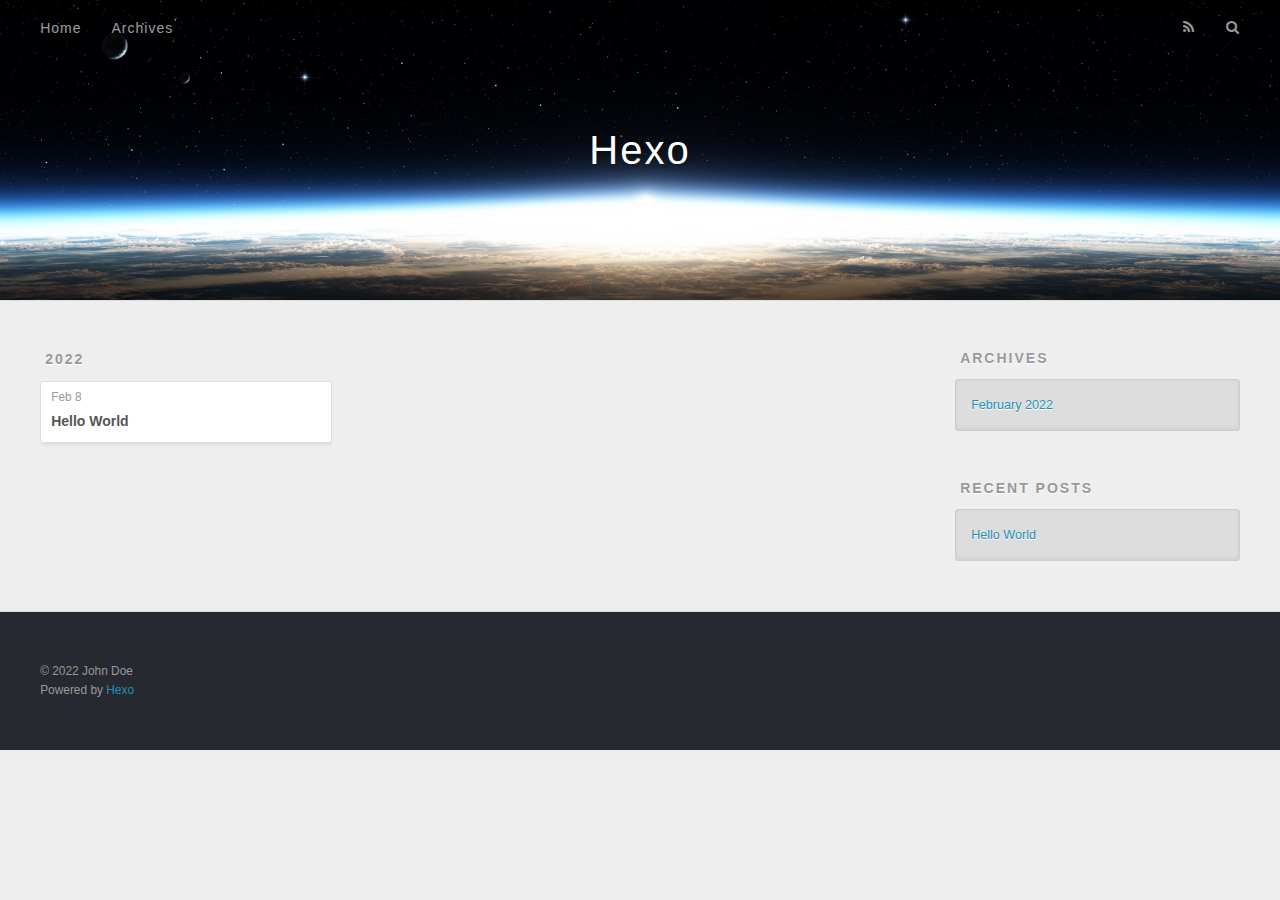
==== archives/index.html @ aff283c2 "Site updated: 2022-02-08 21:31:29" ====
<!DOCTYPE html>
<html>
<head>
  <meta charset="utf-8">
  

  
  <title>Archives | Hexo</title>
  <meta name="viewport" content="width=device-width, initial-scale=1, maximum-scale=1">
  <meta property="og:type" content="website">
<meta property="og:title" content="Hexo">
<meta property="og:url" content="http://example.com/archives/index.html">
<meta property="og:site_name" content="Hexo">
<meta property="og:locale" content="en_US">
<meta property="article:author" content="John Doe">
<meta name="twitter:card" content="summary">
  
    <link rel="alternate" href="/atom.xml" title="Hexo" type="application/atom+xml">
  
  
    <link rel="icon" href="/favicon.png">
  
  
    <link href="//fonts.googleapis.com/css?family=Source+Code+Pro" rel="stylesheet" type="text/css">
  
  
<link rel="stylesheet" href="/css/style.css">

<meta name="generator" content="Hexo 5.4.1"></head>

<body>
  <div id="container">
    <div id="wrap">
      <header id="header">
  <div id="banner"></div>
  <div id="header-outer" class="outer">
    <div id="header-title" class="inner">
      <h1 id="logo-wrap">
        <a href="/" id="logo">Hexo</a>
      </h1>
      
    </div>
    <div id="header-inner" class="inner">
      <nav id="main-nav">
        <a id="main-nav-toggle" class="nav-icon"></a>
        
          <a class="main-nav-link" href="/">Home</a>
        
          <a class="main-nav-link" href="/archives">Archives</a>
        
      </nav>
      <nav id="sub-nav">
        
          <a id="nav-rss-link" class="nav-icon" href="/atom.xml" title="RSS Feed"></a>
        
        <a id="nav-search-btn" class="nav-icon" title="Search"></a>
      </nav>
      <div id="search-form-wrap">
        <form action="//google.com/search" method="get" accept-charset="UTF-8" class="search-form"><input type="search" name="q" class="search-form-input" placeholder="Search"><button type="submit" class="search-form-submit">&#xF002;</button><input type="hidden" name="sitesearch" value="http://example.com"></form>
      </div>
    </div>
  </div>
</header>
      <div class="outer">
        <section id="main">
  
  
    
    
      
      
      <section class="archives-wrap">
        <div class="archive-year-wrap">
          <a href="/archives/2022" class="archive-year">2022</a>
        </div>
        <div class="archives">
    
    <article class="archive-article archive-type-post">
  <div class="archive-article-inner">
    <header class="archive-article-header">
      <a href="/2022/02/08/hello-world/" class="archive-article-date">
  <time datetime="2022-02-08T13:25:28.509Z" itemprop="datePublished">Feb 8</time>
</a>
      
  
    <h1 itemprop="name">
      <a class="archive-article-title" href="/2022/02/08/hello-world/">Hello World</a>
    </h1>
  

    </header>
  </div>
</article>
  
  
    </div></section>
  


</section>
        
          <aside id="sidebar">
  
    

  
    

  
    
  
    
  <div class="widget-wrap">
    <h3 class="widget-title">Archives</h3>
    <div class="widget">
      <ul class="archive-list"><li class="archive-list-item"><a class="archive-list-link" href="/archives/2022/02/">February 2022</a></li></ul>
    </div>
  </div>


  
    
  <div class="widget-wrap">
    <h3 class="widget-title">Recent Posts</h3>
    <div class="widget">
      <ul>
        
          <li>
            <a href="/2022/02/08/hello-world/">Hello World</a>
          </li>
        
      </ul>
    </div>
  </div>

  
</aside>
        
      </div>
      <footer id="footer">
  
  <div class="outer">
    <div id="footer-info" class="inner">
      &copy; 2022 John Doe<br>
      Powered by <a href="http://hexo.io/" target="_blank">Hexo</a>
    </div>
  </div>
</footer>
    </div>
    <nav id="mobile-nav">
  
    <a href="/" class="mobile-nav-link">Home</a>
  
    <a href="/archives" class="mobile-nav-link">Archives</a>
  
</nav>
    

<script src="//ajax.googleapis.com/ajax/libs/jquery/2.0.3/jquery.min.js"></script>


  
<link rel="stylesheet" href="/fancybox/jquery.fancybox.css">

  
<script src="/fancybox/jquery.fancybox.pack.js"></script>




<script src="/js/script.js"></script>




  </div>
</body>
</html>
---- css/style.css ----
body {
  width: 100%;
}
body:before,
body:after {
  content: "";
  display: table;
}
body:after {
  clear: both;
}
html,
body,
div,
span,
applet,
object,
iframe,
h1,
h2,
h3,
h4,
h5,
h6,
p,
blockquote,
pre,
a,
abbr,
acronym,
address,
big,
cite,
code,
del,
dfn,
em,
img,
ins,
kbd,
q,
s,
samp,
small,
strike,
strong,
sub,
sup,
tt,
var,
dl,
dt,
dd,
ol,
ul,
li,
fieldset,
form,
label,
legend,
table,
caption,
tbody,
tfoot,
thead,
tr,
th,
td {
  margin: 0;
  padding: 0;
  border: 0;
  outline: 0;
  font-weight: inherit;
  font-style: inherit;
  font-family: inherit;
  font-size: 100%;
  vertical-align: baseline;
}
body {
  line-height: 1;
  color: #000;
  background: #fff;
}
ol,
ul {
  list-style: none;
}
table {
  border-collapse: separate;
  border-spacing: 0;
  vertical-align: middle;
}
caption,
th,
td {
  text-align: left;
  font-weight: normal;
  vertical-align: middle;
}
a img {
  border: none;
}
input,
button {
  margin: 0;
  padding: 0;
}
input::-moz-focus-inner,
button::-moz-focus-inner {
  border: 0;
  padding: 0;
}
@font-face {
  font-family: FontAwesome;
  font-style: normal;
  font-weight: normal;
  src: url("fonts/fontawesome-webfont.eot?v=#4.0.3");
  src: url("fonts/fontawesome-webfont.eot?#iefix&v=#4.0.3") format("embedded-opentype"), url("fonts/fontawesome-webfont.woff?v=#4.0.3") format("woff"), url("fonts/fontawesome-webfont.ttf?v=#4.0.3") format("truetype"), url("fonts/fontawesome-webfont.svg#fontawesomeregular?v=#4.0.3") format("svg");
}
html,
body,
#container {
  height: 100%;
}
body {
  background: #eee;
  font: 14px -apple-system, BlinkMacSystemFont, "Segoe UI", "Roboto", "Oxygen", "Ubuntu", "Cantarell", "Fira Sans", "Droid Sans", "Helvetica Neue", sans-serif;
  -webkit-text-size-adjust: 100%;
}
.outer {
  max-width: 1220px;
  margin: 0 auto;
  padding: 0 20px;
}
.outer:before,
.outer:after {
  content: "";
  display: table;
}
.outer:after {
  clear: both;
}
.inner {
  display: inline;
  float: left;
  width: 98.33333333333333%;
  margin: 0 0.833333333333333%;
}
.left,
.alignleft {
  float: left;
}
.right,
.alignright {
  float: right;
}
.clear {
  clear: both;
}
#container {
  position: relative;
}
.mobile-nav-on {
  overflow: hidden;
}
#wrap {
  height: 100%;
  width: 100%;
  position: absolute;
  top: 0;
  left: 0;
  -webkit-transition: 0.2s ease-out;
  -moz-transition: 0.2s ease-out;
  -ms-transition: 0.2s ease-out;
  transition: 0.2s ease-out;
  z-index: 1;
  background: #eee;
}
.mobile-nav-on #wrap {
  left: 280px;
}
@media screen and (min-width: 768px) {
  #main {
    display: inline;
    float: left;
    width: 73.33333333333333%;
    margin: 0 0.833333333333333%;
  }
}
.article-date,
.article-category-link,
.archive-year,
.widget-title {
  text-decoration: none;
  text-transform: uppercase;
  letter-spacing: 2px;
  color: #999;
  margin-bottom: 1em;
  margin-left: 5px;
  line-height: 1em;
  text-shadow: 0 1px #fff;
  font-weight: bold;
}
.article-inner,
.archive-article-inner {
  background: #fff;
  -webkit-box-shadow: 1px 2px 3px #ddd;
  box-shadow: 1px 2px 3px #ddd;
  border: 1px solid #ddd;
  border-radius: 3px;
}
.article-entry h1,
.widget h1 {
  font-size: 2em;
}
.article-entry h2,
.widget h2 {
  font-size: 1.5em;
}
.article-entry h3,
.widget h3 {
  font-size: 1.3em;
}
.article-entry h4,
.widget h4 {
  font-size: 1.2em;
}
.article-entry h5,
.widget h5 {
  font-size: 1em;
}
.article-entry h6,
.widget h6 {
  font-size: 1em;
  color: #999;
}
.article-entry hr,
.widget hr {
  border: 1px dashed #ddd;
}
.article-entry strong,
.widget strong {
  font-weight: bold;
}
.article-entry em,
.widget em,
.article-entry cite,
.widget cite {
  font-style: italic;
}
.article-entry sup,
.widget sup,
.article-entry sub,
.widget sub {
  font-size: 0.75em;
  line-height: 0;
  position: relative;
  vertical-align: baseline;
}
.article-entry sup,
.widget sup {
  top: -0.5em;
}
.article-entry sub,
.widget sub {
  bottom: -0.2em;
}
.article-entry small,
.widget small {
  font-size: 0.85em;
}
.article-entry acronym,
.widget acronym,
.article-entry abbr,
.widget abbr {
  border-bottom: 1px dotted;
}
.article-entry ul,
.widget ul,
.article-entry ol,
.widget ol,
.article-entry dl,
.widget dl {
  margin: 0 20px;
  line-height: 1.6em;
}
.article-entry ul ul,
.widget ul ul,
.article-entry ol ul,
.widget ol ul,
.article-entry ul ol,
.widget ul ol,
.article-entry ol ol,
.widget ol ol {
  margin-top: 0;
  margin-bottom: 0;
}
.article-entry ul,
.widget ul {
  list-style: disc;
}
.article-entry ol,
.widget ol {
  list-style: decimal;
}
.article-entry dt,
.widget dt {
  font-weight: bold;
}
#header {
  height: 300px;
  position: relative;
  border-bottom: 1px solid #ddd;
}
#header:before,
#header:after {
  content: "";
  position: absolute;
  left: 0;
  right: 0;
  height: 40px;
}
#header:before {
  top: 0;
  background: -webkit-linear-gradient(rgba(0,0,0,0.2), transparent);
  background: -moz-linear-gradient(rgba(0,0,0,0.2), transparent);
  background: -ms-linear-gradient(rgba(0,0,0,0.2), transparent);
  background: linear-gradient(rgba(0,0,0,0.2), transparent);
}
#header:after {
  bottom: 0;
  background: -webkit-linear-gradient(transparent, rgba(0,0,0,0.2));
  background: -moz-linear-gradient(transparent, rgba(0,0,0,0.2));
  background: -ms-linear-gradient(transparent, rgba(0,0,0,0.2));
  background: linear-gradient(transparent, rgba(0,0,0,0.2));
}
#header-outer {
  height: 100%;
  position: relative;
}
#header-inner {
  position: relative;
  overflow: hidden;
}
#banner {
  position: absolute;
  top: 0;
  left: 0;
  width: 100%;
  height: 100%;
  background: url("images/banner.jpg") center #000;
  -webkit-background-size: cover;
  -moz-background-size: cover;
  background-size: cover;
  z-index: -1;
}
#header-title {
  text-align: center;
  height: 40px;
  position: absolute;
  top: 50%;
  left: 0;
  margin-top: -20px;
}
#logo,
#subtitle {
  text-decoration: none;
  color: #fff;
  font-weight: 300;
  text-shadow: 0 1px 4px rgba(0,0,0,0.3);
}
#logo {
  font-size: 40px;
  line-height: 40px;
  letter-spacing: 2px;
}
#subtitle {
  font-size: 16px;
  line-height: 16px;
  letter-spacing: 1px;
}
#subtitle-wrap {
  margin-top: 16px;
}
#main-nav {
  float: left;
  margin-left: -15px;
}
.nav-icon,
.main-nav-link {
  float: left;
  color: #fff;
  opacity: 0.6;
  text-decoration: none;
  text-shadow: 0 1px rgba(0,0,0,0.2);
  -webkit-transition: opacity 0.2s;
  -moz-transition: opacity 0.2s;
  -ms-transition: opacity 0.2s;
  transition: opacity 0.2s;
  display: block;
  padding: 20px 15px;
}
.nav-icon:hover,
.main-nav-link:hover {
  opacity: 1;
}
.nav-icon {
  font-family: FontAwesome;
  text-align: center;
  font-size: 14px;
  width: 14px;
  height: 14px;
  padding: 20px 15px;
  position: relative;
  cursor: pointer;
}
.main-nav-link {
  font-weight: 300;
  letter-spacing: 1px;
}
@media screen and (max-width: 479px) {
  .main-nav-link {
    display: none;
  }
}
#main-nav-toggle {
  display: none;
}
#main-nav-toggle:before {
  content: "\f0c9";
}
@media screen and (max-width: 479px) {
  #main-nav-toggle {
    display: block;
  }
}
#sub-nav {
  float: right;
  margin-right: -15px;
}
#nav-rss-link:before {
  content: "\f09e";
}
#nav-search-btn:before {
  content: "\f002";
}
#search-form-wrap {
  position: absolute;
  top: 15px;
  width: 150px;
  height: 30px;
  right: -150px;
  opacity: 0;
  -webkit-transition: 0.2s ease-out;
  -moz-transition: 0.2s ease-out;
  -ms-transition: 0.2s ease-out;
  transition: 0.2s ease-out;
}
#search-form-wrap.on {
  opacity: 1;
  right: 0;
}
@media screen and (max-width: 479px) {
  #search-form-wrap {
    width: 100%;
    right: -100%;
  }
}
.search-form {
  position: absolute;
  top: 0;
  left: 0;
  right: 0;
  background: #fff;
  padding: 5px 15px;
  border-radius: 15px;
  -webkit-box-shadow: 0 0 10px rgba(0,0,0,0.3);
  box-shadow: 0 0 10px rgba(0,0,0,0.3);
}
.search-form-input {
  border: none;
  background: none;
  color: #555;
  width: 100%;
  font: 13px -apple-system, BlinkMacSystemFont, "Segoe UI", "Roboto", "Oxygen", "Ubuntu", "Cantarell", "Fira Sans", "Droid Sans", "Helvetica Neue", sans-serif;
  outline: none;
}
.search-form-input::-webkit-search-results-decoration,
.search-form-input::-webkit-search-cancel-button {
  -webkit-appearance: none;
}
.search-form-submit {
  position: absolute;
  top: 50%;
  right: 10px;
  margin-top: -7px;
  font: 13px FontAwesome;
  border: none;
  background: none;
  color: #bbb;
  cursor: pointer;
}
.search-form-submit:hover,
.search-form-submit:focus {
  color: #777;
}
.article {
  margin: 50px 0;
}
.article-inner {
  overflow: hidden;
}
.article-meta:before,
.article-meta:after {
  content: "";
  display: table;
}
.article-meta:after {
  clear: both;
}
.article-date {
  float: left;
}
.article-category {
  float: left;
  line-height: 1em;
  color: #ccc;
  text-shadow: 0 1px #fff;
  margin-left: 8px;
}
.article-category:before {
  content: "\2022";
}
.article-category-link {
  margin: 0 12px 1em;
}
.article-header {
  padding: 20px 20px 0;
}
.article-title {
  text-decoration: none;
  font-size: 2em;
  font-weight: bold;
  color: #555;
  line-height: 1.1em;
  -webkit-transition: color 0.2s;
  -moz-transition: color 0.2s;
  -ms-transition: color 0.2s;
  transition: color 0.2s;
}
a.article-title:hover {
  color: #258fb8;
}
.article-entry {
  color: #555;
  padding: 0 20px;
}
.article-entry:before,
.article-entry:after {
  content: "";
  display: table;
}
.article-entry:after {
  clear: both;
}
.article-entry p,
.article-entry table {
  line-height: 1.6em;
  margin: 1.6em 0;
}
.article-entry h1,
.article-entry h2,
.article-entry h3,
.article-entry h4,
.article-entry h5,
.article-entry h6 {
  font-weight: bold;
}
.article-entry h1,
.article-entry h2,
.article-entry h3,
.article-entry h4,
.article-entry h5,
.article-entry h6 {
  line-height: 1.1em;
  margin: 1.1em 0;
}
.article-entry a {
  color: #258fb8;
  text-decoration: none;
}
.article-entry a:hover {
  text-decoration: underline;
}
.article-entry ul,
.article-entry ol,
.article-entry dl {
  margin-top: 1.6em;
  margin-bottom: 1.6em;
}
.article-entry img,
.article-entry video {
  max-width: 100%;
  height: auto;
  display: block;
  margin: auto;
}
.article-entry iframe {
  border: none;
}
.article-entry table {
  width: 100%;
  border-collapse: collapse;
  border-spacing: 0;
}
.article-entry th {
  font-weight: bold;
  border-bottom: 3px solid #ddd;
  padding-bottom: 0.5em;
}
.article-entry td {
  border-bottom: 1px solid #ddd;
  padding: 10px 0;
}
.article-entry blockquote {
  font-family: Georgia, "Times New Roman", serif;
  font-size: 1.4em;
  margin: 1.6em 20px;
  text-align: center;
}
.article-entry blockquote footer {
  font-size: 14px;
  margin: 1.6em 0;
  font-family: -apple-system, BlinkMacSystemFont, "Segoe UI", "Roboto", "Oxygen", "Ubuntu", "Cantarell", "Fira Sans", "Droid Sans", "Helvetica Neue", sans-serif;
}
.article-entry blockquote footer cite:before {
  content: "—";
  padding: 0 0.5em;
}
.article-entry .pullquote {
  text-align: left;
  width: 45%;
  margin: 0;
}
.article-entry .pullquote.left {
  margin-left: 0.5em;
  margin-right: 1em;
}
.article-entry .pullquote.right {
  margin-right: 0.5em;
  margin-left: 1em;
}
.article-entry .caption {
  color: #999;
  display: block;
  font-size: 0.9em;
  margin-top: 0.5em;
  position: relative;
  text-align: center;
}
.article-entry .video-container {
  position: relative;
  padding-top: 56.25%;
  height: 0;
  overflow: hidden;
}
.article-entry .video-container iframe,
.article-entry .video-container object,
.article-entry .video-container embed {
  position: absolute;
  top: 0;
  left: 0;
  width: 100%;
  height: 100%;
  margin-top: 0;
}
.article-more-link a {
  display: inline-block;
  line-height: 1em;
  padding: 6px 15px;
  border-radius: 15px;
  background: #eee;
  color: #999;
  text-shadow: 0 1px #fff;
  text-decoration: none;
}
.article-more-link a:hover {
  background: #258fb8;
  color: #fff;
  text-decoration: none;
  text-shadow: 0 1px #1e7293;
}
.article-footer {
  font-size: 0.85em;
  line-height: 1.6em;
  border-top: 1px solid #ddd;
  padding-top: 1.6em;
  margin: 0 20px 20px;
}
.article-footer:before,
.article-footer:after {
  content: "";
  display: table;
}
.article-footer:after {
  clear: both;
}
.article-footer a {
  color: #999;
  text-decoration: none;
}
.article-footer a:hover {
  color: #555;
}
.article-tag-list-item {
  float: left;
  margin-right: 10px;
}
.article-tag-list-link:before {
  content: "#";
}
.article-comment-link {
  float: right;
}
.article-comment-link:before {
  content: "\f075";
  font-family: FontAwesome;
  padding-right: 8px;
}
.article-share-link {
  cursor: pointer;
  float: right;
  margin-left: 20px;
}
.article-share-link:before {
  content: "\f064";
  font-family: FontAwesome;
  padding-right: 6px;
}
#article-nav {
  position: relative;
}
#article-nav:before,
#article-nav:after {
  content: "";
  display: table;
}
#article-nav:after {
  clear: both;
}
@media screen and (min-width: 768px) {
  #article-nav {
    margin: 50px 0;
  }
  #article-nav:before {
    width: 8px;
    height: 8px;
    position: absolute;
    top: 50%;
    left: 50%;
    margin-top: -4px;
    margin-left: -4px;
    content: "";
    border-radius: 50%;
    background: #ddd;
    -webkit-box-shadow: 0 1px 2px #fff;
    box-shadow: 0 1px 2px #fff;
  }
}
.article-nav-link-wrap {
  text-decoration: none;
  text-shadow: 0 1px #fff;
  color: #999;
  -webkit-box-sizing: border-box;
  -moz-box-sizing: border-box;
  box-sizing: border-box;
  margin-top: 50px;
  text-align: center;
  display: block;
}
.article-nav-link-wrap:hover {
  color: #555;
}
@media screen and (min-width: 768px) {
  .article-nav-link-wrap {
    width: 50%;
    margin-top: 0;
  }
}
@media screen and (min-width: 768px) {
  #article-nav-newer {
    float: left;
    text-align: right;
    padding-right: 20px;
  }
}
@media screen and (min-width: 768px) {
  #article-nav-older {
    float: right;
    text-align: left;
    padding-left: 20px;
  }
}
.article-nav-caption {
  text-transform: uppercase;
  letter-spacing: 2px;
  color: #ddd;
  line-height: 1em;
  font-weight: bold;
}
#article-nav-newer .article-nav-caption {
  margin-right: -2px;
}
.article-nav-title {
  font-size: 0.85em;
  line-height: 1.6em;
  margin-top: 0.5em;
}
.article-share-box {
  position: absolute;
  display: none;
  background: #fff;
  -webkit-box-shadow: 1px 2px 10px rgba(0,0,0,0.2);
  box-shadow: 1px 2px 10px rgba(0,0,0,0.2);
  border-radius: 3px;
  margin-left: -145px;
  overflow: hidden;
  z-index: 1;
}
.article-share-box.on {
  display: block;
}
.article-share-input {
  width: 100%;
  background: none;
  -webkit-box-sizing: border-box;
  -moz-box-sizing: border-box;
  box-sizing: border-box;
  font: 14px -apple-system, BlinkMacSystemFont, "Segoe UI", "Roboto", "Oxygen", "Ubuntu", "Cantarell", "Fira Sans", "Droid Sans", "Helvetica Neue", sans-serif;
  padding: 0 15px;
  color: #555;
  outline: none;
  border: 1px solid #ddd;
  border-radius: 3px 3px 0 0;
  height: 36px;
  line-height: 36px;
}
.article-share-links {
  background: #eee;
}
.article-share-links:before,
.article-share-links:after {
  content: "";
  display: table;
}
.article-share-links:after {
  clear: both;
}
.article-share-twitter,
.article-share-facebook,
.article-share-pinterest,
.article-share-google {
  width: 50px;
  height: 36px;
  display: block;
  float: left;
  position: relative;
  color: #999;
  text-shadow: 0 1px #fff;
}
.article-share-twitter:before,
.article-share-facebook:before,
.article-share-pinterest:before,
.article-share-google:before {
  font-size: 20px;
  font-family: FontAwesome;
  width: 20px;
  height: 20px;
  position: absolute;
  top: 50%;
  left: 50%;
  margin-top: -10px;
  margin-left: -10px;
  text-align: center;
}
.article-share-twitter:hover,
.article-share-facebook:hover,
.article-share-pinterest:hover,
.article-share-google:hover {
  color: #fff;
}
.article-share-twitter:before {
  content: "\f099";
}
.article-share-twitter:hover {
  background: #00aced;
  text-shadow: 0 1px #008abe;
}
.article-share-facebook:before {
  content: "\f09a";
}
.article-share-facebook:hover {
  background: #3b5998;
  text-shadow: 0 1px #2f477a;
}
.article-share-pinterest:before {
  content: "\f0d2";
}
.article-share-pinterest:hover {
  background: #cb2027;
  text-shadow: 0 1px #a21a1f;
}
.article-share-google:before {
  content: "\f0d5";
}
.article-share-google:hover {
  background: #dd4b39;
  text-shadow: 0 1px #be3221;
}
.article-gallery {
  background: #000;
  position: relative;
}
.article-gallery-photos {
  position: relative;
  overflow: hidden;
}
.article-gallery-img {
  display: none;
  max-width: 100%;
}
.article-gallery-img:first-child {
  display: block;
}
.article-gallery-img.loaded {
  position: absolute;
  display: block;
}
.article-gallery-img img {
  display: block;
  max-width: 100%;
  margin: 0 auto;
}
#comments {
  background: #fff;
  -webkit-box-shadow: 1px 2px 3px #ddd;
  box-shadow: 1px 2px 3px #ddd;
  padding: 20px;
  border: 1px solid #ddd;
  border-radius: 3px;
  margin: 50px 0;
}
#comments a {
  color: #258fb8;
}
.archives-wrap {
  margin: 50px 0;
}
.archives:before,
.archives:after {
  content: "";
  display: table;
}
.archives:after {
  clear: both;
}
.archive-year-wrap {
  margin-bottom: 1em;
}
.archives {
  -webkit-column-gap: 10px;
  -moz-column-gap: 10px;
  column-gap: 10px;
}
@media screen and (min-width: 480px) and (max-width: 767px) {
  .archives {
    -webkit-column-count: 2;
    -moz-column-count: 2;
    column-count: 2;
  }
}
@media screen and (min-width: 768px) {
  .archives {
    -webkit-column-count: 3;
    -moz-column-count: 3;
    column-count: 3;
  }
}
.archive-article {
  -webkit-column-break-inside: avoid;
  page-break-inside: avoid;
  overflow: hidden;
  break-inside: avoid-column;
}
.archive-article-inner {
  padding: 10px;
  margin-bottom: 15px;
}
.archive-article-title {
  text-decoration: none;
  font-weight: bold;
  color: #555;
  -webkit-transition: color 0.2s;
  -moz-transition: color 0.2s;
  -ms-transition: color 0.2s;
  transition: color 0.2s;
  line-height: 1.6em;
}
.archive-article-title:hover {
  color: #258fb8;
}
.archive-article-footer {
  margin-top: 1em;
}
.archive-article-date {
  color: #999;
  text-decoration: none;
  font-size: 0.85em;
  line-height: 1em;
  margin-bottom: 0.5em;
  display: block;
}
#page-nav {
  margin: 50px auto;
  background: #fff;
  -webkit-box-shadow: 1px 2px 3px #ddd;
  box-shadow: 1px 2px 3px #ddd;
  border: 1px solid #ddd;
  border-radius: 3px;
  text-align: center;
  color: #999;
  overflow: hidden;
}
#page-nav:before,
#page-nav:after {
  content: "";
  display: table;
}
#page-nav:after {
  clear: both;
}
#page-nav a,
#page-nav span {
  padding: 10px 20px;
  line-height: 1;
  height: 2ex;
}
#page-nav a {
  color: #999;
  text-decoration: none;
}
#page-nav a:hover {
  background: #999;
  color: #fff;
}
#page-nav .prev {
  float: left;
}
#page-nav .next {
  float: right;
}
#page-nav .page-number {
  display: inline-block;
}
@media screen and (max-width: 479px) {
  #page-nav .page-number {
    display: none;
  }
}
#page-nav .current {
  color: #555;
  font-weight: bold;
}
#page-nav .space {
  color: #ddd;
}
#footer {
  background: #262a30;
  padding: 50px 0;
  border-top: 1px solid #ddd;
  color: #999;
}
#footer a {
  color: #258fb8;
  text-decoration: none;
}
#footer a:hover {
  text-decoration: underline;
}
#footer-info {
  line-height: 1.6em;
  font-size: 0.85em;
}
.article-entry pre,
.article-entry .highlight {
  background: #2d2d2d;
  margin: 0 -20px;
  padding: 15px 20px;
  border-style: solid;
  border-color: #ddd;
  border-width: 1px 0;
  overflow: auto;
  color: #ccc;
  line-height: 22.400000000000002px;
}
.article-entry .highlight .gutter pre,
.article-entry .gist .gist-file .gist-data .line-numbers {
  color: #666;
  font-size: 0.85em;
}
.article-entry pre,
.article-entry code {
  font-family: "Source Code Pro", Consolas, Monaco, Menlo, Consolas, monospace;
}
.article-entry code {
  background: #eee;
  text-shadow: 0 1px #fff;
  padding: 0 0.3em;
}
.article-entry pre code {
  background: none;
  text-shadow: none;
  padding: 0;
}
.article-entry .highlight pre {
  border: none;
  margin: 0;
  padding: 0;
}
.article-entry .highlight table {
  margin: 0;
  width: auto;
}
.article-entry .highlight td {
  border: none;
  padding: 0;
}
.article-entry .highlight figcaption {
  font-size: 0.85em;
  color: #999;
  line-height: 1em;
  margin-bottom: 1em;
}
.article-entry .highlight figcaption:before,
.article-entry .highlight figcaption:after {
  content: "";
  display: table;
}
.article-entry .highlight figcaption:after {
  clear: both;
}
.article-entry .highlight figcaption a {
  float: right;
}
.article-entry .highlight .gutter pre {
  text-align: right;
  padding-right: 20px;
}
.article-entry .highlight .line {
  height: 22.400000000000002px;
}
.article-entry .highlight .line.marked {
  background: #515151;
}
.article-entry .gist {
  margin: 0 -20px;
  border-style: solid;
  border-color: #ddd;
  border-width: 1px 0;
  background: #2d2d2d;
  padding: 15px 20px 15px 0;
}
.article-entry .gist .gist-file {
  border: none;
  font-family: "Source Code Pro", Consolas, Monaco, Menlo, Consolas, monospace;
  margin: 0;
}
.article-entry .gist .gist-file .gist-data {
  background: none;
  border: none;
}
.article-entry .gist .gist-file .gist-data .line-numbers {
  background: none;
  border: none;
  padding: 0 20px 0 0;
}
.article-entry .gist .gist-file .gist-data .line-data {
  padding: 0 !important;
}
.article-entry .gist .gist-file .highlight {
  margin: 0;
  padding: 0;
  border: none;
}
.article-entry .gist .gist-file .gist-meta {
  background: #2d2d2d;
  color: #999;
  font: 0.85em -apple-system, BlinkMacSystemFont, "Segoe UI", "Roboto", "Oxygen", "Ubuntu", "Cantarell", "Fira Sans", "Droid Sans", "Helvetica Neue", sans-serif;
  text-shadow: 0 0;
  padding: 0;
  margin-top: 1em;
  margin-left: 20px;
}
.article-entry .gist .gist-file .gist-meta a {
  color: #258fb8;
  font-weight: normal;
}
.article-entry .gist .gist-file .gist-meta a:hover {
  text-decoration: underline;
}
pre .comment,
pre .title {
  color: #999;
}
pre .variable,
pre .attribute,
pre .tag,
pre .regexp,
pre .ruby .constant,
pre .xml .tag .title,
pre .xml .pi,
pre .xml .doctype,
pre .html .doctype,
pre .css .id,
pre .css .class,
pre .css .pseudo {
  color: #f2777a;
}
pre .number,
pre .preprocessor,
pre .built_in,
pre .literal,
pre .params,
pre .constant {
  color: #f99157;
}
pre .class,
pre .ruby .class .title,
pre .css .rules .attribute {
  color: #9c9;
}
pre .string,
pre .value,
pre .inheritance,
pre .header,
pre .ruby .symbol,
pre .xml .cdata {
  color: #9c9;
}
pre .css .hexcolor {
  color: #6cc;
}
pre .function,
pre .python .decorator,
pre .python .title,
pre .ruby .function .title,
pre .ruby .title .keyword,
pre .perl .sub,
pre .javascript .title,
pre .coffeescript .title {
  color: #69c;
}
pre .keyword,
pre .javascript .function {
  color: #c9c;
}
@media screen and (max-width: 479px) {
  #mobile-nav {
    position: absolute;
    top: 0;
    left: 0;
    width: 280px;
    height: 100%;
    background: #191919;
    border-right: 1px solid #fff;
  }
}
@media screen and (max-width: 479px) {
  .mobile-nav-link {
    display: block;
    color: #999;
    text-decoration: none;
    padding: 15px 20px;
    font-weight: bold;
  }
  .mobile-nav-link:hover {
    color: #fff;
  }
}
@media screen and (min-width: 768px) {
  #sidebar {
    display: inline;
    float: left;
    width: 23.333333333333332%;
    margin: 0 0.833333333333333%;
  }
}
.widget-wrap {
  margin: 50px 0;
}
.widget {
  color: #777;
  text-shadow: 0 1px #fff;
  background: #ddd;
  -webkit-box-shadow: 0 -1px 4px #ccc inset;
  box-shadow: 0 -1px 4px #ccc inset;
  border: 1px solid #ccc;
  padding: 15px;
  border-radius: 3px;
}
.widget a {
  color: #258fb8;
  text-decoration: none;
}
.widget a:hover {
  text-decoration: underline;
}
.widget ul ul,
.widget ol ul,
.widget dl ul,
.widget ul ol,
.widget ol ol,
.widget dl ol,
.widget ul dl,
.widget ol dl,
.widget dl dl {
  margin-left: 15px;
  list-style: disc;
}
.widget {
  line-height: 1.6em;
  word-wrap: break-word;
  font-size: 0.9em;
}
.widget ul,
.widget ol {
  list-style: none;
  margin: 0;
}
.widget ul ul,
.widget ol ul,
.widget ul ol,
.widget ol ol {
  margin: 0 20px;
}
.widget ul ul,
.widget ol ul {
  list-style: disc;
}
.widget ul ol,
.widget ol ol {
  list-style: decimal;
}
.category-list-count,
.tag-list-count,
.archive-list-count {
  padding-left: 5px;
  color: #999;
  font-size: 0.85em;
}
.category-list-count:before,
.tag-list-count:before,
.archive-list-count:before {
  content: "(";
}
.category-list-count:after,
.tag-list-count:after,
.archive-list-count:after {
  content: ")";
}
.tagcloud a {
  margin-right: 5px;
  display: inline-block;
}
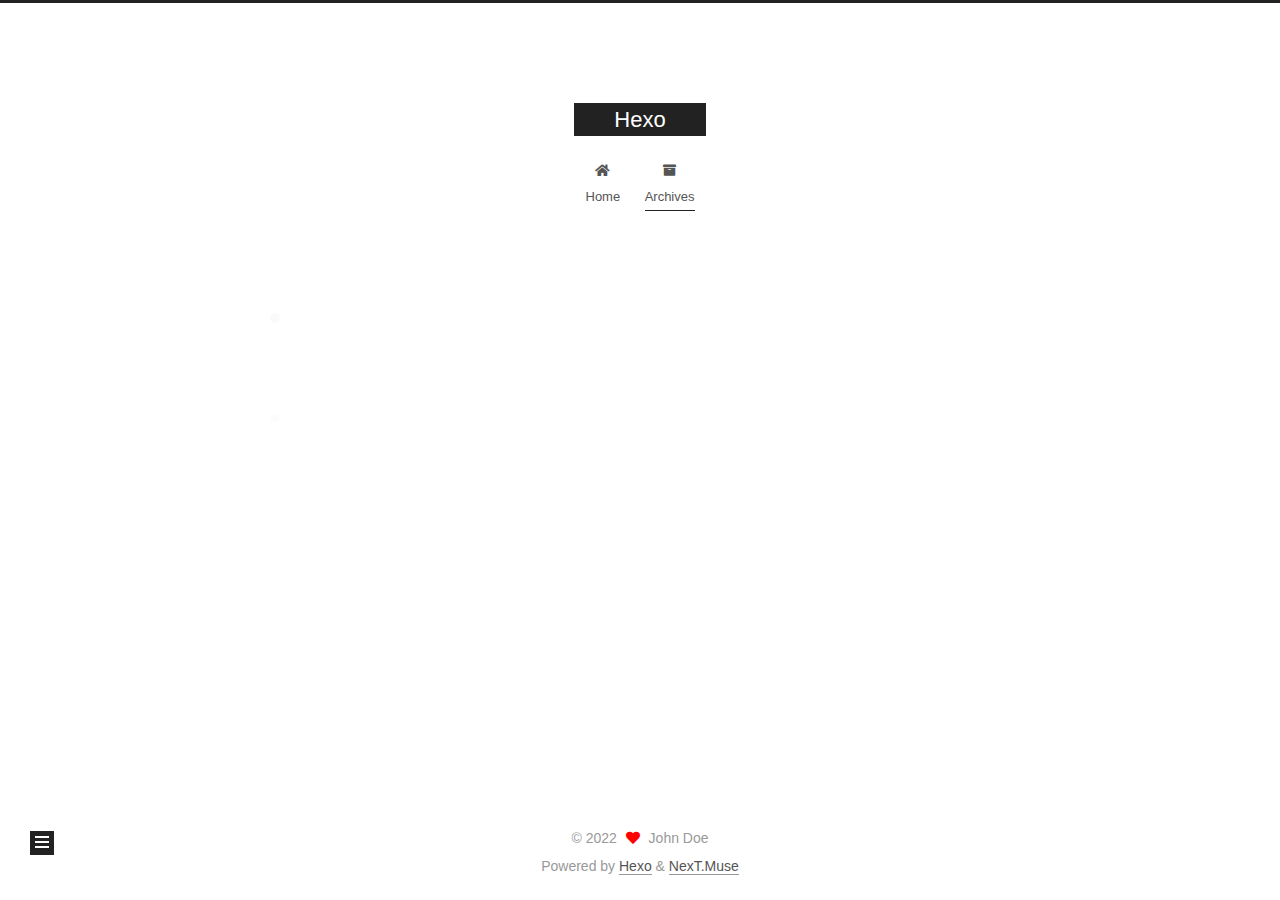
==== commit ccf6e8e1: "Site updated: 2022-02-08 21:38:45" ====
--- a/archives/index.html
+++ b/archives/index.html
@@ -1,12 +1,25 @@
 <!DOCTYPE html>
-<html>
+<html lang="en">
 <head>
-  <meta charset="utf-8">
-  
-
-  
-  <title>Archives | Hexo</title>
-  <meta name="viewport" content="width=device-width, initial-scale=1, maximum-scale=1">
+  <meta charset="UTF-8">
+<meta name="viewport" content="width=device-width, initial-scale=1, maximum-scale=2">
+<meta name="theme-color" content="#222">
+<meta name="generator" content="Hexo 5.4.1">
+  <link rel="apple-touch-icon" sizes="180x180" href="/images/apple-touch-icon-next.png">
+  <link rel="icon" type="image/png" sizes="32x32" href="/images/favicon-32x32-next.png">
+  <link rel="icon" type="image/png" sizes="16x16" href="/images/favicon-16x16-next.png">
+  <link rel="mask-icon" href="/images/logo.svg" color="#222">
+
+<link rel="stylesheet" href="/css/main.css">
+
+
+<link rel="stylesheet" href="/lib/font-awesome/css/all.min.css">
+
+<script id="hexo-configurations">
+    var NexT = window.NexT || {};
+    var CONFIG = {"hostname":"example.com","root":"/","scheme":"Muse","version":"7.8.0","exturl":false,"sidebar":{"position":"left","display":"post","padding":18,"offset":12,"onmobile":false},"copycode":{"enable":false,"show_result":false,"style":null},"back2top":{"enable":true,"sidebar":false,"scrollpercent":false},"bookmark":{"enable":false,"color":"#222","save":"auto"},"fancybox":false,"mediumzoom":false,"lazyload":false,"pangu":false,"comments":{"style":"tabs","active":null,"storage":true,"lazyload":false,"nav":null},"algolia":{"hits":{"per_page":10},"labels":{"input_placeholder":"Search for Posts","hits_empty":"We didn't find any results for the search: ${query}","hits_stats":"${hits} results found in ${time} ms"}},"localsearch":{"enable":false,"trigger":"auto","top_n_per_article":1,"unescape":false,"preload":false},"motion":{"enable":true,"async":false,"transition":{"post_block":"fadeIn","post_header":"slideDownIn","post_body":"slideDownIn","coll_header":"slideLeftIn","sidebar":"slideUpIn"}}};
+  </script>
+
   <meta property="og:type" content="website">
 <meta property="og:title" content="Hexo">
 <meta property="og:url" content="http://example.com/archives/index.html">
@@ -14,165 +27,314 @@
 <meta property="og:locale" content="en_US">
 <meta property="article:author" content="John Doe">
 <meta name="twitter:card" content="summary">
-  
-    <link rel="alternate" href="/atom.xml" title="Hexo" type="application/atom+xml">
-  
-  
-    <link rel="icon" href="/favicon.png">
-  
-  
-    <link href="//fonts.googleapis.com/css?family=Source+Code+Pro" rel="stylesheet" type="text/css">
-  
-  
-<link rel="stylesheet" href="/css/style.css">
-
-<meta name="generator" content="Hexo 5.4.1"></head>
-
-<body>
-  <div id="container">
-    <div id="wrap">
-      <header id="header">
-  <div id="banner"></div>
-  <div id="header-outer" class="outer">
-    <div id="header-title" class="inner">
-      <h1 id="logo-wrap">
-        <a href="/" id="logo">Hexo</a>
-      </h1>
+
+<link rel="canonical" href="http://example.com/archives/">
+
+
+<script id="page-configurations">
+  // https://hexo.io/docs/variables.html
+  CONFIG.page = {
+    sidebar: "",
+    isHome : false,
+    isPost : false,
+    lang   : 'en'
+  };
+</script>
+
+  <title>Archive | Hexo</title>
+  
+
+
+
+
+
+
+  <noscript>
+  <style>
+  .use-motion .brand,
+  .use-motion .menu-item,
+  .sidebar-inner,
+  .use-motion .post-block,
+  .use-motion .pagination,
+  .use-motion .comments,
+  .use-motion .post-header,
+  .use-motion .post-body,
+  .use-motion .collection-header { opacity: initial; }
+
+  .use-motion .site-title,
+  .use-motion .site-subtitle {
+    opacity: initial;
+    top: initial;
+  }
+
+  .use-motion .logo-line-before i { left: initial; }
+  .use-motion .logo-line-after i { right: initial; }
+  </style>
+</noscript>
+
+</head>
+
+<body itemscope itemtype="http://schema.org/WebPage">
+  <div class="container use-motion">
+    <div class="headband"></div>
+
+    <header class="header" itemscope itemtype="http://schema.org/WPHeader">
+      <div class="header-inner"><div class="site-brand-container">
+  <div class="site-nav-toggle">
+    <div class="toggle" aria-label="Toggle navigation bar">
+      <span class="toggle-line toggle-line-first"></span>
+      <span class="toggle-line toggle-line-middle"></span>
+      <span class="toggle-line toggle-line-last"></span>
+    </div>
+  </div>
+
+  <div class="site-meta">
+
+    <a href="/" class="brand" rel="start">
+      <span class="logo-line-before"><i></i></span>
+      <h1 class="site-title">Hexo</h1>
+      <span class="logo-line-after"><i></i></span>
+    </a>
+  </div>
+
+  <div class="site-nav-right">
+    <div class="toggle popup-trigger">
+    </div>
+  </div>
+</div>
+
+
+
+
+<nav class="site-nav">
+  <ul id="menu" class="main-menu menu">
+        <li class="menu-item menu-item-home">
+
+    <a href="/" rel="section"><i class="fa fa-home fa-fw"></i>Home</a>
+
+  </li>
+        <li class="menu-item menu-item-archives">
+
+    <a href="/archives/" rel="section"><i class="fa fa-archive fa-fw"></i>Archives</a>
+
+  </li>
+  </ul>
+</nav>
+
+
+
+
+</div>
+    </header>
+
+    
+  <div class="back-to-top">
+    <i class="fa fa-arrow-up"></i>
+    <span>0%</span>
+  </div>
+
+
+    <main class="main">
+      <div class="main-inner">
+        <div class="content-wrap">
+          
+
+          <div class="content archive">
+            
+
+  
+  
+  
+  <div class="post-block">
+    <div class="posts-collapse">
+      <div class="collection-title">
+        <span class="collection-header">Um..! 1 post. Keep on posting.</span>
+      </div>
+
       
-    </div>
-    <div id="header-inner" class="inner">
-      <nav id="main-nav">
-        <a id="main-nav-toggle" class="nav-icon"></a>
+    <div class="collection-year">
+      <span class="collection-header">2022</span>
+    </div>
+
+  <article itemscope itemtype="http://schema.org/Article">
+    <header class="post-header">
+
+      <div class="post-meta">
+        <time itemprop="dateCreated"
+              datetime="2022-02-08T21:25:28+08:00"
+              content="2022-02-08">
+          02-08
+        </time>
+      </div>
+
+      <div class="post-title">
+          <a class="post-title-link" href="/2022/02/08/hello-world/" itemprop="url">
+            <span itemprop="name">Hello World</span>
+          </a>
+      </div>
+
+    </header>
+  </article>
+
+
+    </div>
+  </div>
+  
+  
+  
+
+  
+
+
+
+          </div>
+          
+
+<script>
+  window.addEventListener('tabs:register', () => {
+    let { activeClass } = CONFIG.comments;
+    if (CONFIG.comments.storage) {
+      activeClass = localStorage.getItem('comments_active') || activeClass;
+    }
+    if (activeClass) {
+      let activeTab = document.querySelector(`a[href="#comment-${activeClass}"]`);
+      if (activeTab) {
+        activeTab.click();
+      }
+    }
+  });
+  if (CONFIG.comments.storage) {
+    window.addEventListener('tabs:click', event => {
+      if (!event.target.matches('.tabs-comment .tab-content .tab-pane')) return;
+      let commentClass = event.target.classList[1];
+      localStorage.setItem('comments_active', commentClass);
+    });
+  }
+</script>
+
+        </div>
+          
+  
+  <div class="toggle sidebar-toggle">
+    <span class="toggle-line toggle-line-first"></span>
+    <span class="toggle-line toggle-line-middle"></span>
+    <span class="toggle-line toggle-line-last"></span>
+  </div>
+
+  <aside class="sidebar">
+    <div class="sidebar-inner">
+
+      <ul class="sidebar-nav motion-element">
+        <li class="sidebar-nav-toc">
+          Table of Contents
+        </li>
+        <li class="sidebar-nav-overview">
+          Overview
+        </li>
+      </ul>
+
+      <!--noindex-->
+      <div class="post-toc-wrap sidebar-panel">
+      </div>
+      <!--/noindex-->
+
+      <div class="site-overview-wrap sidebar-panel">
+        <div class="site-author motion-element" itemprop="author" itemscope itemtype="http://schema.org/Person">
+  <p class="site-author-name" itemprop="name">John Doe</p>
+  <div class="site-description" itemprop="description"></div>
+</div>
+<div class="site-state-wrap motion-element">
+  <nav class="site-state">
+      <div class="site-state-item site-state-posts">
+          <a href="/archives/">
         
-          <a class="main-nav-link" href="/">Home</a>
+          <span class="site-state-item-count">1</span>
+          <span class="site-state-item-name">posts</span>
+        </a>
+      </div>
+  </nav>
+</div>
+
+
+
+      </div>
+
+    </div>
+  </aside>
+  <div id="sidebar-dimmer"></div>
+
+
+      </div>
+    </main>
+
+    <footer class="footer">
+      <div class="footer-inner">
         
-          <a class="main-nav-link" href="/archives">Archives</a>
+
         
-      </nav>
-      <nav id="sub-nav">
+
+<div class="copyright">
+  
+  &copy; 
+  <span itemprop="copyrightYear">2022</span>
+  <span class="with-love">
+    <i class="fa fa-heart"></i>
+  </span>
+  <span class="author" itemprop="copyrightHolder">John Doe</span>
+</div>
+  <div class="powered-by">Powered by <a href="https://hexo.io/" class="theme-link" rel="noopener" target="_blank">Hexo</a> & <a href="https://muse.theme-next.org/" class="theme-link" rel="noopener" target="_blank">NexT.Muse</a>
+  </div>
+
         
-          <a id="nav-rss-link" class="nav-icon" href="/atom.xml" title="RSS Feed"></a>
-        
-        <a id="nav-search-btn" class="nav-icon" title="Search"></a>
-      </nav>
-      <div id="search-form-wrap">
-        <form action="//google.com/search" method="get" accept-charset="UTF-8" class="search-form"><input type="search" name="q" class="search-form-input" placeholder="Search"><button type="submit" class="search-form-submit">&#xF002;</button><input type="hidden" name="sitesearch" value="http://example.com"></form>
-      </div>
-    </div>
-  </div>
-</header>
-      <div class="outer">
-        <section id="main">
-  
-  
-    
-    
-      
-      
-      <section class="archives-wrap">
-        <div class="archive-year-wrap">
-          <a href="/archives/2022" class="archive-year">2022</a>
-        </div>
-        <div class="archives">
-    
-    <article class="archive-article archive-type-post">
-  <div class="archive-article-inner">
-    <header class="archive-article-header">
-      <a href="/2022/02/08/hello-world/" class="archive-article-date">
-  <time datetime="2022-02-08T13:25:28.509Z" itemprop="datePublished">Feb 8</time>
-</a>
-      
-  
-    <h1 itemprop="name">
-      <a class="archive-article-title" href="/2022/02/08/hello-world/">Hello World</a>
-    </h1>
-  
-
-    </header>
-  </div>
-</article>
-  
-  
-    </div></section>
-  
-
-
-</section>
-        
-          <aside id="sidebar">
-  
-    
-
-  
-    
-
-  
-    
-  
-    
-  <div class="widget-wrap">
-    <h3 class="widget-title">Archives</h3>
-    <div class="widget">
-      <ul class="archive-list"><li class="archive-list-item"><a class="archive-list-link" href="/archives/2022/02/">February 2022</a></li></ul>
-    </div>
-  </div>
-
-
-  
-    
-  <div class="widget-wrap">
-    <h3 class="widget-title">Recent Posts</h3>
-    <div class="widget">
-      <ul>
-        
-          <li>
-            <a href="/2022/02/08/hello-world/">Hello World</a>
-          </li>
-        
-      </ul>
-    </div>
-  </div>
-
-  
-</aside>
-        
-      </div>
-      <footer id="footer">
-  
-  <div class="outer">
-    <div id="footer-info" class="inner">
-      &copy; 2022 John Doe<br>
-      Powered by <a href="http://hexo.io/" target="_blank">Hexo</a>
-    </div>
-  </div>
-</footer>
-    </div>
-    <nav id="mobile-nav">
-  
-    <a href="/" class="mobile-nav-link">Home</a>
-  
-    <a href="/archives" class="mobile-nav-link">Archives</a>
-  
-</nav>
-    
-
-<script src="//ajax.googleapis.com/ajax/libs/jquery/2.0.3/jquery.min.js"></script>
-
-
-  
-<link rel="stylesheet" href="/fancybox/jquery.fancybox.css">
-
-  
-<script src="/fancybox/jquery.fancybox.pack.js"></script>
-
-
-
-
-<script src="/js/script.js"></script>
-
-
-
-
-  </div>
+
+
+
+
+
+
+
+
+      </div>
+    </footer>
+  </div>
+
+  
+  <script src="/lib/anime.min.js"></script>
+  <script src="/lib/velocity/velocity.min.js"></script>
+  <script src="/lib/velocity/velocity.ui.min.js"></script>
+
+<script src="/js/utils.js"></script>
+
+<script src="/js/motion.js"></script>
+
+
+<script src="/js/schemes/muse.js"></script>
+
+
+<script src="/js/next-boot.js"></script>
+
+
+
+
+  
+
+
+
+
+
+
+
+
+
+
+
+
+
+
+
+  
+
+  
+
 </body>
-</html>+</html>
--- a/css/main.css
+++ b/css/main.css
@@ -0,0 +1,2291 @@
+:root {
+  --body-bg-color: #fff;
+  --content-bg-color: #fff;
+  --card-bg-color: #f5f5f5;
+  --text-color: #555;
+  --blockquote-color: #666;
+  --link-color: #555;
+  --link-hover-color: #222;
+  --brand-color: #fff;
+  --brand-hover-color: #fff;
+  --table-row-odd-bg-color: #f9f9f9;
+  --table-row-hover-bg-color: #f5f5f5;
+  --menu-item-bg-color: #f5f5f5;
+  --btn-default-bg: #222;
+  --btn-default-color: #fff;
+  --btn-default-border-color: #222;
+  --btn-default-hover-bg: #fff;
+  --btn-default-hover-color: #222;
+  --btn-default-hover-border-color: #222;
+}
+html {
+  line-height: 1.15; /* 1 */
+  -webkit-text-size-adjust: 100%; /* 2 */
+}
+body {
+  margin: 0;
+}
+main {
+  display: block;
+}
+h1 {
+  font-size: 2em;
+  margin: 0.67em 0;
+}
+hr {
+  box-sizing: content-box; /* 1 */
+  height: 0; /* 1 */
+  overflow: visible; /* 2 */
+}
+pre {
+  font-family: monospace, monospace; /* 1 */
+  font-size: 1em; /* 2 */
+}
+a {
+  background: transparent;
+}
+abbr[title] {
+  border-bottom: none; /* 1 */
+  text-decoration: underline; /* 2 */
+  text-decoration: underline dotted; /* 2 */
+}
+b,
+strong {
+  font-weight: bolder;
+}
+code,
+kbd,
+samp {
+  font-family: monospace, monospace; /* 1 */
+  font-size: 1em; /* 2 */
+}
+small {
+  font-size: 80%;
+}
+sub,
+sup {
+  font-size: 75%;
+  line-height: 0;
+  position: relative;
+  vertical-align: baseline;
+}
+sub {
+  bottom: -0.25em;
+}
+sup {
+  top: -0.5em;
+}
+img {
+  border-style: none;
+}
+button,
+input,
+optgroup,
+select,
+textarea {
+  font-family: inherit; /* 1 */
+  font-size: 100%; /* 1 */
+  line-height: 1.15; /* 1 */
+  margin: 0; /* 2 */
+}
+button,
+input {
+/* 1 */
+  overflow: visible;
+}
+button,
+select {
+/* 1 */
+  text-transform: none;
+}
+button,
+[type='button'],
+[type='reset'],
+[type='submit'] {
+  -webkit-appearance: button;
+}
+button::-moz-focus-inner,
+[type='button']::-moz-focus-inner,
+[type='reset']::-moz-focus-inner,
+[type='submit']::-moz-focus-inner {
+  border-style: none;
+  padding: 0;
+}
+button:-moz-focusring,
+[type='button']:-moz-focusring,
+[type='reset']:-moz-focusring,
+[type='submit']:-moz-focusring {
+  outline: 1px dotted ButtonText;
+}
+fieldset {
+  padding: 0.35em 0.75em 0.625em;
+}
+legend {
+  box-sizing: border-box; /* 1 */
+  color: inherit; /* 2 */
+  display: table; /* 1 */
+  max-width: 100%; /* 1 */
+  padding: 0; /* 3 */
+  white-space: normal; /* 1 */
+}
+progress {
+  vertical-align: baseline;
+}
+textarea {
+  overflow: auto;
+}
+[type='checkbox'],
+[type='radio'] {
+  box-sizing: border-box; /* 1 */
+  padding: 0; /* 2 */
+}
+[type='number']::-webkit-inner-spin-button,
+[type='number']::-webkit-outer-spin-button {
+  height: auto;
+}
+[type='search'] {
+  outline-offset: -2px; /* 2 */
+  -webkit-appearance: textfield; /* 1 */
+}
+[type='search']::-webkit-search-decoration {
+  -webkit-appearance: none;
+}
+::-webkit-file-upload-button {
+  font: inherit; /* 2 */
+  -webkit-appearance: button; /* 1 */
+}
+details {
+  display: block;
+}
+summary {
+  display: list-item;
+}
+template {
+  display: none;
+}
+[hidden] {
+  display: none;
+}
+::selection {
+  background: #262a30;
+  color: #eee;
+}
+html,
+body {
+  height: 100%;
+}
+body {
+  background: var(--body-bg-color);
+  color: var(--text-color);
+  font-family: 'Lato', "PingFang SC", "Microsoft YaHei", sans-serif;
+  font-size: 1em;
+  line-height: 2;
+}
+@media (max-width: 991px) {
+  body {
+    padding-left: 0 !important;
+    padding-right: 0 !important;
+  }
+}
+h1,
+h2,
+h3,
+h4,
+h5,
+h6 {
+  font-family: 'Lato', "PingFang SC", "Microsoft YaHei", sans-serif;
+  font-weight: bold;
+  line-height: 1.5;
+  margin: 20px 0 15px;
+}
+h1 {
+  font-size: 1.5em;
+}
+h2 {
+  font-size: 1.375em;
+}
+h3 {
+  font-size: 1.25em;
+}
+h4 {
+  font-size: 1.125em;
+}
+h5 {
+  font-size: 1em;
+}
+h6 {
+  font-size: 0.875em;
+}
+p {
+  margin: 0 0 20px 0;
+}
+a,
+span.exturl {
+  border-bottom: 1px solid #999;
+  color: var(--link-color);
+  outline: 0;
+  text-decoration: none;
+  overflow-wrap: break-word;
+  word-wrap: break-word;
+  cursor: pointer;
+}
+a:hover,
+span.exturl:hover {
+  border-bottom-color: var(--link-hover-color);
+  color: var(--link-hover-color);
+}
+iframe,
+img,
+video {
+  display: block;
+  margin-left: auto;
+  margin-right: auto;
+  max-width: 100%;
+}
+hr {
+  background-image: repeating-linear-gradient(-45deg, #ddd, #ddd 4px, transparent 4px, transparent 8px);
+  border: 0;
+  height: 3px;
+  margin: 40px 0;
+}
+blockquote {
+  border-left: 4px solid #ddd;
+  color: var(--blockquote-color);
+  margin: 0;
+  padding: 0 15px;
+}
+blockquote cite::before {
+  content: '-';
+  padding: 0 5px;
+}
+dt {
+  font-weight: bold;
+}
+dd {
+  margin: 0;
+  padding: 0;
+}
+kbd {
+  background-color: #f5f5f5;
+  background-image: linear-gradient(#eee, #fff, #eee);
+  border: 1px solid #ccc;
+  border-radius: 0.2em;
+  box-shadow: 0.1em 0.1em 0.2em rgba(0,0,0,0.1);
+  color: #555;
+  font-family: inherit;
+  padding: 0.1em 0.3em;
+  white-space: nowrap;
+}
+.table-container {
+  overflow: auto;
+}
+table {
+  border-collapse: collapse;
+  border-spacing: 0;
+  font-size: 0.875em;
+  margin: 0 0 20px 0;
+  width: 100%;
+}
+tbody tr:nth-of-type(odd) {
+  background: var(--table-row-odd-bg-color);
+}
+tbody tr:hover {
+  background: var(--table-row-hover-bg-color);
+}
+caption,
+th,
+td {
+  font-weight: normal;
+  padding: 8px;
+  vertical-align: middle;
+}
+th,
+td {
+  border: 1px solid #ddd;
+  border-bottom: 3px solid #ddd;
+}
+th {
+  font-weight: 700;
+  padding-bottom: 10px;
+}
+td {
+  border-bottom-width: 1px;
+}
+.btn {
+  background: var(--btn-default-bg);
+  border: 2px solid var(--btn-default-border-color);
+  border-radius: 0;
+  color: var(--btn-default-color);
+  display: inline-block;
+  font-size: 0.875em;
+  line-height: 2;
+  padding: 0 20px;
+  text-decoration: none;
+  transition-property: background-color;
+  transition-delay: 0s;
+  transition-duration: 0.2s;
+  transition-timing-function: ease-in-out;
+}
+.btn:hover {
+  background: var(--btn-default-hover-bg);
+  border-color: var(--btn-default-hover-border-color);
+  color: var(--btn-default-hover-color);
+}
+.btn + .btn {
+  margin: 0 0 8px 8px;
+}
+.btn .fa-fw {
+  text-align: left;
+  width: 1.285714285714286em;
+}
+.toggle {
+  line-height: 0;
+}
+.toggle .toggle-line {
+  background: #fff;
+  display: inline-block;
+  height: 2px;
+  left: 0;
+  position: relative;
+  top: 0;
+  transition: all 0.4s;
+  vertical-align: top;
+  width: 100%;
+}
+.toggle .toggle-line:not(:first-child) {
+  margin-top: 3px;
+}
+.toggle.toggle-arrow .toggle-line-first {
+  left: 50%;
+  top: 2px;
+  transform: rotate(45deg);
+  width: 50%;
+}
+.toggle.toggle-arrow .toggle-line-middle {
+  left: 2px;
+  width: 90%;
+}
+.toggle.toggle-arrow .toggle-line-last {
+  left: 50%;
+  top: -2px;
+  transform: rotate(-45deg);
+  width: 50%;
+}
+.toggle.toggle-close .toggle-line-first {
+  transform: rotate(-45deg);
+  top: 5px;
+}
+.toggle.toggle-close .toggle-line-middle {
+  opacity: 0;
+}
+.toggle.toggle-close .toggle-line-last {
+  transform: rotate(45deg);
+  top: -5px;
+}
+.highlight,
+pre {
+  background: #f7f7f7;
+  color: #4d4d4c;
+  line-height: 1.6;
+  margin: 0 auto 20px;
+}
+pre,
+code {
+  font-family: consolas, Menlo, monospace, "PingFang SC", "Microsoft YaHei";
+}
+code {
+  background: #eee;
+  border-radius: 3px;
+  color: #555;
+  padding: 2px 4px;
+  overflow-wrap: break-word;
+  word-wrap: break-word;
+}
+.highlight *::selection {
+  background: #d6d6d6;
+}
+.highlight pre {
+  border: 0;
+  margin: 0;
+  padding: 10px 0;
+}
+.highlight table {
+  border: 0;
+  margin: 0;
+  width: auto;
+}
+.highlight td {
+  border: 0;
+  padding: 0;
+}
+.highlight figcaption {
+  background: #eff2f3;
+  color: #4d4d4c;
+  display: flex;
+  font-size: 0.875em;
+  justify-content: space-between;
+  line-height: 1.2;
+  padding: 0.5em;
+}
+.highlight figcaption a {
+  color: #4d4d4c;
+}
+.highlight figcaption a:hover {
+  border-bottom-color: #4d4d4c;
+}
+.highlight .gutter {
+  -moz-user-select: none;
+  -ms-user-select: none;
+  -webkit-user-select: none;
+  user-select: none;
+}
+.highlight .gutter pre {
+  background: #eff2f3;
+  color: #869194;
+  padding-left: 10px;
+  padding-right: 10px;
+  text-align: right;
+}
+.highlight .code pre {
+  background: #f7f7f7;
+  padding-left: 10px;
+  width: 100%;
+}
+.gist table {
+  width: auto;
+}
+.gist table td {
+  border: 0;
+}
+pre {
+  overflow: auto;
+  padding: 10px;
+}
+pre code {
+  background: none;
+  color: #4d4d4c;
+  font-size: 0.875em;
+  padding: 0;
+  text-shadow: none;
+}
+pre .deletion {
+  background: #fdd;
+}
+pre .addition {
+  background: #dfd;
+}
+pre .meta {
+  color: #eab700;
+  -moz-user-select: none;
+  -ms-user-select: none;
+  -webkit-user-select: none;
+  user-select: none;
+}
+pre .comment {
+  color: #8e908c;
+}
+pre .variable,
+pre .attribute,
+pre .tag,
+pre .name,
+pre .regexp,
+pre .ruby .constant,
+pre .xml .tag .title,
+pre .xml .pi,
+pre .xml .doctype,
+pre .html .doctype,
+pre .css .id,
+pre .css .class,
+pre .css .pseudo {
+  color: #c82829;
+}
+pre .number,
+pre .preprocessor,
+pre .built_in,
+pre .builtin-name,
+pre .literal,
+pre .params,
+pre .constant,
+pre .command {
+  color: #f5871f;
+}
+pre .ruby .class .title,
+pre .css .rules .attribute,
+pre .string,
+pre .symbol,
+pre .value,
+pre .inheritance,
+pre .header,
+pre .ruby .symbol,
+pre .xml .cdata,
+pre .special,
+pre .formula {
+  color: #718c00;
+}
+pre .title,
+pre .css .hexcolor {
+  color: #3e999f;
+}
+pre .function,
+pre .python .decorator,
+pre .python .title,
+pre .ruby .function .title,
+pre .ruby .title .keyword,
+pre .perl .sub,
+pre .javascript .title,
+pre .coffeescript .title {
+  color: #4271ae;
+}
+pre .keyword,
+pre .javascript .function {
+  color: #8959a8;
+}
+.blockquote-center {
+  border-left: none;
+  margin: 40px 0;
+  padding: 0;
+  position: relative;
+  text-align: center;
+}
+.blockquote-center .fa {
+  display: block;
+  opacity: 0.6;
+  position: absolute;
+  width: 100%;
+}
+.blockquote-center .fa-quote-left {
+  border-top: 1px solid #ccc;
+  text-align: left;
+  top: -20px;
+}
+.blockquote-center .fa-quote-right {
+  border-bottom: 1px solid #ccc;
+  text-align: right;
+  bottom: -20px;
+}
+.blockquote-center p,
+.blockquote-center div {
+  text-align: center;
+}
+.post-body .group-picture img {
+  margin: 0 auto;
+  padding: 0 3px;
+}
+.group-picture-row {
+  margin-bottom: 6px;
+  overflow: hidden;
+}
+.group-picture-column {
+  float: left;
+  margin-bottom: 10px;
+}
+.post-body .label {
+  color: #555;
+  display: inline;
+  padding: 0 2px;
+}
+.post-body .label.default {
+  background: #f0f0f0;
+}
+.post-body .label.primary {
+  background: #efe6f7;
+}
+.post-body .label.info {
+  background: #e5f2f8;
+}
+.post-body .label.success {
+  background: #e7f4e9;
+}
+.post-body .label.warning {
+  background: #fcf6e1;
+}
+.post-body .label.danger {
+  background: #fae8eb;
+}
+.post-body .tabs {
+  margin-bottom: 20px;
+}
+.post-body .tabs,
+.tabs-comment {
+  display: block;
+  padding-top: 10px;
+  position: relative;
+}
+.post-body .tabs ul.nav-tabs,
+.tabs-comment ul.nav-tabs {
+  display: flex;
+  flex-wrap: wrap;
+  margin: 0;
+  margin-bottom: -1px;
+  padding: 0;
+}
+@media (max-width: 413px) {
+  .post-body .tabs ul.nav-tabs,
+  .tabs-comment ul.nav-tabs {
+    display: block;
+    margin-bottom: 5px;
+  }
+}
+.post-body .tabs ul.nav-tabs li.tab,
+.tabs-comment ul.nav-tabs li.tab {
+  border-bottom: 1px solid #ddd;
+  border-left: 1px solid transparent;
+  border-right: 1px solid transparent;
+  border-top: 3px solid transparent;
+  flex-grow: 1;
+  list-style-type: none;
+  border-radius: 0 0 0 0;
+}
+@media (max-width: 413px) {
+  .post-body .tabs ul.nav-tabs li.tab,
+  .tabs-comment ul.nav-tabs li.tab {
+    border-bottom: 1px solid transparent;
+    border-left: 3px solid transparent;
+    border-right: 1px solid transparent;
+    border-top: 1px solid transparent;
+  }
+}
+@media (max-width: 413px) {
+  .post-body .tabs ul.nav-tabs li.tab,
+  .tabs-comment ul.nav-tabs li.tab {
+    border-radius: 0;
+  }
+}
+.post-body .tabs ul.nav-tabs li.tab a,
+.tabs-comment ul.nav-tabs li.tab a {
+  border-bottom: initial;
+  display: block;
+  line-height: 1.8;
+  outline: 0;
+  padding: 0.25em 0.75em;
+  text-align: center;
+  transition-delay: 0s;
+  transition-duration: 0.2s;
+  transition-timing-function: ease-out;
+}
+.post-body .tabs ul.nav-tabs li.tab a i,
+.tabs-comment ul.nav-tabs li.tab a i {
+  width: 1.285714285714286em;
+}
+.post-body .tabs ul.nav-tabs li.tab.active,
+.tabs-comment ul.nav-tabs li.tab.active {
+  border-bottom: 1px solid transparent;
+  border-left: 1px solid #ddd;
+  border-right: 1px solid #ddd;
+  border-top: 3px solid #fc6423;
+}
+@media (max-width: 413px) {
+  .post-body .tabs ul.nav-tabs li.tab.active,
+  .tabs-comment ul.nav-tabs li.tab.active {
+    border-bottom: 1px solid #ddd;
+    border-left: 3px solid #fc6423;
+    border-right: 1px solid #ddd;
+    border-top: 1px solid #ddd;
+  }
+}
+.post-body .tabs ul.nav-tabs li.tab.active a,
+.tabs-comment ul.nav-tabs li.tab.active a {
+  color: var(--link-color);
+  cursor: default;
+}
+.post-body .tabs .tab-content .tab-pane,
+.tabs-comment .tab-content .tab-pane {
+  border: 1px solid #ddd;
+  border-top: 0;
+  padding: 20px 20px 0 20px;
+  border-radius: 0;
+}
+.post-body .tabs .tab-content .tab-pane:not(.active),
+.tabs-comment .tab-content .tab-pane:not(.active) {
+  display: none;
+}
+.post-body .tabs .tab-content .tab-pane.active,
+.tabs-comment .tab-content .tab-pane.active {
+  display: block;
+}
+.post-body .tabs .tab-content .tab-pane.active:nth-of-type(1),
+.tabs-comment .tab-content .tab-pane.active:nth-of-type(1) {
+  border-radius: 0 0 0 0;
+}
+@media (max-width: 413px) {
+  .post-body .tabs .tab-content .tab-pane.active:nth-of-type(1),
+  .tabs-comment .tab-content .tab-pane.active:nth-of-type(1) {
+    border-radius: 0;
+  }
+}
+.post-body .note {
+  border-radius: 3px;
+  margin-bottom: 20px;
+  padding: 1em;
+  position: relative;
+  border: 1px solid #eee;
+  border-left-width: 5px;
+}
+.post-body .note h2,
+.post-body .note h3,
+.post-body .note h4,
+.post-body .note h5,
+.post-body .note h6 {
+  margin-top: 0;
+  border-bottom: initial;
+  margin-bottom: 0;
+  padding-top: 0;
+}
+.post-body .note p:first-child,
+.post-body .note ul:first-child,
+.post-body .note ol:first-child,
+.post-body .note table:first-child,
+.post-body .note pre:first-child,
+.post-body .note blockquote:first-child,
+.post-body .note img:first-child {
+  margin-top: 0;
+}
+.post-body .note p:last-child,
+.post-body .note ul:last-child,
+.post-body .note ol:last-child,
+.post-body .note table:last-child,
+.post-body .note pre:last-child,
+.post-body .note blockquote:last-child,
+.post-body .note img:last-child {
+  margin-bottom: 0;
+}
+.post-body .note.default {
+  border-left-color: #777;
+}
+.post-body .note.default h2,
+.post-body .note.default h3,
+.post-body .note.default h4,
+.post-body .note.default h5,
+.post-body .note.default h6 {
+  color: #777;
+}
+.post-body .note.primary {
+  border-left-color: #6f42c1;
+}
+.post-body .note.primary h2,
+.post-body .note.primary h3,
+.post-body .note.primary h4,
+.post-body .note.primary h5,
+.post-body .note.primary h6 {
+  color: #6f42c1;
+}
+.post-body .note.info {
+  border-left-color: #428bca;
+}
+.post-body .note.info h2,
+.post-body .note.info h3,
+.post-body .note.info h4,
+.post-body .note.info h5,
+.post-body .note.info h6 {
+  color: #428bca;
+}
+.post-body .note.success {
+  border-left-color: #5cb85c;
+}
+.post-body .note.success h2,
+.post-body .note.success h3,
+.post-body .note.success h4,
+.post-body .note.success h5,
+.post-body .note.success h6 {
+  color: #5cb85c;
+}
+.post-body .note.warning {
+  border-left-color: #f0ad4e;
+}
+.post-body .note.warning h2,
+.post-body .note.warning h3,
+.post-body .note.warning h4,
+.post-body .note.warning h5,
+.post-body .note.warning h6 {
+  color: #f0ad4e;
+}
+.post-body .note.danger {
+  border-left-color: #d9534f;
+}
+.post-body .note.danger h2,
+.post-body .note.danger h3,
+.post-body .note.danger h4,
+.post-body .note.danger h5,
+.post-body .note.danger h6 {
+  color: #d9534f;
+}
+.pagination .prev,
+.pagination .next,
+.pagination .page-number,
+.pagination .space {
+  display: inline-block;
+  margin: 0 10px;
+  padding: 0 11px;
+  position: relative;
+  top: -1px;
+}
+@media (max-width: 767px) {
+  .pagination .prev,
+  .pagination .next,
+  .pagination .page-number,
+  .pagination .space {
+    margin: 0 5px;
+  }
+}
+.pagination {
+  border-top: 1px solid #eee;
+  margin: 120px 0 0;
+  text-align: center;
+}
+.pagination .prev,
+.pagination .next,
+.pagination .page-number {
+  border-bottom: 0;
+  border-top: 1px solid #eee;
+  transition-property: border-color;
+  transition-delay: 0s;
+  transition-duration: 0.2s;
+  transition-timing-function: ease-in-out;
+}
+.pagination .prev:hover,
+.pagination .next:hover,
+.pagination .page-number:hover {
+  border-top-color: #222;
+}
+.pagination .space {
+  margin: 0;
+  padding: 0;
+}
+.pagination .prev {
+  margin-left: 0;
+}
+.pagination .next {
+  margin-right: 0;
+}
+.pagination .page-number.current {
+  background: #ccc;
+  border-top-color: #ccc;
+  color: #fff;
+}
+@media (max-width: 767px) {
+  .pagination {
+    border-top: none;
+  }
+  .pagination .prev,
+  .pagination .next,
+  .pagination .page-number {
+    border-bottom: 1px solid #eee;
+    border-top: 0;
+    margin-bottom: 10px;
+    padding: 0 10px;
+  }
+  .pagination .prev:hover,
+  .pagination .next:hover,
+  .pagination .page-number:hover {
+    border-bottom-color: #222;
+  }
+}
+.comments {
+  margin-top: 60px;
+  overflow: hidden;
+}
+.comment-button-group {
+  display: flex;
+  flex-wrap: wrap-reverse;
+  justify-content: center;
+  margin: 1em 0;
+}
+.comment-button-group .comment-button {
+  margin: 0.1em 0.2em;
+}
+.comment-button-group .comment-button.active {
+  background: var(--btn-default-hover-bg);
+  border-color: var(--btn-default-hover-border-color);
+  color: var(--btn-default-hover-color);
+}
+.comment-position {
+  display: none;
+}
+.comment-position.active {
+  display: block;
+}
+.tabs-comment {
+  background: var(--content-bg-color);
+  margin-top: 4em;
+  padding-top: 0;
+}
+.tabs-comment .comments {
+  border: 0;
+  box-shadow: none;
+  margin-top: 0;
+  padding-top: 0;
+}
+.container {
+  min-height: 100%;
+  position: relative;
+}
+.main-inner {
+  margin: 0 auto;
+  width: 700px;
+}
+@media (min-width: 1200px) {
+  .main-inner {
+    width: 800px;
+  }
+}
+@media (min-width: 1600px) {
+  .main-inner {
+    width: 900px;
+  }
+}
+@media (max-width: 767px) {
+  .content-wrap {
+    padding: 0 20px;
+  }
+}
+.header {
+  background: transparent;
+}
+.header-inner {
+  margin: 0 auto;
+  width: 700px;
+}
+@media (min-width: 1200px) {
+  .header-inner {
+    width: 800px;
+  }
+}
+@media (min-width: 1600px) {
+  .header-inner {
+    width: 900px;
+  }
+}
+.site-brand-container {
+  display: flex;
+  flex-shrink: 0;
+  padding: 0 10px;
+}
+.headband {
+  background: #222;
+  height: 3px;
+}
+.site-meta {
+  flex-grow: 1;
+  text-align: center;
+}
+@media (max-width: 767px) {
+  .site-meta {
+    text-align: center;
+  }
+}
+.brand {
+  border-bottom: none;
+  color: var(--brand-color);
+  display: inline-block;
+  line-height: 1.375em;
+  padding: 0 40px;
+  position: relative;
+}
+.brand:hover {
+  color: var(--brand-hover-color);
+}
+.site-title {
+  font-family: 'Lato', "PingFang SC", "Microsoft YaHei", sans-serif;
+  font-size: 1.375em;
+  font-weight: normal;
+  margin: 0;
+}
+.site-subtitle {
+  color: #999;
+  font-size: 0.8125em;
+  margin: 10px 0;
+}
+.use-motion .brand {
+  opacity: 0;
+}
+.use-motion .site-title,
+.use-motion .site-subtitle,
+.use-motion .custom-logo-image {
+  opacity: 0;
+  position: relative;
+  top: -10px;
+}
+.site-nav-toggle,
+.site-nav-right {
+  display: none;
+}
+@media (max-width: 767px) {
+  .site-nav-toggle,
+  .site-nav-right {
+    display: flex;
+    flex-direction: column;
+    justify-content: center;
+  }
+}
+.site-nav-toggle .toggle,
+.site-nav-right .toggle {
+  color: var(--text-color);
+  padding: 10px;
+  width: 22px;
+}
+.site-nav-toggle .toggle .toggle-line,
+.site-nav-right .toggle .toggle-line {
+  background: var(--text-color);
+  border-radius: 1px;
+}
+.site-nav {
+  display: block;
+}
+@media (max-width: 767px) {
+  .site-nav {
+    clear: both;
+    display: none;
+  }
+}
+.site-nav.site-nav-on {
+  display: block;
+}
+.menu {
+  margin-top: 20px;
+  padding-left: 0;
+  text-align: center;
+}
+.menu-item {
+  display: inline-block;
+  list-style: none;
+  margin: 0 10px;
+}
+@media (max-width: 767px) {
+  .menu-item {
+    display: block;
+    margin-top: 10px;
+  }
+  .menu-item.menu-item-search {
+    display: none;
+  }
+}
+.menu-item a,
+.menu-item span.exturl {
+  border-bottom: 0;
+  display: block;
+  font-size: 0.8125em;
+  transition-property: border-color;
+  transition-delay: 0s;
+  transition-duration: 0.2s;
+  transition-timing-function: ease-in-out;
+}
+@media (hover: none) {
+  .menu-item a:hover,
+  .menu-item span.exturl:hover {
+    border-bottom-color: transparent !important;
+  }
+}
+.menu-item .fa,
+.menu-item .fab,
+.menu-item .far,
+.menu-item .fas {
+  margin-right: 8px;
+}
+.menu-item .badge {
+  display: inline-block;
+  font-weight: bold;
+  line-height: 1;
+  margin-left: 0.35em;
+  margin-top: 0.35em;
+  text-align: center;
+  white-space: nowrap;
+}
+@media (max-width: 767px) {
+  .menu-item .badge {
+    float: right;
+    margin-left: 0;
+  }
+}
+.menu-item-active a,
+.menu .menu-item a:hover,
+.menu .menu-item span.exturl:hover {
+  background: var(--menu-item-bg-color);
+}
+.use-motion .menu-item {
+  opacity: 0;
+}
+.sidebar {
+  background: #222;
+  bottom: 0;
+  box-shadow: inset 0 2px 6px #000;
+  position: fixed;
+  top: 0;
+}
+@media (max-width: 991px) {
+  .sidebar {
+    display: none;
+  }
+}
+.sidebar-inner {
+  color: #999;
+  padding: 18px 10px;
+  text-align: center;
+}
+.cc-license {
+  margin-top: 10px;
+  text-align: center;
+}
+.cc-license .cc-opacity {
+  border-bottom: none;
+  opacity: 0.7;
+}
+.cc-license .cc-opacity:hover {
+  opacity: 0.9;
+}
+.cc-license img {
+  display: inline-block;
+}
+.site-author-image {
+  border: 2px solid #333;
+  display: block;
+  margin: 0 auto;
+  max-width: 96px;
+  padding: 2px;
+}
+.site-author-name {
+  color: #f5f5f5;
+  font-weight: normal;
+  margin: 5px 0 0;
+  text-align: center;
+}
+.site-description {
+  color: #999;
+  font-size: 1em;
+  margin-top: 5px;
+  text-align: center;
+}
+.links-of-author {
+  margin-top: 15px;
+}
+.links-of-author a,
+.links-of-author span.exturl {
+  border-bottom-color: #555;
+  display: inline-block;
+  font-size: 0.8125em;
+  margin-bottom: 10px;
+  margin-right: 10px;
+  vertical-align: middle;
+}
+.links-of-author a::before,
+.links-of-author span.exturl::before {
+  background: #208e99;
+  border-radius: 50%;
+  content: ' ';
+  display: inline-block;
+  height: 4px;
+  margin-right: 3px;
+  vertical-align: middle;
+  width: 4px;
+}
+.sidebar-button {
+  margin-top: 15px;
+}
+.sidebar-button a {
+  border: 1px solid #fc6423;
+  border-radius: 4px;
+  color: #fc6423;
+  display: inline-block;
+  padding: 0 15px;
+}
+.sidebar-button a .fa,
+.sidebar-button a .fab,
+.sidebar-button a .far,
+.sidebar-button a .fas {
+  margin-right: 5px;
+}
+.sidebar-button a:hover {
+  background: #fc6423;
+  border: 1px solid #fc6423;
+  color: #fff;
+}
+.sidebar-button a:hover .fa,
+.sidebar-button a:hover .fab,
+.sidebar-button a:hover .far,
+.sidebar-button a:hover .fas {
+  color: #fff;
+}
+.links-of-blogroll {
+  font-size: 0.8125em;
+  margin-top: 10px;
+}
+.links-of-blogroll-title {
+  font-size: 0.875em;
+  font-weight: 600;
+  margin-top: 0;
+}
+.links-of-blogroll-list {
+  list-style: none;
+  margin: 0;
+  padding: 0;
+}
+#sidebar-dimmer {
+  display: none;
+}
+@media (max-width: 767px) {
+  #sidebar-dimmer {
+    background: #000;
+    display: block;
+    height: 100%;
+    left: 100%;
+    opacity: 0;
+    position: fixed;
+    top: 0;
+    width: 100%;
+    z-index: 1100;
+  }
+  .sidebar-active + #sidebar-dimmer {
+    opacity: 0.7;
+    transform: translateX(-100%);
+    transition: opacity 0.5s;
+  }
+}
+.sidebar-nav {
+  margin: 0;
+  padding-bottom: 20px;
+  padding-left: 0;
+}
+.sidebar-nav li {
+  border-bottom: 1px solid transparent;
+  color: #666;
+  cursor: pointer;
+  display: inline-block;
+  font-size: 0.875em;
+}
+.sidebar-nav li.sidebar-nav-overview {
+  margin-left: 10px;
+}
+.sidebar-nav li:hover {
+  color: #f5f5f5;
+}
+.sidebar-nav .sidebar-nav-active {
+  border-bottom-color: #87daff;
+  color: #87daff;
+}
+.sidebar-nav .sidebar-nav-active:hover {
+  color: #87daff;
+}
+.sidebar-panel {
+  display: none;
+  overflow-x: hidden;
+  overflow-y: auto;
+}
+.sidebar-panel-active {
+  display: block;
+}
+.sidebar-toggle {
+  background: #222;
+  bottom: 45px;
+  cursor: pointer;
+  height: 14px;
+  left: 30px;
+  padding: 5px;
+  position: fixed;
+  width: 14px;
+  z-index: 1300;
+}
+@media (max-width: 991px) {
+  .sidebar-toggle {
+    left: 20px;
+    opacity: 0.8;
+    display: none;
+  }
+}
+.sidebar-toggle:hover .toggle-line {
+  background: #87daff;
+}
+.post-toc {
+  font-size: 0.875em;
+}
+.post-toc ol {
+  list-style: none;
+  margin: 0;
+  padding: 0 2px 5px 10px;
+  text-align: left;
+}
+.post-toc ol > ol {
+  padding-left: 0;
+}
+.post-toc ol a {
+  transition-property: all;
+  transition-delay: 0s;
+  transition-duration: 0.2s;
+  transition-timing-function: ease-in-out;
+}
+.post-toc .nav-item {
+  line-height: 1.8;
+  overflow: hidden;
+  text-overflow: ellipsis;
+  white-space: nowrap;
+}
+.post-toc .nav .nav-child {
+  display: none;
+}
+.post-toc .nav .active > .nav-child {
+  display: block;
+}
+.post-toc .nav .active-current > .nav-child {
+  display: block;
+}
+.post-toc .nav .active-current > .nav-child > .nav-item {
+  display: block;
+}
+.post-toc .nav .active > a {
+  border-bottom-color: #87daff;
+  color: #87daff;
+}
+.post-toc .nav .active-current > a {
+  color: #87daff;
+}
+.post-toc .nav .active-current > a:hover {
+  color: #87daff;
+}
+.site-state {
+  display: flex;
+  justify-content: center;
+  line-height: 1.4;
+  margin-top: 10px;
+  overflow: hidden;
+  text-align: center;
+  white-space: nowrap;
+}
+.site-state-item {
+  padding: 0 15px;
+}
+.site-state-item:not(:first-child) {
+  border-left: 1px solid #333;
+}
+.site-state-item a {
+  border-bottom: none;
+}
+.site-state-item-count {
+  display: block;
+  font-size: 1.25em;
+  font-weight: 600;
+  text-align: center;
+}
+.site-state-item-name {
+  color: inherit;
+  font-size: 0.875em;
+}
+.footer {
+  color: #999;
+  font-size: 0.875em;
+  padding: 20px 0;
+}
+.footer.footer-fixed {
+  bottom: 0;
+  left: 0;
+  position: absolute;
+  right: 0;
+}
+.footer-inner {
+  box-sizing: border-box;
+  margin: 0 auto;
+  text-align: center;
+  width: 700px;
+}
+@media (min-width: 1200px) {
+  .footer-inner {
+    width: 800px;
+  }
+}
+@media (min-width: 1600px) {
+  .footer-inner {
+    width: 900px;
+  }
+}
+.languages {
+  display: inline-block;
+  font-size: 1.125em;
+  position: relative;
+}
+.languages .lang-select-label span {
+  margin: 0 0.5em;
+}
+.languages .lang-select {
+  height: 100%;
+  left: 0;
+  opacity: 0;
+  position: absolute;
+  top: 0;
+  width: 100%;
+}
+.with-love {
+  color: #ff0000;
+  display: inline-block;
+  margin: 0 5px;
+}
+.powered-by,
+.theme-info {
+  display: inline-block;
+}
+@-moz-keyframes iconAnimate {
+  0%, 100% {
+    transform: scale(1);
+  }
+  10%, 30% {
+    transform: scale(0.9);
+  }
+  20%, 40%, 60%, 80% {
+    transform: scale(1.1);
+  }
+  50%, 70% {
+    transform: scale(1.1);
+  }
+}
+@-webkit-keyframes iconAnimate {
+  0%, 100% {
+    transform: scale(1);
+  }
+  10%, 30% {
+    transform: scale(0.9);
+  }
+  20%, 40%, 60%, 80% {
+    transform: scale(1.1);
+  }
+  50%, 70% {
+    transform: scale(1.1);
+  }
+}
+@-o-keyframes iconAnimate {
+  0%, 100% {
+    transform: scale(1);
+  }
+  10%, 30% {
+    transform: scale(0.9);
+  }
+  20%, 40%, 60%, 80% {
+    transform: scale(1.1);
+  }
+  50%, 70% {
+    transform: scale(1.1);
+  }
+}
+@keyframes iconAnimate {
+  0%, 100% {
+    transform: scale(1);
+  }
+  10%, 30% {
+    transform: scale(0.9);
+  }
+  20%, 40%, 60%, 80% {
+    transform: scale(1.1);
+  }
+  50%, 70% {
+    transform: scale(1.1);
+  }
+}
+.back-to-top {
+  font-size: 12px;
+  text-align: center;
+  transition-delay: 0s;
+  transition-duration: 0.2s;
+  transition-timing-function: ease-in-out;
+}
+.back-to-top {
+  background: #222;
+  bottom: -100px;
+  box-sizing: border-box;
+  color: #fff;
+  cursor: pointer;
+  left: 30px;
+  opacity: 1;
+  padding: 0 6px;
+  position: fixed;
+  transition-property: bottom;
+  z-index: 1300;
+  width: 24px;
+}
+.back-to-top span {
+  display: none;
+}
+.back-to-top:hover {
+  color: #87daff;
+}
+.back-to-top.back-to-top-on {
+  bottom: 19px;
+}
+@media (max-width: 991px) {
+  .back-to-top {
+    left: 20px;
+    opacity: 0.8;
+  }
+}
+.post-body {
+  font-family: 'Lato', "PingFang SC", "Microsoft YaHei", sans-serif;
+  overflow-wrap: break-word;
+  word-wrap: break-word;
+}
+@media (min-width: 1200px) {
+  .post-body {
+    font-size: 1.125em;
+  }
+}
+.post-body .exturl .fa {
+  font-size: 0.875em;
+  margin-left: 4px;
+}
+.post-body .image-caption,
+.post-body .figure .caption {
+  color: #999;
+  font-size: 0.875em;
+  font-weight: bold;
+  line-height: 1;
+  margin: -20px auto 15px;
+  text-align: center;
+}
+.post-sticky-flag {
+  display: inline-block;
+  transform: rotate(30deg);
+}
+.post-button {
+  margin-top: 40px;
+  text-align: center;
+}
+.use-motion .post-block,
+.use-motion .pagination,
+.use-motion .comments {
+  opacity: 0;
+}
+.use-motion .post-header {
+  opacity: 0;
+}
+.use-motion .post-body {
+  opacity: 0;
+}
+.use-motion .collection-header {
+  opacity: 0;
+}
+.posts-collapse {
+  margin-left: 35px;
+  position: relative;
+}
+@media (max-width: 767px) {
+  .posts-collapse {
+    margin-left: 0px;
+    margin-right: 0px;
+  }
+}
+.posts-collapse .collection-title {
+  font-size: 1.125em;
+  position: relative;
+}
+.posts-collapse .collection-title::before {
+  background: #999;
+  border: 1px solid #fff;
+  border-radius: 50%;
+  content: ' ';
+  height: 10px;
+  left: 0;
+  margin-left: -6px;
+  margin-top: -4px;
+  position: absolute;
+  top: 50%;
+  width: 10px;
+}
+.posts-collapse .collection-year {
+  font-size: 1.5em;
+  font-weight: bold;
+  margin: 60px 0;
+  position: relative;
+}
+.posts-collapse .collection-year::before {
+  background: #bbb;
+  border-radius: 50%;
+  content: ' ';
+  height: 8px;
+  left: 0;
+  margin-left: -4px;
+  margin-top: -4px;
+  position: absolute;
+  top: 50%;
+  width: 8px;
+}
+.posts-collapse .collection-header {
+  display: block;
+  margin: 0 0 0 20px;
+}
+.posts-collapse .collection-header small {
+  color: #bbb;
+  margin-left: 5px;
+}
+.posts-collapse .post-header {
+  border-bottom: 1px dashed #ccc;
+  margin: 30px 0;
+  padding-left: 15px;
+  position: relative;
+  transition-property: border;
+  transition-delay: 0s;
+  transition-duration: 0.2s;
+  transition-timing-function: ease-in-out;
+}
+.posts-collapse .post-header::before {
+  background: #bbb;
+  border: 1px solid #fff;
+  border-radius: 50%;
+  content: ' ';
+  height: 6px;
+  left: 0;
+  margin-left: -4px;
+  position: absolute;
+  top: 0.75em;
+  transition-property: background;
+  width: 6px;
+  transition-delay: 0s;
+  transition-duration: 0.2s;
+  transition-timing-function: ease-in-out;
+}
+.posts-collapse .post-header:hover {
+  border-bottom-color: #666;
+}
+.posts-collapse .post-header:hover::before {
+  background: #222;
+}
+.posts-collapse .post-meta {
+  display: inline;
+  font-size: 0.75em;
+  margin-right: 10px;
+}
+.posts-collapse .post-title {
+  display: inline;
+}
+.posts-collapse .post-title a,
+.posts-collapse .post-title span.exturl {
+  border-bottom: none;
+  color: var(--link-color);
+}
+.posts-collapse .post-title .fa-external-link-alt {
+  font-size: 0.875em;
+  margin-left: 5px;
+}
+.posts-collapse::before {
+  background: #f5f5f5;
+  content: ' ';
+  height: 100%;
+  left: 0;
+  margin-left: -2px;
+  position: absolute;
+  top: 1.25em;
+  width: 4px;
+}
+.post-eof {
+  background: #ccc;
+  height: 1px;
+  margin: 80px auto 60px;
+  text-align: center;
+  width: 8%;
+}
+.post-block:last-of-type .post-eof {
+  display: none;
+}
+.content {
+  padding-top: 40px;
+}
+@media (min-width: 992px) {
+  .post-body {
+    text-align: justify;
+  }
+}
+@media (max-width: 991px) {
+  .post-body {
+    text-align: justify;
+  }
+}
+.post-body h1,
+.post-body h2,
+.post-body h3,
+.post-body h4,
+.post-body h5,
+.post-body h6 {
+  padding-top: 10px;
+}
+.post-body h1 .header-anchor,
+.post-body h2 .header-anchor,
+.post-body h3 .header-anchor,
+.post-body h4 .header-anchor,
+.post-body h5 .header-anchor,
+.post-body h6 .header-anchor {
+  border-bottom-style: none;
+  color: #ccc;
+  float: right;
+  margin-left: 10px;
+  visibility: hidden;
+}
+.post-body h1 .header-anchor:hover,
+.post-body h2 .header-anchor:hover,
+.post-body h3 .header-anchor:hover,
+.post-body h4 .header-anchor:hover,
+.post-body h5 .header-anchor:hover,
+.post-body h6 .header-anchor:hover {
+  color: inherit;
+}
+.post-body h1:hover .header-anchor,
+.post-body h2:hover .header-anchor,
+.post-body h3:hover .header-anchor,
+.post-body h4:hover .header-anchor,
+.post-body h5:hover .header-anchor,
+.post-body h6:hover .header-anchor {
+  visibility: visible;
+}
+.post-body iframe,
+.post-body img,
+.post-body video {
+  margin-bottom: 20px;
+}
+.post-body .video-container {
+  height: 0;
+  margin-bottom: 20px;
+  overflow: hidden;
+  padding-top: 75%;
+  position: relative;
+  width: 100%;
+}
+.post-body .video-container iframe,
+.post-body .video-container object,
+.post-body .video-container embed {
+  height: 100%;
+  left: 0;
+  margin: 0;
+  position: absolute;
+  top: 0;
+  width: 100%;
+}
+.post-gallery {
+  align-items: center;
+  display: grid;
+  grid-gap: 10px;
+  grid-template-columns: 1fr 1fr 1fr;
+  margin-bottom: 20px;
+}
+@media (max-width: 767px) {
+  .post-gallery {
+    grid-template-columns: 1fr 1fr;
+  }
+}
+.post-gallery a {
+  border: 0;
+}
+.post-gallery img {
+  margin: 0;
+}
+.posts-expand .post-header {
+  font-size: 1.125em;
+}
+.posts-expand .post-title {
+  font-size: 1.5em;
+  font-weight: normal;
+  margin: initial;
+  text-align: center;
+  overflow-wrap: break-word;
+  word-wrap: break-word;
+}
+.posts-expand .post-title-link {
+  border-bottom: none;
+  color: var(--link-color);
+  display: inline-block;
+  position: relative;
+  vertical-align: top;
+}
+.posts-expand .post-title-link::before {
+  background: var(--link-color);
+  bottom: 0;
+  content: '';
+  height: 2px;
+  left: 0;
+  position: absolute;
+  transform: scaleX(0);
+  visibility: hidden;
+  width: 100%;
+  transition-delay: 0s;
+  transition-duration: 0.2s;
+  transition-timing-function: ease-in-out;
+}
+.posts-expand .post-title-link:hover::before {
+  transform: scaleX(1);
+  visibility: visible;
+}
+.posts-expand .post-title-link .fa-external-link-alt {
+  font-size: 0.875em;
+  margin-left: 5px;
+}
+.posts-expand .post-meta {
+  color: #999;
+  font-family: 'Lato', "PingFang SC", "Microsoft YaHei", sans-serif;
+  font-size: 0.75em;
+  margin: 3px 0 60px 0;
+  text-align: center;
+}
+.posts-expand .post-meta .post-description {
+  font-size: 0.875em;
+  margin-top: 2px;
+}
+.posts-expand .post-meta time {
+  border-bottom: 1px dashed #999;
+  cursor: pointer;
+}
+.post-meta .post-meta-item + .post-meta-item::before {
+  content: '|';
+  margin: 0 0.5em;
+}
+.post-meta-divider {
+  margin: 0 0.5em;
+}
+.post-meta-item-icon {
+  margin-right: 3px;
+}
+@media (max-width: 991px) {
+  .post-meta-item-icon {
+    display: inline-block;
+  }
+}
+@media (max-width: 991px) {
+  .post-meta-item-text {
+    display: none;
+  }
+}
+.post-nav {
+  border-top: 1px solid #eee;
+  display: flex;
+  justify-content: space-between;
+  margin-top: 15px;
+  padding: 10px 5px 0;
+}
+.post-nav-item {
+  flex: 1;
+}
+.post-nav-item a {
+  border-bottom: none;
+  display: block;
+  font-size: 0.875em;
+  line-height: 1.6;
+  position: relative;
+}
+.post-nav-item a:active {
+  top: 2px;
+}
+.post-nav-item .fa {
+  font-size: 0.75em;
+}
+.post-nav-item:first-child {
+  margin-right: 15px;
+}
+.post-nav-item:first-child .fa {
+  margin-right: 5px;
+}
+.post-nav-item:last-child {
+  margin-left: 15px;
+  text-align: right;
+}
+.post-nav-item:last-child .fa {
+  margin-left: 5px;
+}
+.rtl.post-body p,
+.rtl.post-body a,
+.rtl.post-body h1,
+.rtl.post-body h2,
+.rtl.post-body h3,
+.rtl.post-body h4,
+.rtl.post-body h5,
+.rtl.post-body h6,
+.rtl.post-body li,
+.rtl.post-body ul,
+.rtl.post-body ol {
+  direction: rtl;
+  font-family: UKIJ Ekran;
+}
+.rtl.post-title {
+  font-family: UKIJ Ekran;
+}
+.post-tags {
+  margin-top: 40px;
+  text-align: center;
+}
+.post-tags a {
+  display: inline-block;
+  font-size: 0.8125em;
+}
+.post-tags a:not(:last-child) {
+  margin-right: 10px;
+}
+.post-widgets {
+  border-top: 1px solid #eee;
+  margin-top: 15px;
+  text-align: center;
+}
+.wp_rating {
+  height: 20px;
+  line-height: 20px;
+  margin-top: 10px;
+  padding-top: 6px;
+  text-align: center;
+}
+.social-like {
+  display: flex;
+  font-size: 0.875em;
+  justify-content: center;
+  text-align: center;
+}
+.reward-container {
+  margin: 20px auto;
+  padding: 10px 0;
+  text-align: center;
+  width: 90%;
+}
+.reward-container button {
+  background: transparent;
+  border: 1px solid #fc6423;
+  border-radius: 0;
+  color: #fc6423;
+  cursor: pointer;
+  line-height: 2;
+  outline: 0;
+  padding: 0 15px;
+  vertical-align: text-top;
+}
+.reward-container button:hover {
+  background: #fc6423;
+  border: 1px solid transparent;
+  color: #fa9366;
+}
+#qr {
+  padding-top: 20px;
+}
+#qr a {
+  border: 0;
+}
+#qr img {
+  display: inline-block;
+  margin: 0.8em 2em 0 2em;
+  max-width: 100%;
+  width: 180px;
+}
+#qr p {
+  text-align: center;
+}
+.category-all-page .category-all-title {
+  text-align: center;
+}
+.category-all-page .category-all {
+  margin-top: 20px;
+}
+.category-all-page .category-list {
+  list-style: none;
+  margin: 0;
+  padding: 0;
+}
+.category-all-page .category-list-item {
+  margin: 5px 10px;
+}
+.category-all-page .category-list-count {
+  color: #bbb;
+}
+.category-all-page .category-list-count::before {
+  content: ' (';
+  display: inline;
+}
+.category-all-page .category-list-count::after {
+  content: ') ';
+  display: inline;
+}
+.category-all-page .category-list-child {
+  padding-left: 10px;
+}
+.event-list {
+  padding: 0;
+}
+.event-list hr {
+  background: #222;
+  margin: 20px 0 45px 0;
+}
+.event-list hr::after {
+  background: #222;
+  color: #fff;
+  content: 'NOW';
+  display: inline-block;
+  font-weight: bold;
+  padding: 0 5px;
+  text-align: right;
+}
+.event-list .event {
+  background: #222;
+  margin: 20px 0;
+  min-height: 40px;
+  padding: 15px 0 15px 10px;
+}
+.event-list .event .event-summary {
+  color: #fff;
+  margin: 0;
+  padding-bottom: 3px;
+}
+.event-list .event .event-summary::before {
+  animation: dot-flash 1s alternate infinite ease-in-out;
+  color: #fff;
+  content: '\f111';
+  display: inline-block;
+  font-size: 10px;
+  margin-right: 25px;
+  vertical-align: middle;
+  font-family: 'Font Awesome 5 Free';
+  font-weight: 900;
+}
+.event-list .event .event-relative-time {
+  color: #bbb;
+  display: inline-block;
+  font-size: 12px;
+  font-weight: normal;
+  padding-left: 12px;
+}
+.event-list .event .event-details {
+  color: #fff;
+  display: block;
+  line-height: 18px;
+  margin-left: 56px;
+  padding-bottom: 6px;
+  padding-top: 3px;
+  text-indent: -24px;
+}
+.event-list .event .event-details::before {
+  color: #fff;
+  display: inline-block;
+  margin-right: 9px;
+  text-align: center;
+  text-indent: 0;
+  width: 14px;
+  font-family: 'Font Awesome 5 Free';
+  font-weight: 900;
+}
+.event-list .event .event-details.event-location::before {
+  content: '\f041';
+}
+.event-list .event .event-details.event-duration::before {
+  content: '\f017';
+}
+.event-list .event-past {
+  background: #f5f5f5;
+}
+.event-list .event-past .event-summary,
+.event-list .event-past .event-details {
+  color: #bbb;
+  opacity: 0.9;
+}
+.event-list .event-past .event-summary::before,
+.event-list .event-past .event-details::before {
+  animation: none;
+  color: #bbb;
+}
+@-moz-keyframes dot-flash {
+  from {
+    opacity: 1;
+    transform: scale(1);
+  }
+  to {
+    opacity: 0;
+    transform: scale(0.8);
+  }
+}
+@-webkit-keyframes dot-flash {
+  from {
+    opacity: 1;
+    transform: scale(1);
+  }
+  to {
+    opacity: 0;
+    transform: scale(0.8);
+  }
+}
+@-o-keyframes dot-flash {
+  from {
+    opacity: 1;
+    transform: scale(1);
+  }
+  to {
+    opacity: 0;
+    transform: scale(0.8);
+  }
+}
+@keyframes dot-flash {
+  from {
+    opacity: 1;
+    transform: scale(1);
+  }
+  to {
+    opacity: 0;
+    transform: scale(0.8);
+  }
+}
+ul.breadcrumb {
+  font-size: 0.75em;
+  list-style: none;
+  margin: 1em 0;
+  padding: 0 2em;
+  text-align: center;
+}
+ul.breadcrumb li {
+  display: inline;
+}
+ul.breadcrumb li + li::before {
+  content: '/\00a0';
+  font-weight: normal;
+  padding: 0.5em;
+}
+ul.breadcrumb li + li:last-child {
+  font-weight: bold;
+}
+.tag-cloud {
+  text-align: center;
+}
+.tag-cloud a {
+  display: inline-block;
+  margin: 10px;
+}
+.tag-cloud a:hover {
+  color: var(--link-hover-color) !important;
+}
+@media (max-width: 767px) {
+  .header-inner,
+  .main-inner,
+  .footer-inner {
+    width: auto;
+  }
+}
+.header-inner {
+  padding-top: 100px;
+}
+@media (max-width: 767px) {
+  .header-inner {
+    padding-top: 50px;
+  }
+}
+.main-inner {
+  padding-bottom: 60px;
+}
+.content {
+  padding-top: 70px;
+}
+@media (max-width: 767px) {
+  .content {
+    padding-top: 35px;
+  }
+}
+embed {
+  display: block;
+  margin: 0 auto 25px auto;
+}
+.custom-logo .site-meta-headline {
+  text-align: center;
+}
+.custom-logo .site-title {
+  color: #222;
+  margin: 10px auto 0;
+}
+.custom-logo .site-title a {
+  border: 0;
+}
+.custom-logo-image {
+  background: #fff;
+  margin: 0 auto;
+  max-width: 150px;
+  padding: 5px;
+}
+.brand {
+  background: var(--btn-default-bg);
+}
+@media (max-width: 767px) {
+  .site-nav {
+    border-bottom: 1px solid #ddd;
+    border-top: 1px solid #ddd;
+    left: 0;
+    margin: 0;
+    padding: 0;
+    width: 100%;
+  }
+}
+@media (max-width: 767px) {
+  .menu {
+    text-align: left;
+  }
+}
+.menu-item-active a,
+.menu .menu-item a:hover,
+.menu .menu-item span.exturl:hover {
+  background: transparent;
+  border-bottom: 1px solid var(--link-hover-color) !important;
+}
+@media (max-width: 767px) {
+  .menu-item-active a,
+  .menu .menu-item a:hover,
+  .menu .menu-item span.exturl:hover {
+    border-bottom: 1px dotted #ddd !important;
+  }
+}
+@media (max-width: 767px) {
+  .menu .menu-item {
+    margin: 0 10px;
+  }
+}
+.menu .menu-item a,
+.menu .menu-item span.exturl {
+  border-bottom: 1px solid transparent;
+}
+@media (max-width: 767px) {
+  .menu .menu-item a,
+  .menu .menu-item span.exturl {
+    padding: 5px 10px;
+  }
+}
+@media (min-width: 768px) {
+  .menu .menu-item .fa,
+  .menu .menu-item .fab,
+  .menu .menu-item .far,
+  .menu .menu-item .fas {
+    display: block;
+    line-height: 2;
+    margin-right: 0;
+    width: 100%;
+  }
+}
+.menu .menu-item .badge {
+  background: #eee;
+  padding: 1px 4px;
+}
+.sub-menu {
+  margin: 10px 0;
+}
+.sub-menu .menu-item {
+  display: inline-block;
+}
+.sidebar {
+  left: -320px;
+}
+.sidebar.sidebar-active {
+  left: 0;
+}
+.sidebar {
+  width: 320px;
+  z-index: 1200;
+  transition-delay: 0s;
+  transition-duration: 0.2s;
+  transition-timing-function: ease-out;
+}
+.sidebar a,
+.sidebar span.exturl {
+  border-bottom-color: #555;
+  color: #999;
+}
+.sidebar a:hover,
+.sidebar span.exturl:hover {
+  border-bottom-color: #eee;
+  color: #eee;
+}
+.links-of-blogroll-item {
+  padding: 2px 10px;
+}
+.links-of-blogroll-item a,
+.links-of-blogroll-item span.exturl {
+  box-sizing: border-box;
+  display: inline-block;
+  max-width: 280px;
+  overflow: hidden;
+  text-overflow: ellipsis;
+  white-space: nowrap;
+}
--- a/lib/font-awesome/css/all.min.css
+++ b/lib/font-awesome/css/all.min.css
@@ -0,0 +1,5 @@
+/*!
+ * Font Awesome Free 5.13.0 by @fontawesome - https://fontawesome.com
+ * License - https://fontawesome.com/license/free (Icons: CC BY 4.0, Fonts: SIL OFL 1.1, Code: MIT License)
+ */
+.fa,.fab,.fad,.fal,.far,.fas{-moz-osx-font-smoothing:grayscale;-webkit-font-smoothing:antialiased;display:inline-block;font-style:normal;font-variant:normal;text-rendering:auto;line-height:1}.fa-lg{font-size:1.33333em;line-height:.75em;vertical-align:-.0667em}.fa-xs{font-size:.75em}.fa-sm{font-size:.875em}.fa-1x{font-size:1em}.fa-2x{font-size:2em}.fa-3x{font-size:3em}.fa-4x{font-size:4em}.fa-5x{font-size:5em}.fa-6x{font-size:6em}.fa-7x{font-size:7em}.fa-8x{font-size:8em}.fa-9x{font-size:9em}.fa-10x{font-size:10em}.fa-fw{text-align:center;width:1.25em}.fa-ul{list-style-type:none;margin-left:2.5em;padding-left:0}.fa-ul>li{position:relative}.fa-li{left:-2em;position:absolute;text-align:center;width:2em;line-height:inherit}.fa-border{border:.08em solid #eee;border-radius:.1em;padding:.2em .25em .15em}.fa-pull-left{float:left}.fa-pull-right{float:right}.fa.fa-pull-left,.fab.fa-pull-left,.fal.fa-pull-left,.far.fa-pull-left,.fas.fa-pull-left{margin-right:.3em}.fa.fa-pull-right,.fab.fa-pull-right,.fal.fa-pull-right,.far.fa-pull-right,.fas.fa-pull-right{margin-left:.3em}.fa-spin{-webkit-animation:fa-spin 2s linear infinite;animation:fa-spin 2s linear infinite}.fa-pulse{-webkit-animation:fa-spin 1s steps(8) infinite;animation:fa-spin 1s steps(8) infinite}@-webkit-keyframes fa-spin{0%{-webkit-transform:rotate(0deg);transform:rotate(0deg)}to{-webkit-transform:rotate(1turn);transform:rotate(1turn)}}@keyframes fa-spin{0%{-webkit-transform:rotate(0deg);transform:rotate(0deg)}to{-webkit-transform:rotate(1turn);transform:rotate(1turn)}}.fa-rotate-90{-ms-filter:"progid:DXImageTransform.Microsoft.BasicImage(rotation=1)";-webkit-transform:rotate(90deg);transform:rotate(90deg)}.fa-rotate-180{-ms-filter:"progid:DXImageTransform.Microsoft.BasicImage(rotation=2)";-webkit-transform:rotate(180deg);transform:rotate(180deg)}.fa-rotate-270{-ms-filter:"progid:DXImageTransform.Microsoft.BasicImage(rotation=3)";-webkit-transform:rotate(270deg);transform:rotate(270deg)}.fa-flip-horizontal{-ms-filter:"progid:DXImageTransform.Microsoft.BasicImage(rotation=0, mirror=1)";-webkit-transform:scaleX(-1);transform:scaleX(-1)}.fa-flip-vertical{-webkit-transform:scaleY(-1);transform:scaleY(-1)}.fa-flip-both,.fa-flip-horizontal.fa-flip-vertical,.fa-flip-vertical{-ms-filter:"progid:DXImageTransform.Microsoft.BasicImage(rotation=2, mirror=1)"}.fa-flip-both,.fa-flip-horizontal.fa-flip-vertical{-webkit-transform:scale(-1);transform:scale(-1)}:root .fa-flip-both,:root .fa-flip-horizontal,:root .fa-flip-vertical,:root .fa-rotate-90,:root .fa-rotate-180,:root .fa-rotate-270{-webkit-filter:none;filter:none}.fa-stack{display:inline-block;height:2em;line-height:2em;position:relative;vertical-align:middle;width:2.5em}.fa-stack-1x,.fa-stack-2x{left:0;position:absolute;text-align:center;width:100%}.fa-stack-1x{line-height:inherit}.fa-stack-2x{font-size:2em}.fa-inverse{color:#fff}.fa-500px:before{content:"\f26e"}.fa-accessible-icon:before{content:"\f368"}.fa-accusoft:before{content:"\f369"}.fa-acquisitions-incorporated:before{content:"\f6af"}.fa-ad:before{content:"\f641"}.fa-address-book:before{content:"\f2b9"}.fa-address-card:before{content:"\f2bb"}.fa-adjust:before{content:"\f042"}.fa-adn:before{content:"\f170"}.fa-adobe:before{content:"\f778"}.fa-adversal:before{content:"\f36a"}.fa-affiliatetheme:before{content:"\f36b"}.fa-air-freshener:before{content:"\f5d0"}.fa-airbnb:before{content:"\f834"}.fa-algolia:before{content:"\f36c"}.fa-align-center:before{content:"\f037"}.fa-align-justify:before{content:"\f039"}.fa-align-left:before{content:"\f036"}.fa-align-right:before{content:"\f038"}.fa-alipay:before{content:"\f642"}.fa-allergies:before{content:"\f461"}.fa-amazon:before{content:"\f270"}.fa-amazon-pay:before{content:"\f42c"}.fa-ambulance:before{content:"\f0f9"}.fa-american-sign-language-interpreting:before{content:"\f2a3"}.fa-amilia:before{content:"\f36d"}.fa-anchor:before{content:"\f13d"}.fa-android:before{content:"\f17b"}.fa-angellist:before{content:"\f209"}.fa-angle-double-down:before{content:"\f103"}.fa-angle-double-left:before{content:"\f100"}.fa-angle-double-right:before{content:"\f101"}.fa-angle-double-up:before{content:"\f102"}.fa-angle-down:before{content:"\f107"}.fa-angle-left:before{content:"\f104"}.fa-angle-right:before{content:"\f105"}.fa-angle-up:before{content:"\f106"}.fa-angry:before{content:"\f556"}.fa-angrycreative:before{content:"\f36e"}.fa-angular:before{content:"\f420"}.fa-ankh:before{content:"\f644"}.fa-app-store:before{content:"\f36f"}.fa-app-store-ios:before{content:"\f370"}.fa-apper:before{content:"\f371"}.fa-apple:before{content:"\f179"}.fa-apple-alt:before{content:"\f5d1"}.fa-apple-pay:before{content:"\f415"}.fa-archive:before{content:"\f187"}.fa-archway:before{content:"\f557"}.fa-arrow-alt-circle-down:before{content:"\f358"}.fa-arrow-alt-circle-left:before{content:"\f359"}.fa-arrow-alt-circle-right:before{content:"\f35a"}.fa-arrow-alt-circle-up:before{content:"\f35b"}.fa-arrow-circle-down:before{content:"\f0ab"}.fa-arrow-circle-left:before{content:"\f0a8"}.fa-arrow-circle-right:before{content:"\f0a9"}.fa-arrow-circle-up:before{content:"\f0aa"}.fa-arrow-down:before{content:"\f063"}.fa-arrow-left:before{content:"\f060"}.fa-arrow-right:before{content:"\f061"}.fa-arrow-up:before{content:"\f062"}.fa-arrows-alt:before{content:"\f0b2"}.fa-arrows-alt-h:before{content:"\f337"}.fa-arrows-alt-v:before{content:"\f338"}.fa-artstation:before{content:"\f77a"}.fa-assistive-listening-systems:before{content:"\f2a2"}.fa-asterisk:before{content:"\f069"}.fa-asymmetrik:before{content:"\f372"}.fa-at:before{content:"\f1fa"}.fa-atlas:before{content:"\f558"}.fa-atlassian:before{content:"\f77b"}.fa-atom:before{content:"\f5d2"}.fa-audible:before{content:"\f373"}.fa-audio-description:before{content:"\f29e"}.fa-autoprefixer:before{content:"\f41c"}.fa-avianex:before{content:"\f374"}.fa-aviato:before{content:"\f421"}.fa-award:before{content:"\f559"}.fa-aws:before{content:"\f375"}.fa-baby:before{content:"\f77c"}.fa-baby-carriage:before{content:"\f77d"}.fa-backspace:before{content:"\f55a"}.fa-backward:before{content:"\f04a"}.fa-bacon:before{content:"\f7e5"}.fa-bahai:before{content:"\f666"}.fa-balance-scale:before{content:"\f24e"}.fa-balance-scale-left:before{content:"\f515"}.fa-balance-scale-right:before{content:"\f516"}.fa-ban:before{content:"\f05e"}.fa-band-aid:before{content:"\f462"}.fa-bandcamp:before{content:"\f2d5"}.fa-barcode:before{content:"\f02a"}.fa-bars:before{content:"\f0c9"}.fa-baseball-ball:before{content:"\f433"}.fa-basketball-ball:before{content:"\f434"}.fa-bath:before{content:"\f2cd"}.fa-battery-empty:before{content:"\f244"}.fa-battery-full:before{content:"\f240"}.fa-battery-half:before{content:"\f242"}.fa-battery-quarter:before{content:"\f243"}.fa-battery-three-quarters:before{content:"\f241"}.fa-battle-net:before{content:"\f835"}.fa-bed:before{content:"\f236"}.fa-beer:before{content:"\f0fc"}.fa-behance:before{content:"\f1b4"}.fa-behance-square:before{content:"\f1b5"}.fa-bell:before{content:"\f0f3"}.fa-bell-slash:before{content:"\f1f6"}.fa-bezier-curve:before{content:"\f55b"}.fa-bible:before{content:"\f647"}.fa-bicycle:before{content:"\f206"}.fa-biking:before{content:"\f84a"}.fa-bimobject:before{content:"\f378"}.fa-binoculars:before{content:"\f1e5"}.fa-biohazard:before{content:"\f780"}.fa-birthday-cake:before{content:"\f1fd"}.fa-bitbucket:before{content:"\f171"}.fa-bitcoin:before{content:"\f379"}.fa-bity:before{content:"\f37a"}.fa-black-tie:before{content:"\f27e"}.fa-blackberry:before{content:"\f37b"}.fa-blender:before{content:"\f517"}.fa-blender-phone:before{content:"\f6b6"}.fa-blind:before{content:"\f29d"}.fa-blog:before{content:"\f781"}.fa-blogger:before{content:"\f37c"}.fa-blogger-b:before{content:"\f37d"}.fa-bluetooth:before{content:"\f293"}.fa-bluetooth-b:before{content:"\f294"}.fa-bold:before{content:"\f032"}.fa-bolt:before{content:"\f0e7"}.fa-bomb:before{content:"\f1e2"}.fa-bone:before{content:"\f5d7"}.fa-bong:before{content:"\f55c"}.fa-book:before{content:"\f02d"}.fa-book-dead:before{content:"\f6b7"}.fa-book-medical:before{content:"\f7e6"}.fa-book-open:before{content:"\f518"}.fa-book-reader:before{content:"\f5da"}.fa-bookmark:before{content:"\f02e"}.fa-bootstrap:before{content:"\f836"}.fa-border-all:before{content:"\f84c"}.fa-border-none:before{content:"\f850"}.fa-border-style:before{content:"\f853"}.fa-bowling-ball:before{content:"\f436"}.fa-box:before{content:"\f466"}.fa-box-open:before{content:"\f49e"}.fa-box-tissue:before{content:"\f95b"}.fa-boxes:before{content:"\f468"}.fa-braille:before{content:"\f2a1"}.fa-brain:before{content:"\f5dc"}.fa-bread-slice:before{content:"\f7ec"}.fa-briefcase:before{content:"\f0b1"}.fa-briefcase-medical:before{content:"\f469"}.fa-broadcast-tower:before{content:"\f519"}.fa-broom:before{content:"\f51a"}.fa-brush:before{content:"\f55d"}.fa-btc:before{content:"\f15a"}.fa-buffer:before{content:"\f837"}.fa-bug:before{content:"\f188"}.fa-building:before{content:"\f1ad"}.fa-bullhorn:before{content:"\f0a1"}.fa-bullseye:before{content:"\f140"}.fa-burn:before{content:"\f46a"}.fa-buromobelexperte:before{content:"\f37f"}.fa-bus:before{content:"\f207"}.fa-bus-alt:before{content:"\f55e"}.fa-business-time:before{content:"\f64a"}.fa-buy-n-large:before{content:"\f8a6"}.fa-buysellads:before{content:"\f20d"}.fa-calculator:before{content:"\f1ec"}.fa-calendar:before{content:"\f133"}.fa-calendar-alt:before{content:"\f073"}.fa-calendar-check:before{content:"\f274"}.fa-calendar-day:before{content:"\f783"}.fa-calendar-minus:before{content:"\f272"}.fa-calendar-plus:before{content:"\f271"}.fa-calendar-times:before{content:"\f273"}.fa-calendar-week:before{content:"\f784"}.fa-camera:before{content:"\f030"}.fa-camera-retro:before{content:"\f083"}.fa-campground:before{content:"\f6bb"}.fa-canadian-maple-leaf:before{content:"\f785"}.fa-candy-cane:before{content:"\f786"}.fa-cannabis:before{content:"\f55f"}.fa-capsules:before{content:"\f46b"}.fa-car:before{content:"\f1b9"}.fa-car-alt:before{content:"\f5de"}.fa-car-battery:before{content:"\f5df"}.fa-car-crash:before{content:"\f5e1"}.fa-car-side:before{content:"\f5e4"}.fa-caravan:before{content:"\f8ff"}.fa-caret-down:before{content:"\f0d7"}.fa-caret-left:before{content:"\f0d9"}.fa-caret-right:before{content:"\f0da"}.fa-caret-square-down:before{content:"\f150"}.fa-caret-square-left:before{content:"\f191"}.fa-caret-square-right:before{content:"\f152"}.fa-caret-square-up:before{content:"\f151"}.fa-caret-up:before{content:"\f0d8"}.fa-carrot:before{content:"\f787"}.fa-cart-arrow-down:before{content:"\f218"}.fa-cart-plus:before{content:"\f217"}.fa-cash-register:before{content:"\f788"}.fa-cat:before{content:"\f6be"}.fa-cc-amazon-pay:before{content:"\f42d"}.fa-cc-amex:before{content:"\f1f3"}.fa-cc-apple-pay:before{content:"\f416"}.fa-cc-diners-club:before{content:"\f24c"}.fa-cc-discover:before{content:"\f1f2"}.fa-cc-jcb:before{content:"\f24b"}.fa-cc-mastercard:before{content:"\f1f1"}.fa-cc-paypal:before{content:"\f1f4"}.fa-cc-stripe:before{content:"\f1f5"}.fa-cc-visa:before{content:"\f1f0"}.fa-centercode:before{content:"\f380"}.fa-centos:before{content:"\f789"}.fa-certificate:before{content:"\f0a3"}.fa-chair:before{content:"\f6c0"}.fa-chalkboard:before{content:"\f51b"}.fa-chalkboard-teacher:before{content:"\f51c"}.fa-charging-station:before{content:"\f5e7"}.fa-chart-area:before{content:"\f1fe"}.fa-chart-bar:before{content:"\f080"}.fa-chart-line:before{content:"\f201"}.fa-chart-pie:before{content:"\f200"}.fa-check:before{content:"\f00c"}.fa-check-circle:before{content:"\f058"}.fa-check-double:before{content:"\f560"}.fa-check-square:before{content:"\f14a"}.fa-cheese:before{content:"\f7ef"}.fa-chess:before{content:"\f439"}.fa-chess-bishop:before{content:"\f43a"}.fa-chess-board:before{content:"\f43c"}.fa-chess-king:before{content:"\f43f"}.fa-chess-knight:before{content:"\f441"}.fa-chess-pawn:before{content:"\f443"}.fa-chess-queen:before{content:"\f445"}.fa-chess-rook:before{content:"\f447"}.fa-chevron-circle-down:before{content:"\f13a"}.fa-chevron-circle-left:before{content:"\f137"}.fa-chevron-circle-right:before{content:"\f138"}.fa-chevron-circle-up:before{content:"\f139"}.fa-chevron-down:before{content:"\f078"}.fa-chevron-left:before{content:"\f053"}.fa-chevron-right:before{content:"\f054"}.fa-chevron-up:before{content:"\f077"}.fa-child:before{content:"\f1ae"}.fa-chrome:before{content:"\f268"}.fa-chromecast:before{content:"\f838"}.fa-church:before{content:"\f51d"}.fa-circle:before{content:"\f111"}.fa-circle-notch:before{content:"\f1ce"}.fa-city:before{content:"\f64f"}.fa-clinic-medical:before{content:"\f7f2"}.fa-clipboard:before{content:"\f328"}.fa-clipboard-check:before{content:"\f46c"}.fa-clipboard-list:before{content:"\f46d"}.fa-clock:before{content:"\f017"}.fa-clone:before{content:"\f24d"}.fa-closed-captioning:before{content:"\f20a"}.fa-cloud:before{content:"\f0c2"}.fa-cloud-download-alt:before{content:"\f381"}.fa-cloud-meatball:before{content:"\f73b"}.fa-cloud-moon:before{content:"\f6c3"}.fa-cloud-moon-rain:before{content:"\f73c"}.fa-cloud-rain:before{content:"\f73d"}.fa-cloud-showers-heavy:before{content:"\f740"}.fa-cloud-sun:before{content:"\f6c4"}.fa-cloud-sun-rain:before{content:"\f743"}.fa-cloud-upload-alt:before{content:"\f382"}.fa-cloudscale:before{content:"\f383"}.fa-cloudsmith:before{content:"\f384"}.fa-cloudversify:before{content:"\f385"}.fa-cocktail:before{content:"\f561"}.fa-code:before{content:"\f121"}.fa-code-branch:before{content:"\f126"}.fa-codepen:before{content:"\f1cb"}.fa-codiepie:before{content:"\f284"}.fa-coffee:before{content:"\f0f4"}.fa-cog:before{content:"\f013"}.fa-cogs:before{content:"\f085"}.fa-coins:before{content:"\f51e"}.fa-columns:before{content:"\f0db"}.fa-comment:before{content:"\f075"}.fa-comment-alt:before{content:"\f27a"}.fa-comment-dollar:before{content:"\f651"}.fa-comment-dots:before{content:"\f4ad"}.fa-comment-medical:before{content:"\f7f5"}.fa-comment-slash:before{content:"\f4b3"}.fa-comments:before{content:"\f086"}.fa-comments-dollar:before{content:"\f653"}.fa-compact-disc:before{content:"\f51f"}.fa-compass:before{content:"\f14e"}.fa-compress:before{content:"\f066"}.fa-compress-alt:before{content:"\f422"}.fa-compress-arrows-alt:before{content:"\f78c"}.fa-concierge-bell:before{content:"\f562"}.fa-confluence:before{content:"\f78d"}.fa-connectdevelop:before{content:"\f20e"}.fa-contao:before{content:"\f26d"}.fa-cookie:before{content:"\f563"}.fa-cookie-bite:before{content:"\f564"}.fa-copy:before{content:"\f0c5"}.fa-copyright:before{content:"\f1f9"}.fa-cotton-bureau:before{content:"\f89e"}.fa-couch:before{content:"\f4b8"}.fa-cpanel:before{content:"\f388"}.fa-creative-commons:before{content:"\f25e"}.fa-creative-commons-by:before{content:"\f4e7"}.fa-creative-commons-nc:before{content:"\f4e8"}.fa-creative-commons-nc-eu:before{content:"\f4e9"}.fa-creative-commons-nc-jp:before{content:"\f4ea"}.fa-creative-commons-nd:before{content:"\f4eb"}.fa-creative-commons-pd:before{content:"\f4ec"}.fa-creative-commons-pd-alt:before{content:"\f4ed"}.fa-creative-commons-remix:before{content:"\f4ee"}.fa-creative-commons-sa:before{content:"\f4ef"}.fa-creative-commons-sampling:before{content:"\f4f0"}.fa-creative-commons-sampling-plus:before{content:"\f4f1"}.fa-creative-commons-share:before{content:"\f4f2"}.fa-creative-commons-zero:before{content:"\f4f3"}.fa-credit-card:before{content:"\f09d"}.fa-critical-role:before{content:"\f6c9"}.fa-crop:before{content:"\f125"}.fa-crop-alt:before{content:"\f565"}.fa-cross:before{content:"\f654"}.fa-crosshairs:before{content:"\f05b"}.fa-crow:before{content:"\f520"}.fa-crown:before{content:"\f521"}.fa-crutch:before{content:"\f7f7"}.fa-css3:before{content:"\f13c"}.fa-css3-alt:before{content:"\f38b"}.fa-cube:before{content:"\f1b2"}.fa-cubes:before{content:"\f1b3"}.fa-cut:before{content:"\f0c4"}.fa-cuttlefish:before{content:"\f38c"}.fa-d-and-d:before{content:"\f38d"}.fa-d-and-d-beyond:before{content:"\f6ca"}.fa-dailymotion:before{content:"\f952"}.fa-dashcube:before{content:"\f210"}.fa-database:before{content:"\f1c0"}.fa-deaf:before{content:"\f2a4"}.fa-delicious:before{content:"\f1a5"}.fa-democrat:before{content:"\f747"}.fa-deploydog:before{content:"\f38e"}.fa-deskpro:before{content:"\f38f"}.fa-desktop:before{content:"\f108"}.fa-dev:before{content:"\f6cc"}.fa-deviantart:before{content:"\f1bd"}.fa-dharmachakra:before{content:"\f655"}.fa-dhl:before{content:"\f790"}.fa-diagnoses:before{content:"\f470"}.fa-diaspora:before{content:"\f791"}.fa-dice:before{content:"\f522"}.fa-dice-d20:before{content:"\f6cf"}.fa-dice-d6:before{content:"\f6d1"}.fa-dice-five:before{content:"\f523"}.fa-dice-four:before{content:"\f524"}.fa-dice-one:before{content:"\f525"}.fa-dice-six:before{content:"\f526"}.fa-dice-three:before{content:"\f527"}.fa-dice-two:before{content:"\f528"}.fa-digg:before{content:"\f1a6"}.fa-digital-ocean:before{content:"\f391"}.fa-digital-tachograph:before{content:"\f566"}.fa-directions:before{content:"\f5eb"}.fa-discord:before{content:"\f392"}.fa-discourse:before{content:"\f393"}.fa-disease:before{content:"\f7fa"}.fa-divide:before{content:"\f529"}.fa-dizzy:before{content:"\f567"}.fa-dna:before{content:"\f471"}.fa-dochub:before{content:"\f394"}.fa-docker:before{content:"\f395"}.fa-dog:before{content:"\f6d3"}.fa-dollar-sign:before{content:"\f155"}.fa-dolly:before{content:"\f472"}.fa-dolly-flatbed:before{content:"\f474"}.fa-donate:before{content:"\f4b9"}.fa-door-closed:before{content:"\f52a"}.fa-door-open:before{content:"\f52b"}.fa-dot-circle:before{content:"\f192"}.fa-dove:before{content:"\f4ba"}.fa-download:before{content:"\f019"}.fa-draft2digital:before{content:"\f396"}.fa-drafting-compass:before{content:"\f568"}.fa-dragon:before{content:"\f6d5"}.fa-draw-polygon:before{content:"\f5ee"}.fa-dribbble:before{content:"\f17d"}.fa-dribbble-square:before{content:"\f397"}.fa-dropbox:before{content:"\f16b"}.fa-drum:before{content:"\f569"}.fa-drum-steelpan:before{content:"\f56a"}.fa-drumstick-bite:before{content:"\f6d7"}.fa-drupal:before{content:"\f1a9"}.fa-dumbbell:before{content:"\f44b"}.fa-dumpster:before{content:"\f793"}.fa-dumpster-fire:before{content:"\f794"}.fa-dungeon:before{content:"\f6d9"}.fa-dyalog:before{content:"\f399"}.fa-earlybirds:before{content:"\f39a"}.fa-ebay:before{content:"\f4f4"}.fa-edge:before{content:"\f282"}.fa-edit:before{content:"\f044"}.fa-egg:before{content:"\f7fb"}.fa-eject:before{content:"\f052"}.fa-elementor:before{content:"\f430"}.fa-ellipsis-h:before{content:"\f141"}.fa-ellipsis-v:before{content:"\f142"}.fa-ello:before{content:"\f5f1"}.fa-ember:before{content:"\f423"}.fa-empire:before{content:"\f1d1"}.fa-envelope:before{content:"\f0e0"}.fa-envelope-open:before{content:"\f2b6"}.fa-envelope-open-text:before{content:"\f658"}.fa-envelope-square:before{content:"\f199"}.fa-envira:before{content:"\f299"}.fa-equals:before{content:"\f52c"}.fa-eraser:before{content:"\f12d"}.fa-erlang:before{content:"\f39d"}.fa-ethereum:before{content:"\f42e"}.fa-ethernet:before{content:"\f796"}.fa-etsy:before{content:"\f2d7"}.fa-euro-sign:before{content:"\f153"}.fa-evernote:before{content:"\f839"}.fa-exchange-alt:before{content:"\f362"}.fa-exclamation:before{content:"\f12a"}.fa-exclamation-circle:before{content:"\f06a"}.fa-exclamation-triangle:before{content:"\f071"}.fa-expand:before{content:"\f065"}.fa-expand-alt:before{content:"\f424"}.fa-expand-arrows-alt:before{content:"\f31e"}.fa-expeditedssl:before{content:"\f23e"}.fa-external-link-alt:before{content:"\f35d"}.fa-external-link-square-alt:before{content:"\f360"}.fa-eye:before{content:"\f06e"}.fa-eye-dropper:before{content:"\f1fb"}.fa-eye-slash:before{content:"\f070"}.fa-facebook:before{content:"\f09a"}.fa-facebook-f:before{content:"\f39e"}.fa-facebook-messenger:before{content:"\f39f"}.fa-facebook-square:before{content:"\f082"}.fa-fan:before{content:"\f863"}.fa-fantasy-flight-games:before{content:"\f6dc"}.fa-fast-backward:before{content:"\f049"}.fa-fast-forward:before{content:"\f050"}.fa-faucet:before{content:"\f905"}.fa-fax:before{content:"\f1ac"}.fa-feather:before{content:"\f52d"}.fa-feather-alt:before{content:"\f56b"}.fa-fedex:before{content:"\f797"}.fa-fedora:before{content:"\f798"}.fa-female:before{content:"\f182"}.fa-fighter-jet:before{content:"\f0fb"}.fa-figma:before{content:"\f799"}.fa-file:before{content:"\f15b"}.fa-file-alt:before{content:"\f15c"}.fa-file-archive:before{content:"\f1c6"}.fa-file-audio:before{content:"\f1c7"}.fa-file-code:before{content:"\f1c9"}.fa-file-contract:before{content:"\f56c"}.fa-file-csv:before{content:"\f6dd"}.fa-file-download:before{content:"\f56d"}.fa-file-excel:before{content:"\f1c3"}.fa-file-export:before{content:"\f56e"}.fa-file-image:before{content:"\f1c5"}.fa-file-import:before{content:"\f56f"}.fa-file-invoice:before{content:"\f570"}.fa-file-invoice-dollar:before{content:"\f571"}.fa-file-medical:before{content:"\f477"}.fa-file-medical-alt:before{content:"\f478"}.fa-file-pdf:before{content:"\f1c1"}.fa-file-powerpoint:before{content:"\f1c4"}.fa-file-prescription:before{content:"\f572"}.fa-file-signature:before{content:"\f573"}.fa-file-upload:before{content:"\f574"}.fa-file-video:before{content:"\f1c8"}.fa-file-word:before{content:"\f1c2"}.fa-fill:before{content:"\f575"}.fa-fill-drip:before{content:"\f576"}.fa-film:before{content:"\f008"}.fa-filter:before{content:"\f0b0"}.fa-fingerprint:before{content:"\f577"}.fa-fire:before{content:"\f06d"}.fa-fire-alt:before{content:"\f7e4"}.fa-fire-extinguisher:before{content:"\f134"}.fa-firefox:before{content:"\f269"}.fa-firefox-browser:before{content:"\f907"}.fa-first-aid:before{content:"\f479"}.fa-first-order:before{content:"\f2b0"}.fa-first-order-alt:before{content:"\f50a"}.fa-firstdraft:before{content:"\f3a1"}.fa-fish:before{content:"\f578"}.fa-fist-raised:before{content:"\f6de"}.fa-flag:before{content:"\f024"}.fa-flag-checkered:before{content:"\f11e"}.fa-flag-usa:before{content:"\f74d"}.fa-flask:before{content:"\f0c3"}.fa-flickr:before{content:"\f16e"}.fa-flipboard:before{content:"\f44d"}.fa-flushed:before{content:"\f579"}.fa-fly:before{content:"\f417"}.fa-folder:before{content:"\f07b"}.fa-folder-minus:before{content:"\f65d"}.fa-folder-open:before{content:"\f07c"}.fa-folder-plus:before{content:"\f65e"}.fa-font:before{content:"\f031"}.fa-font-awesome:before{content:"\f2b4"}.fa-font-awesome-alt:before{content:"\f35c"}.fa-font-awesome-flag:before{content:"\f425"}.fa-font-awesome-logo-full:before{content:"\f4e6"}.fa-fonticons:before{content:"\f280"}.fa-fonticons-fi:before{content:"\f3a2"}.fa-football-ball:before{content:"\f44e"}.fa-fort-awesome:before{content:"\f286"}.fa-fort-awesome-alt:before{content:"\f3a3"}.fa-forumbee:before{content:"\f211"}.fa-forward:before{content:"\f04e"}.fa-foursquare:before{content:"\f180"}.fa-free-code-camp:before{content:"\f2c5"}.fa-freebsd:before{content:"\f3a4"}.fa-frog:before{content:"\f52e"}.fa-frown:before{content:"\f119"}.fa-frown-open:before{content:"\f57a"}.fa-fulcrum:before{content:"\f50b"}.fa-funnel-dollar:before{content:"\f662"}.fa-futbol:before{content:"\f1e3"}.fa-galactic-republic:before{content:"\f50c"}.fa-galactic-senate:before{content:"\f50d"}.fa-gamepad:before{content:"\f11b"}.fa-gas-pump:before{content:"\f52f"}.fa-gavel:before{content:"\f0e3"}.fa-gem:before{content:"\f3a5"}.fa-genderless:before{content:"\f22d"}.fa-get-pocket:before{content:"\f265"}.fa-gg:before{content:"\f260"}.fa-gg-circle:before{content:"\f261"}.fa-ghost:before{content:"\f6e2"}.fa-gift:before{content:"\f06b"}.fa-gifts:before{content:"\f79c"}.fa-git:before{content:"\f1d3"}.fa-git-alt:before{content:"\f841"}.fa-git-square:before{content:"\f1d2"}.fa-github:before{content:"\f09b"}.fa-github-alt:before{content:"\f113"}.fa-github-square:before{content:"\f092"}.fa-gitkraken:before{content:"\f3a6"}.fa-gitlab:before{content:"\f296"}.fa-gitter:before{content:"\f426"}.fa-glass-cheers:before{content:"\f79f"}.fa-glass-martini:before{content:"\f000"}.fa-glass-martini-alt:before{content:"\f57b"}.fa-glass-whiskey:before{content:"\f7a0"}.fa-glasses:before{content:"\f530"}.fa-glide:before{content:"\f2a5"}.fa-glide-g:before{content:"\f2a6"}.fa-globe:before{content:"\f0ac"}.fa-globe-africa:before{content:"\f57c"}.fa-globe-americas:before{content:"\f57d"}.fa-globe-asia:before{content:"\f57e"}.fa-globe-europe:before{content:"\f7a2"}.fa-gofore:before{content:"\f3a7"}.fa-golf-ball:before{content:"\f450"}.fa-goodreads:before{content:"\f3a8"}.fa-goodreads-g:before{content:"\f3a9"}.fa-google:before{content:"\f1a0"}.fa-google-drive:before{content:"\f3aa"}.fa-google-play:before{content:"\f3ab"}.fa-google-plus:before{content:"\f2b3"}.fa-google-plus-g:before{content:"\f0d5"}.fa-google-plus-square:before{content:"\f0d4"}.fa-google-wallet:before{content:"\f1ee"}.fa-gopuram:before{content:"\f664"}.fa-graduation-cap:before{content:"\f19d"}.fa-gratipay:before{content:"\f184"}.fa-grav:before{content:"\f2d6"}.fa-greater-than:before{content:"\f531"}.fa-greater-than-equal:before{content:"\f532"}.fa-grimace:before{content:"\f57f"}.fa-grin:before{content:"\f580"}.fa-grin-alt:before{content:"\f581"}.fa-grin-beam:before{content:"\f582"}.fa-grin-beam-sweat:before{content:"\f583"}.fa-grin-hearts:before{content:"\f584"}.fa-grin-squint:before{content:"\f585"}.fa-grin-squint-tears:before{content:"\f586"}.fa-grin-stars:before{content:"\f587"}.fa-grin-tears:before{content:"\f588"}.fa-grin-tongue:before{content:"\f589"}.fa-grin-tongue-squint:before{content:"\f58a"}.fa-grin-tongue-wink:before{content:"\f58b"}.fa-grin-wink:before{content:"\f58c"}.fa-grip-horizontal:before{content:"\f58d"}.fa-grip-lines:before{content:"\f7a4"}.fa-grip-lines-vertical:before{content:"\f7a5"}.fa-grip-vertical:before{content:"\f58e"}.fa-gripfire:before{content:"\f3ac"}.fa-grunt:before{content:"\f3ad"}.fa-guitar:before{content:"\f7a6"}.fa-gulp:before{content:"\f3ae"}.fa-h-square:before{content:"\f0fd"}.fa-hacker-news:before{content:"\f1d4"}.fa-hacker-news-square:before{content:"\f3af"}.fa-hackerrank:before{content:"\f5f7"}.fa-hamburger:before{content:"\f805"}.fa-hammer:before{content:"\f6e3"}.fa-hamsa:before{content:"\f665"}.fa-hand-holding:before{content:"\f4bd"}.fa-hand-holding-heart:before{content:"\f4be"}.fa-hand-holding-medical:before{content:"\f95c"}.fa-hand-holding-usd:before{content:"\f4c0"}.fa-hand-holding-water:before{content:"\f4c1"}.fa-hand-lizard:before{content:"\f258"}.fa-hand-middle-finger:before{content:"\f806"}.fa-hand-paper:before{content:"\f256"}.fa-hand-peace:before{content:"\f25b"}.fa-hand-point-down:before{content:"\f0a7"}.fa-hand-point-left:before{content:"\f0a5"}.fa-hand-point-right:before{content:"\f0a4"}.fa-hand-point-up:before{content:"\f0a6"}.fa-hand-pointer:before{content:"\f25a"}.fa-hand-rock:before{content:"\f255"}.fa-hand-scissors:before{content:"\f257"}.fa-hand-sparkles:before{content:"\f95d"}.fa-hand-spock:before{content:"\f259"}.fa-hands:before{content:"\f4c2"}.fa-hands-helping:before{content:"\f4c4"}.fa-hands-wash:before{content:"\f95e"}.fa-handshake:before{content:"\f2b5"}.fa-handshake-alt-slash:before{content:"\f95f"}.fa-handshake-slash:before{content:"\f960"}.fa-hanukiah:before{content:"\f6e6"}.fa-hard-hat:before{content:"\f807"}.fa-hashtag:before{content:"\f292"}.fa-hat-cowboy:before{content:"\f8c0"}.fa-hat-cowboy-side:before{content:"\f8c1"}.fa-hat-wizard:before{content:"\f6e8"}.fa-hdd:before{content:"\f0a0"}.fa-head-side-cough:before{content:"\f961"}.fa-head-side-cough-slash:before{content:"\f962"}.fa-head-side-mask:before{content:"\f963"}.fa-head-side-virus:before{content:"\f964"}.fa-heading:before{content:"\f1dc"}.fa-headphones:before{content:"\f025"}.fa-headphones-alt:before{content:"\f58f"}.fa-headset:before{content:"\f590"}.fa-heart:before{content:"\f004"}.fa-heart-broken:before{content:"\f7a9"}.fa-heartbeat:before{content:"\f21e"}.fa-helicopter:before{content:"\f533"}.fa-highlighter:before{content:"\f591"}.fa-hiking:before{content:"\f6ec"}.fa-hippo:before{content:"\f6ed"}.fa-hips:before{content:"\f452"}.fa-hire-a-helper:before{content:"\f3b0"}.fa-history:before{content:"\f1da"}.fa-hockey-puck:before{content:"\f453"}.fa-holly-berry:before{content:"\f7aa"}.fa-home:before{content:"\f015"}.fa-hooli:before{content:"\f427"}.fa-hornbill:before{content:"\f592"}.fa-horse:before{content:"\f6f0"}.fa-horse-head:before{content:"\f7ab"}.fa-hospital:before{content:"\f0f8"}.fa-hospital-alt:before{content:"\f47d"}.fa-hospital-symbol:before{content:"\f47e"}.fa-hospital-user:before{content:"\f80d"}.fa-hot-tub:before{content:"\f593"}.fa-hotdog:before{content:"\f80f"}.fa-hotel:before{content:"\f594"}.fa-hotjar:before{content:"\f3b1"}.fa-hourglass:before{content:"\f254"}.fa-hourglass-end:before{content:"\f253"}.fa-hourglass-half:before{content:"\f252"}.fa-hourglass-start:before{content:"\f251"}.fa-house-damage:before{content:"\f6f1"}.fa-house-user:before{content:"\f965"}.fa-houzz:before{content:"\f27c"}.fa-hryvnia:before{content:"\f6f2"}.fa-html5:before{content:"\f13b"}.fa-hubspot:before{content:"\f3b2"}.fa-i-cursor:before{content:"\f246"}.fa-ice-cream:before{content:"\f810"}.fa-icicles:before{content:"\f7ad"}.fa-icons:before{content:"\f86d"}.fa-id-badge:before{content:"\f2c1"}.fa-id-card:before{content:"\f2c2"}.fa-id-card-alt:before{content:"\f47f"}.fa-ideal:before{content:"\f913"}.fa-igloo:before{content:"\f7ae"}.fa-image:before{content:"\f03e"}.fa-images:before{content:"\f302"}.fa-imdb:before{content:"\f2d8"}.fa-inbox:before{content:"\f01c"}.fa-indent:before{content:"\f03c"}.fa-industry:before{content:"\f275"}.fa-infinity:before{content:"\f534"}.fa-info:before{content:"\f129"}.fa-info-circle:before{content:"\f05a"}.fa-instagram:before{content:"\f16d"}.fa-instagram-square:before{content:"\f955"}.fa-intercom:before{content:"\f7af"}.fa-internet-explorer:before{content:"\f26b"}.fa-invision:before{content:"\f7b0"}.fa-ioxhost:before{content:"\f208"}.fa-italic:before{content:"\f033"}.fa-itch-io:before{content:"\f83a"}.fa-itunes:before{content:"\f3b4"}.fa-itunes-note:before{content:"\f3b5"}.fa-java:before{content:"\f4e4"}.fa-jedi:before{content:"\f669"}.fa-jedi-order:before{content:"\f50e"}.fa-jenkins:before{content:"\f3b6"}.fa-jira:before{content:"\f7b1"}.fa-joget:before{content:"\f3b7"}.fa-joint:before{content:"\f595"}.fa-joomla:before{content:"\f1aa"}.fa-journal-whills:before{content:"\f66a"}.fa-js:before{content:"\f3b8"}.fa-js-square:before{content:"\f3b9"}.fa-jsfiddle:before{content:"\f1cc"}.fa-kaaba:before{content:"\f66b"}.fa-kaggle:before{content:"\f5fa"}.fa-key:before{content:"\f084"}.fa-keybase:before{content:"\f4f5"}.fa-keyboard:before{content:"\f11c"}.fa-keycdn:before{content:"\f3ba"}.fa-khanda:before{content:"\f66d"}.fa-kickstarter:before{content:"\f3bb"}.fa-kickstarter-k:before{content:"\f3bc"}.fa-kiss:before{content:"\f596"}.fa-kiss-beam:before{content:"\f597"}.fa-kiss-wink-heart:before{content:"\f598"}.fa-kiwi-bird:before{content:"\f535"}.fa-korvue:before{content:"\f42f"}.fa-landmark:before{content:"\f66f"}.fa-language:before{content:"\f1ab"}.fa-laptop:before{content:"\f109"}.fa-laptop-code:before{content:"\f5fc"}.fa-laptop-house:before{content:"\f966"}.fa-laptop-medical:before{content:"\f812"}.fa-laravel:before{content:"\f3bd"}.fa-lastfm:before{content:"\f202"}.fa-lastfm-square:before{content:"\f203"}.fa-laugh:before{content:"\f599"}.fa-laugh-beam:before{content:"\f59a"}.fa-laugh-squint:before{content:"\f59b"}.fa-laugh-wink:before{content:"\f59c"}.fa-layer-group:before{content:"\f5fd"}.fa-leaf:before{content:"\f06c"}.fa-leanpub:before{content:"\f212"}.fa-lemon:before{content:"\f094"}.fa-less:before{content:"\f41d"}.fa-less-than:before{content:"\f536"}.fa-less-than-equal:before{content:"\f537"}.fa-level-down-alt:before{content:"\f3be"}.fa-level-up-alt:before{content:"\f3bf"}.fa-life-ring:before{content:"\f1cd"}.fa-lightbulb:before{content:"\f0eb"}.fa-line:before{content:"\f3c0"}.fa-link:before{content:"\f0c1"}.fa-linkedin:before{content:"\f08c"}.fa-linkedin-in:before{content:"\f0e1"}.fa-linode:before{content:"\f2b8"}.fa-linux:before{content:"\f17c"}.fa-lira-sign:before{content:"\f195"}.fa-list:before{content:"\f03a"}.fa-list-alt:before{content:"\f022"}.fa-list-ol:before{content:"\f0cb"}.fa-list-ul:before{content:"\f0ca"}.fa-location-arrow:before{content:"\f124"}.fa-lock:before{content:"\f023"}.fa-lock-open:before{content:"\f3c1"}.fa-long-arrow-alt-down:before{content:"\f309"}.fa-long-arrow-alt-left:before{content:"\f30a"}.fa-long-arrow-alt-right:before{content:"\f30b"}.fa-long-arrow-alt-up:before{content:"\f30c"}.fa-low-vision:before{content:"\f2a8"}.fa-luggage-cart:before{content:"\f59d"}.fa-lungs:before{content:"\f604"}.fa-lungs-virus:before{content:"\f967"}.fa-lyft:before{content:"\f3c3"}.fa-magento:before{content:"\f3c4"}.fa-magic:before{content:"\f0d0"}.fa-magnet:before{content:"\f076"}.fa-mail-bulk:before{content:"\f674"}.fa-mailchimp:before{content:"\f59e"}.fa-male:before{content:"\f183"}.fa-mandalorian:before{content:"\f50f"}.fa-map:before{content:"\f279"}.fa-map-marked:before{content:"\f59f"}.fa-map-marked-alt:before{content:"\f5a0"}.fa-map-marker:before{content:"\f041"}.fa-map-marker-alt:before{content:"\f3c5"}.fa-map-pin:before{content:"\f276"}.fa-map-signs:before{content:"\f277"}.fa-markdown:before{content:"\f60f"}.fa-marker:before{content:"\f5a1"}.fa-mars:before{content:"\f222"}.fa-mars-double:before{content:"\f227"}.fa-mars-stroke:before{content:"\f229"}.fa-mars-stroke-h:before{content:"\f22b"}.fa-mars-stroke-v:before{content:"\f22a"}.fa-mask:before{content:"\f6fa"}.fa-mastodon:before{content:"\f4f6"}.fa-maxcdn:before{content:"\f136"}.fa-mdb:before{content:"\f8ca"}.fa-medal:before{content:"\f5a2"}.fa-medapps:before{content:"\f3c6"}.fa-medium:before{content:"\f23a"}.fa-medium-m:before{content:"\f3c7"}.fa-medkit:before{content:"\f0fa"}.fa-medrt:before{content:"\f3c8"}.fa-meetup:before{content:"\f2e0"}.fa-megaport:before{content:"\f5a3"}.fa-meh:before{content:"\f11a"}.fa-meh-blank:before{content:"\f5a4"}.fa-meh-rolling-eyes:before{content:"\f5a5"}.fa-memory:before{content:"\f538"}.fa-mendeley:before{content:"\f7b3"}.fa-menorah:before{content:"\f676"}.fa-mercury:before{content:"\f223"}.fa-meteor:before{content:"\f753"}.fa-microblog:before{content:"\f91a"}.fa-microchip:before{content:"\f2db"}.fa-microphone:before{content:"\f130"}.fa-microphone-alt:before{content:"\f3c9"}.fa-microphone-alt-slash:before{content:"\f539"}.fa-microphone-slash:before{content:"\f131"}.fa-microscope:before{content:"\f610"}.fa-microsoft:before{content:"\f3ca"}.fa-minus:before{content:"\f068"}.fa-minus-circle:before{content:"\f056"}.fa-minus-square:before{content:"\f146"}.fa-mitten:before{content:"\f7b5"}.fa-mix:before{content:"\f3cb"}.fa-mixcloud:before{content:"\f289"}.fa-mixer:before{content:"\f956"}.fa-mizuni:before{content:"\f3cc"}.fa-mobile:before{content:"\f10b"}.fa-mobile-alt:before{content:"\f3cd"}.fa-modx:before{content:"\f285"}.fa-monero:before{content:"\f3d0"}.fa-money-bill:before{content:"\f0d6"}.fa-money-bill-alt:before{content:"\f3d1"}.fa-money-bill-wave:before{content:"\f53a"}.fa-money-bill-wave-alt:before{content:"\f53b"}.fa-money-check:before{content:"\f53c"}.fa-money-check-alt:before{content:"\f53d"}.fa-monument:before{content:"\f5a6"}.fa-moon:before{content:"\f186"}.fa-mortar-pestle:before{content:"\f5a7"}.fa-mosque:before{content:"\f678"}.fa-motorcycle:before{content:"\f21c"}.fa-mountain:before{content:"\f6fc"}.fa-mouse:before{content:"\f8cc"}.fa-mouse-pointer:before{content:"\f245"}.fa-mug-hot:before{content:"\f7b6"}.fa-music:before{content:"\f001"}.fa-napster:before{content:"\f3d2"}.fa-neos:before{content:"\f612"}.fa-network-wired:before{content:"\f6ff"}.fa-neuter:before{content:"\f22c"}.fa-newspaper:before{content:"\f1ea"}.fa-nimblr:before{content:"\f5a8"}.fa-node:before{content:"\f419"}.fa-node-js:before{content:"\f3d3"}.fa-not-equal:before{content:"\f53e"}.fa-notes-medical:before{content:"\f481"}.fa-npm:before{content:"\f3d4"}.fa-ns8:before{content:"\f3d5"}.fa-nutritionix:before{content:"\f3d6"}.fa-object-group:before{content:"\f247"}.fa-object-ungroup:before{content:"\f248"}.fa-odnoklassniki:before{content:"\f263"}.fa-odnoklassniki-square:before{content:"\f264"}.fa-oil-can:before{content:"\f613"}.fa-old-republic:before{content:"\f510"}.fa-om:before{content:"\f679"}.fa-opencart:before{content:"\f23d"}.fa-openid:before{content:"\f19b"}.fa-opera:before{content:"\f26a"}.fa-optin-monster:before{content:"\f23c"}.fa-orcid:before{content:"\f8d2"}.fa-osi:before{content:"\f41a"}.fa-otter:before{content:"\f700"}.fa-outdent:before{content:"\f03b"}.fa-page4:before{content:"\f3d7"}.fa-pagelines:before{content:"\f18c"}.fa-pager:before{content:"\f815"}.fa-paint-brush:before{content:"\f1fc"}.fa-paint-roller:before{content:"\f5aa"}.fa-palette:before{content:"\f53f"}.fa-palfed:before{content:"\f3d8"}.fa-pallet:before{content:"\f482"}.fa-paper-plane:before{content:"\f1d8"}.fa-paperclip:before{content:"\f0c6"}.fa-parachute-box:before{content:"\f4cd"}.fa-paragraph:before{content:"\f1dd"}.fa-parking:before{content:"\f540"}.fa-passport:before{content:"\f5ab"}.fa-pastafarianism:before{content:"\f67b"}.fa-paste:before{content:"\f0ea"}.fa-patreon:before{content:"\f3d9"}.fa-pause:before{content:"\f04c"}.fa-pause-circle:before{content:"\f28b"}.fa-paw:before{content:"\f1b0"}.fa-paypal:before{content:"\f1ed"}.fa-peace:before{content:"\f67c"}.fa-pen:before{content:"\f304"}.fa-pen-alt:before{content:"\f305"}.fa-pen-fancy:before{content:"\f5ac"}.fa-pen-nib:before{content:"\f5ad"}.fa-pen-square:before{content:"\f14b"}.fa-pencil-alt:before{content:"\f303"}.fa-pencil-ruler:before{content:"\f5ae"}.fa-penny-arcade:before{content:"\f704"}.fa-people-arrows:before{content:"\f968"}.fa-people-carry:before{content:"\f4ce"}.fa-pepper-hot:before{content:"\f816"}.fa-percent:before{content:"\f295"}.fa-percentage:before{content:"\f541"}.fa-periscope:before{content:"\f3da"}.fa-person-booth:before{content:"\f756"}.fa-phabricator:before{content:"\f3db"}.fa-phoenix-framework:before{content:"\f3dc"}.fa-phoenix-squadron:before{content:"\f511"}.fa-phone:before{content:"\f095"}.fa-phone-alt:before{content:"\f879"}.fa-phone-slash:before{content:"\f3dd"}.fa-phone-square:before{content:"\f098"}.fa-phone-square-alt:before{content:"\f87b"}.fa-phone-volume:before{content:"\f2a0"}.fa-photo-video:before{content:"\f87c"}.fa-php:before{content:"\f457"}.fa-pied-piper:before{content:"\f2ae"}.fa-pied-piper-alt:before{content:"\f1a8"}.fa-pied-piper-hat:before{content:"\f4e5"}.fa-pied-piper-pp:before{content:"\f1a7"}.fa-pied-piper-square:before{content:"\f91e"}.fa-piggy-bank:before{content:"\f4d3"}.fa-pills:before{content:"\f484"}.fa-pinterest:before{content:"\f0d2"}.fa-pinterest-p:before{content:"\f231"}.fa-pinterest-square:before{content:"\f0d3"}.fa-pizza-slice:before{content:"\f818"}.fa-place-of-worship:before{content:"\f67f"}.fa-plane:before{content:"\f072"}.fa-plane-arrival:before{content:"\f5af"}.fa-plane-departure:before{content:"\f5b0"}.fa-plane-slash:before{content:"\f969"}.fa-play:before{content:"\f04b"}.fa-play-circle:before{content:"\f144"}.fa-playstation:before{content:"\f3df"}.fa-plug:before{content:"\f1e6"}.fa-plus:before{content:"\f067"}.fa-plus-circle:before{content:"\f055"}.fa-plus-square:before{content:"\f0fe"}.fa-podcast:before{content:"\f2ce"}.fa-poll:before{content:"\f681"}.fa-poll-h:before{content:"\f682"}.fa-poo:before{content:"\f2fe"}.fa-poo-storm:before{content:"\f75a"}.fa-poop:before{content:"\f619"}.fa-portrait:before{content:"\f3e0"}.fa-pound-sign:before{content:"\f154"}.fa-power-off:before{content:"\f011"}.fa-pray:before{content:"\f683"}.fa-praying-hands:before{content:"\f684"}.fa-prescription:before{content:"\f5b1"}.fa-prescription-bottle:before{content:"\f485"}.fa-prescription-bottle-alt:before{content:"\f486"}.fa-print:before{content:"\f02f"}.fa-procedures:before{content:"\f487"}.fa-product-hunt:before{content:"\f288"}.fa-project-diagram:before{content:"\f542"}.fa-pump-medical:before{content:"\f96a"}.fa-pump-soap:before{content:"\f96b"}.fa-pushed:before{content:"\f3e1"}.fa-puzzle-piece:before{content:"\f12e"}.fa-python:before{content:"\f3e2"}.fa-qq:before{content:"\f1d6"}.fa-qrcode:before{content:"\f029"}.fa-question:before{content:"\f128"}.fa-question-circle:before{content:"\f059"}.fa-quidditch:before{content:"\f458"}.fa-quinscape:before{content:"\f459"}.fa-quora:before{content:"\f2c4"}.fa-quote-left:before{content:"\f10d"}.fa-quote-right:before{content:"\f10e"}.fa-quran:before{content:"\f687"}.fa-r-project:before{content:"\f4f7"}.fa-radiation:before{content:"\f7b9"}.fa-radiation-alt:before{content:"\f7ba"}.fa-rainbow:before{content:"\f75b"}.fa-random:before{content:"\f074"}.fa-raspberry-pi:before{content:"\f7bb"}.fa-ravelry:before{content:"\f2d9"}.fa-react:before{content:"\f41b"}.fa-reacteurope:before{content:"\f75d"}.fa-readme:before{content:"\f4d5"}.fa-rebel:before{content:"\f1d0"}.fa-receipt:before{content:"\f543"}.fa-record-vinyl:before{content:"\f8d9"}.fa-recycle:before{content:"\f1b8"}.fa-red-river:before{content:"\f3e3"}.fa-reddit:before{content:"\f1a1"}.fa-reddit-alien:before{content:"\f281"}.fa-reddit-square:before{content:"\f1a2"}.fa-redhat:before{content:"\f7bc"}.fa-redo:before{content:"\f01e"}.fa-redo-alt:before{content:"\f2f9"}.fa-registered:before{content:"\f25d"}.fa-remove-format:before{content:"\f87d"}.fa-renren:before{content:"\f18b"}.fa-reply:before{content:"\f3e5"}.fa-reply-all:before{content:"\f122"}.fa-replyd:before{content:"\f3e6"}.fa-republican:before{content:"\f75e"}.fa-researchgate:before{content:"\f4f8"}.fa-resolving:before{content:"\f3e7"}.fa-restroom:before{content:"\f7bd"}.fa-retweet:before{content:"\f079"}.fa-rev:before{content:"\f5b2"}.fa-ribbon:before{content:"\f4d6"}.fa-ring:before{content:"\f70b"}.fa-road:before{content:"\f018"}.fa-robot:before{content:"\f544"}.fa-rocket:before{content:"\f135"}.fa-rocketchat:before{content:"\f3e8"}.fa-rockrms:before{content:"\f3e9"}.fa-route:before{content:"\f4d7"}.fa-rss:before{content:"\f09e"}.fa-rss-square:before{content:"\f143"}.fa-ruble-sign:before{content:"\f158"}.fa-ruler:before{content:"\f545"}.fa-ruler-combined:before{content:"\f546"}.fa-ruler-horizontal:before{content:"\f547"}.fa-ruler-vertical:before{content:"\f548"}.fa-running:before{content:"\f70c"}.fa-rupee-sign:before{content:"\f156"}.fa-sad-cry:before{content:"\f5b3"}.fa-sad-tear:before{content:"\f5b4"}.fa-safari:before{content:"\f267"}.fa-salesforce:before{content:"\f83b"}.fa-sass:before{content:"\f41e"}.fa-satellite:before{content:"\f7bf"}.fa-satellite-dish:before{content:"\f7c0"}.fa-save:before{content:"\f0c7"}.fa-schlix:before{content:"\f3ea"}.fa-school:before{content:"\f549"}.fa-screwdriver:before{content:"\f54a"}.fa-scribd:before{content:"\f28a"}.fa-scroll:before{content:"\f70e"}.fa-sd-card:before{content:"\f7c2"}.fa-search:before{content:"\f002"}.fa-search-dollar:before{content:"\f688"}.fa-search-location:before{content:"\f689"}.fa-search-minus:before{content:"\f010"}.fa-search-plus:before{content:"\f00e"}.fa-searchengin:before{content:"\f3eb"}.fa-seedling:before{content:"\f4d8"}.fa-sellcast:before{content:"\f2da"}.fa-sellsy:before{content:"\f213"}.fa-server:before{content:"\f233"}.fa-servicestack:before{content:"\f3ec"}.fa-shapes:before{content:"\f61f"}.fa-share:before{content:"\f064"}.fa-share-alt:before{content:"\f1e0"}.fa-share-alt-square:before{content:"\f1e1"}.fa-share-square:before{content:"\f14d"}.fa-shekel-sign:before{content:"\f20b"}.fa-shield-alt:before{content:"\f3ed"}.fa-shield-virus:before{content:"\f96c"}.fa-ship:before{content:"\f21a"}.fa-shipping-fast:before{content:"\f48b"}.fa-shirtsinbulk:before{content:"\f214"}.fa-shoe-prints:before{content:"\f54b"}.fa-shopify:before{content:"\f957"}.fa-shopping-bag:before{content:"\f290"}.fa-shopping-basket:before{content:"\f291"}.fa-shopping-cart:before{content:"\f07a"}.fa-shopware:before{content:"\f5b5"}.fa-shower:before{content:"\f2cc"}.fa-shuttle-van:before{content:"\f5b6"}.fa-sign:before{content:"\f4d9"}.fa-sign-in-alt:before{content:"\f2f6"}.fa-sign-language:before{content:"\f2a7"}.fa-sign-out-alt:before{content:"\f2f5"}.fa-signal:before{content:"\f012"}.fa-signature:before{content:"\f5b7"}.fa-sim-card:before{content:"\f7c4"}.fa-simplybuilt:before{content:"\f215"}.fa-sistrix:before{content:"\f3ee"}.fa-sitemap:before{content:"\f0e8"}.fa-sith:before{content:"\f512"}.fa-skating:before{content:"\f7c5"}.fa-sketch:before{content:"\f7c6"}.fa-skiing:before{content:"\f7c9"}.fa-skiing-nordic:before{content:"\f7ca"}.fa-skull:before{content:"\f54c"}.fa-skull-crossbones:before{content:"\f714"}.fa-skyatlas:before{content:"\f216"}.fa-skype:before{content:"\f17e"}.fa-slack:before{content:"\f198"}.fa-slack-hash:before{content:"\f3ef"}.fa-slash:before{content:"\f715"}.fa-sleigh:before{content:"\f7cc"}.fa-sliders-h:before{content:"\f1de"}.fa-slideshare:before{content:"\f1e7"}.fa-smile:before{content:"\f118"}.fa-smile-beam:before{content:"\f5b8"}.fa-smile-wink:before{content:"\f4da"}.fa-smog:before{content:"\f75f"}.fa-smoking:before{content:"\f48d"}.fa-smoking-ban:before{content:"\f54d"}.fa-sms:before{content:"\f7cd"}.fa-snapchat:before{content:"\f2ab"}.fa-snapchat-ghost:before{content:"\f2ac"}.fa-snapchat-square:before{content:"\f2ad"}.fa-snowboarding:before{content:"\f7ce"}.fa-snowflake:before{content:"\f2dc"}.fa-snowman:before{content:"\f7d0"}.fa-snowplow:before{content:"\f7d2"}.fa-soap:before{content:"\f96e"}.fa-socks:before{content:"\f696"}.fa-solar-panel:before{content:"\f5ba"}.fa-sort:before{content:"\f0dc"}.fa-sort-alpha-down:before{content:"\f15d"}.fa-sort-alpha-down-alt:before{content:"\f881"}.fa-sort-alpha-up:before{content:"\f15e"}.fa-sort-alpha-up-alt:before{content:"\f882"}.fa-sort-amount-down:before{content:"\f160"}.fa-sort-amount-down-alt:before{content:"\f884"}.fa-sort-amount-up:before{content:"\f161"}.fa-sort-amount-up-alt:before{content:"\f885"}.fa-sort-down:before{content:"\f0dd"}.fa-sort-numeric-down:before{content:"\f162"}.fa-sort-numeric-down-alt:before{content:"\f886"}.fa-sort-numeric-up:before{content:"\f163"}.fa-sort-numeric-up-alt:before{content:"\f887"}.fa-sort-up:before{content:"\f0de"}.fa-soundcloud:before{content:"\f1be"}.fa-sourcetree:before{content:"\f7d3"}.fa-spa:before{content:"\f5bb"}.fa-space-shuttle:before{content:"\f197"}.fa-speakap:before{content:"\f3f3"}.fa-speaker-deck:before{content:"\f83c"}.fa-spell-check:before{content:"\f891"}.fa-spider:before{content:"\f717"}.fa-spinner:before{content:"\f110"}.fa-splotch:before{content:"\f5bc"}.fa-spotify:before{content:"\f1bc"}.fa-spray-can:before{content:"\f5bd"}.fa-square:before{content:"\f0c8"}.fa-square-full:before{content:"\f45c"}.fa-square-root-alt:before{content:"\f698"}.fa-squarespace:before{content:"\f5be"}.fa-stack-exchange:before{content:"\f18d"}.fa-stack-overflow:before{content:"\f16c"}.fa-stackpath:before{content:"\f842"}.fa-stamp:before{content:"\f5bf"}.fa-star:before{content:"\f005"}.fa-star-and-crescent:before{content:"\f699"}.fa-star-half:before{content:"\f089"}.fa-star-half-alt:before{content:"\f5c0"}.fa-star-of-david:before{content:"\f69a"}.fa-star-of-life:before{content:"\f621"}.fa-staylinked:before{content:"\f3f5"}.fa-steam:before{content:"\f1b6"}.fa-steam-square:before{content:"\f1b7"}.fa-steam-symbol:before{content:"\f3f6"}.fa-step-backward:before{content:"\f048"}.fa-step-forward:before{content:"\f051"}.fa-stethoscope:before{content:"\f0f1"}.fa-sticker-mule:before{content:"\f3f7"}.fa-sticky-note:before{content:"\f249"}.fa-stop:before{content:"\f04d"}.fa-stop-circle:before{content:"\f28d"}.fa-stopwatch:before{content:"\f2f2"}.fa-stopwatch-20:before{content:"\f96f"}.fa-store:before{content:"\f54e"}.fa-store-alt:before{content:"\f54f"}.fa-store-alt-slash:before{content:"\f970"}.fa-store-slash:before{content:"\f971"}.fa-strava:before{content:"\f428"}.fa-stream:before{content:"\f550"}.fa-street-view:before{content:"\f21d"}.fa-strikethrough:before{content:"\f0cc"}.fa-stripe:before{content:"\f429"}.fa-stripe-s:before{content:"\f42a"}.fa-stroopwafel:before{content:"\f551"}.fa-studiovinari:before{content:"\f3f8"}.fa-stumbleupon:before{content:"\f1a4"}.fa-stumbleupon-circle:before{content:"\f1a3"}.fa-subscript:before{content:"\f12c"}.fa-subway:before{content:"\f239"}.fa-suitcase:before{content:"\f0f2"}.fa-suitcase-rolling:before{content:"\f5c1"}.fa-sun:before{content:"\f185"}.fa-superpowers:before{content:"\f2dd"}.fa-superscript:before{content:"\f12b"}.fa-supple:before{content:"\f3f9"}.fa-surprise:before{content:"\f5c2"}.fa-suse:before{content:"\f7d6"}.fa-swatchbook:before{content:"\f5c3"}.fa-swift:before{content:"\f8e1"}.fa-swimmer:before{content:"\f5c4"}.fa-swimming-pool:before{content:"\f5c5"}.fa-symfony:before{content:"\f83d"}.fa-synagogue:before{content:"\f69b"}.fa-sync:before{content:"\f021"}.fa-sync-alt:before{content:"\f2f1"}.fa-syringe:before{content:"\f48e"}.fa-table:before{content:"\f0ce"}.fa-table-tennis:before{content:"\f45d"}.fa-tablet:before{content:"\f10a"}.fa-tablet-alt:before{content:"\f3fa"}.fa-tablets:before{content:"\f490"}.fa-tachometer-alt:before{content:"\f3fd"}.fa-tag:before{content:"\f02b"}.fa-tags:before{content:"\f02c"}.fa-tape:before{content:"\f4db"}.fa-tasks:before{content:"\f0ae"}.fa-taxi:before{content:"\f1ba"}.fa-teamspeak:before{content:"\f4f9"}.fa-teeth:before{content:"\f62e"}.fa-teeth-open:before{content:"\f62f"}.fa-telegram:before{content:"\f2c6"}.fa-telegram-plane:before{content:"\f3fe"}.fa-temperature-high:before{content:"\f769"}.fa-temperature-low:before{content:"\f76b"}.fa-tencent-weibo:before{content:"\f1d5"}.fa-tenge:before{content:"\f7d7"}.fa-terminal:before{content:"\f120"}.fa-text-height:before{content:"\f034"}.fa-text-width:before{content:"\f035"}.fa-th:before{content:"\f00a"}.fa-th-large:before{content:"\f009"}.fa-th-list:before{content:"\f00b"}.fa-the-red-yeti:before{content:"\f69d"}.fa-theater-masks:before{content:"\f630"}.fa-themeco:before{content:"\f5c6"}.fa-themeisle:before{content:"\f2b2"}.fa-thermometer:before{content:"\f491"}.fa-thermometer-empty:before{content:"\f2cb"}.fa-thermometer-full:before{content:"\f2c7"}.fa-thermometer-half:before{content:"\f2c9"}.fa-thermometer-quarter:before{content:"\f2ca"}.fa-thermometer-three-quarters:before{content:"\f2c8"}.fa-think-peaks:before{content:"\f731"}.fa-thumbs-down:before{content:"\f165"}.fa-thumbs-up:before{content:"\f164"}.fa-thumbtack:before{content:"\f08d"}.fa-ticket-alt:before{content:"\f3ff"}.fa-times:before{content:"\f00d"}.fa-times-circle:before{content:"\f057"}.fa-tint:before{content:"\f043"}.fa-tint-slash:before{content:"\f5c7"}.fa-tired:before{content:"\f5c8"}.fa-toggle-off:before{content:"\f204"}.fa-toggle-on:before{content:"\f205"}.fa-toilet:before{content:"\f7d8"}.fa-toilet-paper:before{content:"\f71e"}.fa-toilet-paper-slash:before{content:"\f972"}.fa-toolbox:before{content:"\f552"}.fa-tools:before{content:"\f7d9"}.fa-tooth:before{content:"\f5c9"}.fa-torah:before{content:"\f6a0"}.fa-torii-gate:before{content:"\f6a1"}.fa-tractor:before{content:"\f722"}.fa-trade-federation:before{content:"\f513"}.fa-trademark:before{content:"\f25c"}.fa-traffic-light:before{content:"\f637"}.fa-trailer:before{content:"\f941"}.fa-train:before{content:"\f238"}.fa-tram:before{content:"\f7da"}.fa-transgender:before{content:"\f224"}.fa-transgender-alt:before{content:"\f225"}.fa-trash:before{content:"\f1f8"}.fa-trash-alt:before{content:"\f2ed"}.fa-trash-restore:before{content:"\f829"}.fa-trash-restore-alt:before{content:"\f82a"}.fa-tree:before{content:"\f1bb"}.fa-trello:before{content:"\f181"}.fa-tripadvisor:before{content:"\f262"}.fa-trophy:before{content:"\f091"}.fa-truck:before{content:"\f0d1"}.fa-truck-loading:before{content:"\f4de"}.fa-truck-monster:before{content:"\f63b"}.fa-truck-moving:before{content:"\f4df"}.fa-truck-pickup:before{content:"\f63c"}.fa-tshirt:before{content:"\f553"}.fa-tty:before{content:"\f1e4"}.fa-tumblr:before{content:"\f173"}.fa-tumblr-square:before{content:"\f174"}.fa-tv:before{content:"\f26c"}.fa-twitch:before{content:"\f1e8"}.fa-twitter:before{content:"\f099"}.fa-twitter-square:before{content:"\f081"}.fa-typo3:before{content:"\f42b"}.fa-uber:before{content:"\f402"}.fa-ubuntu:before{content:"\f7df"}.fa-uikit:before{content:"\f403"}.fa-umbraco:before{content:"\f8e8"}.fa-umbrella:before{content:"\f0e9"}.fa-umbrella-beach:before{content:"\f5ca"}.fa-underline:before{content:"\f0cd"}.fa-undo:before{content:"\f0e2"}.fa-undo-alt:before{content:"\f2ea"}.fa-uniregistry:before{content:"\f404"}.fa-unity:before{content:"\f949"}.fa-universal-access:before{content:"\f29a"}.fa-university:before{content:"\f19c"}.fa-unlink:before{content:"\f127"}.fa-unlock:before{content:"\f09c"}.fa-unlock-alt:before{content:"\f13e"}.fa-untappd:before{content:"\f405"}.fa-upload:before{content:"\f093"}.fa-ups:before{content:"\f7e0"}.fa-usb:before{content:"\f287"}.fa-user:before{content:"\f007"}.fa-user-alt:before{content:"\f406"}.fa-user-alt-slash:before{content:"\f4fa"}.fa-user-astronaut:before{content:"\f4fb"}.fa-user-check:before{content:"\f4fc"}.fa-user-circle:before{content:"\f2bd"}.fa-user-clock:before{content:"\f4fd"}.fa-user-cog:before{content:"\f4fe"}.fa-user-edit:before{content:"\f4ff"}.fa-user-friends:before{content:"\f500"}.fa-user-graduate:before{content:"\f501"}.fa-user-injured:before{content:"\f728"}.fa-user-lock:before{content:"\f502"}.fa-user-md:before{content:"\f0f0"}.fa-user-minus:before{content:"\f503"}.fa-user-ninja:before{content:"\f504"}.fa-user-nurse:before{content:"\f82f"}.fa-user-plus:before{content:"\f234"}.fa-user-secret:before{content:"\f21b"}.fa-user-shield:before{content:"\f505"}.fa-user-slash:before{content:"\f506"}.fa-user-tag:before{content:"\f507"}.fa-user-tie:before{content:"\f508"}.fa-user-times:before{content:"\f235"}.fa-users:before{content:"\f0c0"}.fa-users-cog:before{content:"\f509"}.fa-usps:before{content:"\f7e1"}.fa-ussunnah:before{content:"\f407"}.fa-utensil-spoon:before{content:"\f2e5"}.fa-utensils:before{content:"\f2e7"}.fa-vaadin:before{content:"\f408"}.fa-vector-square:before{content:"\f5cb"}.fa-venus:before{content:"\f221"}.fa-venus-double:before{content:"\f226"}.fa-venus-mars:before{content:"\f228"}.fa-viacoin:before{content:"\f237"}.fa-viadeo:before{content:"\f2a9"}.fa-viadeo-square:before{content:"\f2aa"}.fa-vial:before{content:"\f492"}.fa-vials:before{content:"\f493"}.fa-viber:before{content:"\f409"}.fa-video:before{content:"\f03d"}.fa-video-slash:before{content:"\f4e2"}.fa-vihara:before{content:"\f6a7"}.fa-vimeo:before{content:"\f40a"}.fa-vimeo-square:before{content:"\f194"}.fa-vimeo-v:before{content:"\f27d"}.fa-vine:before{content:"\f1ca"}.fa-virus:before{content:"\f974"}.fa-virus-slash:before{content:"\f975"}.fa-viruses:before{content:"\f976"}.fa-vk:before{content:"\f189"}.fa-vnv:before{content:"\f40b"}.fa-voicemail:before{content:"\f897"}.fa-volleyball-ball:before{content:"\f45f"}.fa-volume-down:before{content:"\f027"}.fa-volume-mute:before{content:"\f6a9"}.fa-volume-off:before{content:"\f026"}.fa-volume-up:before{content:"\f028"}.fa-vote-yea:before{content:"\f772"}.fa-vr-cardboard:before{content:"\f729"}.fa-vuejs:before{content:"\f41f"}.fa-walking:before{content:"\f554"}.fa-wallet:before{content:"\f555"}.fa-warehouse:before{content:"\f494"}.fa-water:before{content:"\f773"}.fa-wave-square:before{content:"\f83e"}.fa-waze:before{content:"\f83f"}.fa-weebly:before{content:"\f5cc"}.fa-weibo:before{content:"\f18a"}.fa-weight:before{content:"\f496"}.fa-weight-hanging:before{content:"\f5cd"}.fa-weixin:before{content:"\f1d7"}.fa-whatsapp:before{content:"\f232"}.fa-whatsapp-square:before{content:"\f40c"}.fa-wheelchair:before{content:"\f193"}.fa-whmcs:before{content:"\f40d"}.fa-wifi:before{content:"\f1eb"}.fa-wikipedia-w:before{content:"\f266"}.fa-wind:before{content:"\f72e"}.fa-window-close:before{content:"\f410"}.fa-window-maximize:before{content:"\f2d0"}.fa-window-minimize:before{content:"\f2d1"}.fa-window-restore:before{content:"\f2d2"}.fa-windows:before{content:"\f17a"}.fa-wine-bottle:before{content:"\f72f"}.fa-wine-glass:before{content:"\f4e3"}.fa-wine-glass-alt:before{content:"\f5ce"}.fa-wix:before{content:"\f5cf"}.fa-wizards-of-the-coast:before{content:"\f730"}.fa-wolf-pack-battalion:before{content:"\f514"}.fa-won-sign:before{content:"\f159"}.fa-wordpress:before{content:"\f19a"}.fa-wordpress-simple:before{content:"\f411"}.fa-wpbeginner:before{content:"\f297"}.fa-wpexplorer:before{content:"\f2de"}.fa-wpforms:before{content:"\f298"}.fa-wpressr:before{content:"\f3e4"}.fa-wrench:before{content:"\f0ad"}.fa-x-ray:before{content:"\f497"}.fa-xbox:before{content:"\f412"}.fa-xing:before{content:"\f168"}.fa-xing-square:before{content:"\f169"}.fa-y-combinator:before{content:"\f23b"}.fa-yahoo:before{content:"\f19e"}.fa-yammer:before{content:"\f840"}.fa-yandex:before{content:"\f413"}.fa-yandex-international:before{content:"\f414"}.fa-yarn:before{content:"\f7e3"}.fa-yelp:before{content:"\f1e9"}.fa-yen-sign:before{content:"\f157"}.fa-yin-yang:before{content:"\f6ad"}.fa-yoast:before{content:"\f2b1"}.fa-youtube:before{content:"\f167"}.fa-youtube-square:before{content:"\f431"}.fa-zhihu:before{content:"\f63f"}.sr-only{border:0;clip:rect(0,0,0,0);height:1px;margin:-1px;overflow:hidden;padding:0;position:absolute;width:1px}.sr-only-focusable:active,.sr-only-focusable:focus{clip:auto;height:auto;margin:0;overflow:visible;position:static;width:auto}@font-face{font-family:"Font Awesome 5 Brands";font-style:normal;font-weight:400;font-display:block;src:url(../webfonts/fa-brands-400.eot);src:url(../webfonts/fa-brands-400.eot?#iefix) format("embedded-opentype"),url(../webfonts/fa-brands-400.woff2) format("woff2"),url(../webfonts/fa-brands-400.woff) format("woff"),url(../webfonts/fa-brands-400.ttf) format("truetype"),url(../webfonts/fa-brands-400.svg#fontawesome) format("svg")}.fab{font-family:"Font Awesome 5 Brands"}@font-face{font-family:"Font Awesome 5 Free";font-style:normal;font-weight:400;font-display:block;src:url(../webfonts/fa-regular-400.eot);src:url(../webfonts/fa-regular-400.eot?#iefix) format("embedded-opentype"),url(../webfonts/fa-regular-400.woff2) format("woff2"),url(../webfonts/fa-regular-400.woff) format("woff"),url(../webfonts/fa-regular-400.ttf) format("truetype"),url(../webfonts/fa-regular-400.svg#fontawesome) format("svg")}.fab,.far{font-weight:400}@font-face{font-family:"Font Awesome 5 Free";font-style:normal;font-weight:900;font-display:block;src:url(../webfonts/fa-solid-900.eot);src:url(../webfonts/fa-solid-900.eot?#iefix) format("embedded-opentype"),url(../webfonts/fa-solid-900.woff2) format("woff2"),url(../webfonts/fa-solid-900.woff) format("woff"),url(../webfonts/fa-solid-900.ttf) format("truetype"),url(../webfonts/fa-solid-900.svg#fontawesome) format("svg")}.fa,.far,.fas{font-family:"Font Awesome 5 Free"}.fa,.fas{font-weight:900}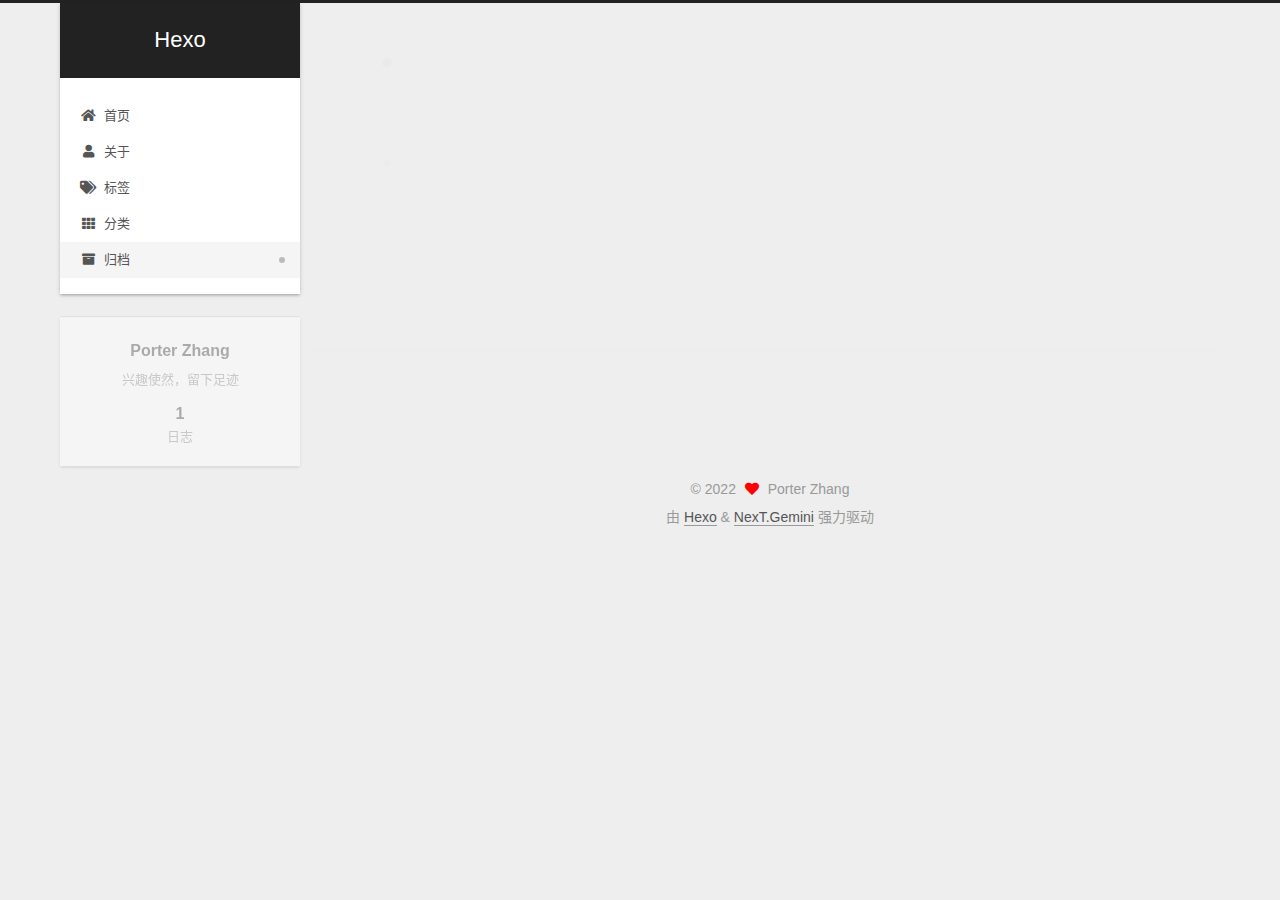
==== commit 76971845: "Site updated: 2022-02-08 22:08:22" ====
--- a/archives/index.html
+++ b/archives/index.html
@@ -1,5 +1,5 @@
 <!DOCTYPE html>
-<html lang="en">
+<html lang="zh-CN">
 <head>
   <meta charset="UTF-8">
 <meta name="viewport" content="width=device-width, initial-scale=1, maximum-scale=2">
@@ -17,15 +17,17 @@
 
 <script id="hexo-configurations">
     var NexT = window.NexT || {};
-    var CONFIG = {"hostname":"example.com","root":"/","scheme":"Muse","version":"7.8.0","exturl":false,"sidebar":{"position":"left","display":"post","padding":18,"offset":12,"onmobile":false},"copycode":{"enable":false,"show_result":false,"style":null},"back2top":{"enable":true,"sidebar":false,"scrollpercent":false},"bookmark":{"enable":false,"color":"#222","save":"auto"},"fancybox":false,"mediumzoom":false,"lazyload":false,"pangu":false,"comments":{"style":"tabs","active":null,"storage":true,"lazyload":false,"nav":null},"algolia":{"hits":{"per_page":10},"labels":{"input_placeholder":"Search for Posts","hits_empty":"We didn't find any results for the search: ${query}","hits_stats":"${hits} results found in ${time} ms"}},"localsearch":{"enable":false,"trigger":"auto","top_n_per_article":1,"unescape":false,"preload":false},"motion":{"enable":true,"async":false,"transition":{"post_block":"fadeIn","post_header":"slideDownIn","post_body":"slideDownIn","coll_header":"slideLeftIn","sidebar":"slideUpIn"}}};
+    var CONFIG = {"hostname":"example.com","root":"/","scheme":"Gemini","version":"7.8.0","exturl":false,"sidebar":{"position":"left","display":"post","padding":18,"offset":12,"onmobile":false},"copycode":{"enable":false,"show_result":false,"style":null},"back2top":{"enable":true,"sidebar":false,"scrollpercent":false},"bookmark":{"enable":false,"color":"#222","save":"auto"},"fancybox":false,"mediumzoom":false,"lazyload":false,"pangu":false,"comments":{"style":"tabs","active":null,"storage":true,"lazyload":false,"nav":null},"algolia":{"hits":{"per_page":10},"labels":{"input_placeholder":"Search for Posts","hits_empty":"We didn't find any results for the search: ${query}","hits_stats":"${hits} results found in ${time} ms"}},"localsearch":{"enable":false,"trigger":"auto","top_n_per_article":1,"unescape":false,"preload":false},"motion":{"enable":true,"async":false,"transition":{"post_block":"fadeIn","post_header":"slideDownIn","post_body":"slideDownIn","coll_header":"slideLeftIn","sidebar":"slideUpIn"}}};
   </script>
 
-  <meta property="og:type" content="website">
+  <meta name="description" content="兴趣使然，留下足迹">
+<meta property="og:type" content="website">
 <meta property="og:title" content="Hexo">
 <meta property="og:url" content="http://example.com/archives/index.html">
 <meta property="og:site_name" content="Hexo">
-<meta property="og:locale" content="en_US">
-<meta property="article:author" content="John Doe">
+<meta property="og:description" content="兴趣使然，留下足迹">
+<meta property="og:locale" content="zh_CN">
+<meta property="article:author" content="Porter Zhang">
 <meta name="twitter:card" content="summary">
 
 <link rel="canonical" href="http://example.com/archives/">
@@ -37,11 +39,11 @@
     sidebar: "",
     isHome : false,
     isPost : false,
-    lang   : 'en'
+    lang   : 'zh-CN'
   };
 </script>
 
-  <title>Archive | Hexo</title>
+  <title>归档 | Hexo</title>
   
 
 
@@ -81,7 +83,7 @@
     <header class="header" itemscope itemtype="http://schema.org/WPHeader">
       <div class="header-inner"><div class="site-brand-container">
   <div class="site-nav-toggle">
-    <div class="toggle" aria-label="Toggle navigation bar">
+    <div class="toggle" aria-label="切换导航栏">
       <span class="toggle-line toggle-line-first"></span>
       <span class="toggle-line toggle-line-middle"></span>
       <span class="toggle-line toggle-line-last"></span>
@@ -110,12 +112,27 @@
   <ul id="menu" class="main-menu menu">
         <li class="menu-item menu-item-home">
 
-    <a href="/" rel="section"><i class="fa fa-home fa-fw"></i>Home</a>
+    <a href="/" rel="section"><i class="fa fa-home fa-fw"></i>首页</a>
+
+  </li>
+        <li class="menu-item menu-item-about">
+
+    <a href="/about/" rel="section"><i class="fa fa-user fa-fw"></i>关于</a>
+
+  </li>
+        <li class="menu-item menu-item-tags">
+
+    <a href="/tags/" rel="section"><i class="fa fa-tags fa-fw"></i>标签</a>
+
+  </li>
+        <li class="menu-item menu-item-categories">
+
+    <a href="/categories/" rel="section"><i class="fa fa-th fa-fw"></i>分类</a>
 
   </li>
         <li class="menu-item menu-item-archives">
 
-    <a href="/archives/" rel="section"><i class="fa fa-archive fa-fw"></i>Archives</a>
+    <a href="/archives/" rel="section"><i class="fa fa-archive fa-fw"></i>归档</a>
 
   </li>
   </ul>
@@ -148,7 +165,7 @@
   <div class="post-block">
     <div class="posts-collapse">
       <div class="collection-title">
-        <span class="collection-header">Um..! 1 post. Keep on posting.</span>
+        <span class="collection-header">嗯..! 目前共计 1 篇日志。 继续努力。</span>
       </div>
 
       
@@ -226,10 +243,10 @@
 
       <ul class="sidebar-nav motion-element">
         <li class="sidebar-nav-toc">
-          Table of Contents
+          文章目录
         </li>
         <li class="sidebar-nav-overview">
-          Overview
+          站点概览
         </li>
       </ul>
 
@@ -240,8 +257,8 @@
 
       <div class="site-overview-wrap sidebar-panel">
         <div class="site-author motion-element" itemprop="author" itemscope itemtype="http://schema.org/Person">
-  <p class="site-author-name" itemprop="name">John Doe</p>
-  <div class="site-description" itemprop="description"></div>
+  <p class="site-author-name" itemprop="name">Porter Zhang</p>
+  <div class="site-description" itemprop="description">兴趣使然，留下足迹</div>
 </div>
 <div class="site-state-wrap motion-element">
   <nav class="site-state">
@@ -249,7 +266,7 @@
           <a href="/archives/">
         
           <span class="site-state-item-count">1</span>
-          <span class="site-state-item-name">posts</span>
+          <span class="site-state-item-name">日志</span>
         </a>
       </div>
   </nav>
@@ -280,9 +297,9 @@
   <span class="with-love">
     <i class="fa fa-heart"></i>
   </span>
-  <span class="author" itemprop="copyrightHolder">John Doe</span>
-</div>
-  <div class="powered-by">Powered by <a href="https://hexo.io/" class="theme-link" rel="noopener" target="_blank">Hexo</a> & <a href="https://muse.theme-next.org/" class="theme-link" rel="noopener" target="_blank">NexT.Muse</a>
+  <span class="author" itemprop="copyrightHolder">Porter Zhang</span>
+</div>
+  <div class="powered-by">由 <a href="https://hexo.io/" class="theme-link" rel="noopener" target="_blank">Hexo</a> & <a href="https://theme-next.org/" class="theme-link" rel="noopener" target="_blank">NexT.Gemini</a> 强力驱动
   </div>
 
         
@@ -308,7 +325,7 @@
 <script src="/js/motion.js"></script>
 
 
-<script src="/js/schemes/muse.js"></script>
+<script src="/js/schemes/pisces.js"></script>
 
 
 <script src="/js/next-boot.js"></script>
--- a/css/main.css
+++ b/css/main.css
@@ -1,5 +1,5 @@
 :root {
-  --body-bg-color: #fff;
+  --body-bg-color: #eee;
   --content-bg-color: #fff;
   --card-bg-color: #f5f5f5;
   --text-color: #555;
@@ -11,11 +11,11 @@
   --table-row-odd-bg-color: #f9f9f9;
   --table-row-hover-bg-color: #f5f5f5;
   --menu-item-bg-color: #f5f5f5;
-  --btn-default-bg: #222;
-  --btn-default-color: #fff;
-  --btn-default-border-color: #222;
-  --btn-default-hover-bg: #fff;
-  --btn-default-hover-color: #222;
+  --btn-default-bg: #fff;
+  --btn-default-color: #555;
+  --btn-default-border-color: #555;
+  --btn-default-hover-bg: #222;
+  --btn-default-hover-color: #fff;
   --btn-default-hover-border-color: #222;
 }
 html {
@@ -314,7 +314,7 @@
 .btn {
   background: var(--btn-default-bg);
   border: 2px solid var(--btn-default-border-color);
-  border-radius: 0;
+  border-radius: 2px;
   color: var(--btn-default-color);
   display: inline-block;
   font-size: 0.875em;
@@ -921,16 +921,16 @@
 }
 .main-inner {
   margin: 0 auto;
-  width: 700px;
+  width: calc(100% - 20px);
 }
 @media (min-width: 1200px) {
   .main-inner {
-    width: 800px;
+    width: 1160px;
   }
 }
 @media (min-width: 1600px) {
   .main-inner {
-    width: 900px;
+    width: 73%;
   }
 }
 @media (max-width: 767px) {
@@ -943,16 +943,16 @@
 }
 .header-inner {
   margin: 0 auto;
-  width: 700px;
+  width: calc(100% - 20px);
 }
 @media (min-width: 1200px) {
   .header-inner {
-    width: 800px;
+    width: 1160px;
   }
 }
 @media (min-width: 1600px) {
   .header-inner {
-    width: 900px;
+    width: 73%;
   }
 }
 .site-brand-container {
@@ -991,7 +991,7 @@
   margin: 0;
 }
 .site-subtitle {
-  color: #999;
+  color: #ddd;
   font-size: 0.8125em;
   margin: 10px 0;
 }
@@ -1136,22 +1136,22 @@
   display: inline-block;
 }
 .site-author-image {
-  border: 2px solid #333;
+  border: 1px solid #eee;
   display: block;
   margin: 0 auto;
-  max-width: 96px;
+  max-width: 120px;
   padding: 2px;
 }
 .site-author-name {
-  color: #f5f5f5;
-  font-weight: normal;
-  margin: 5px 0 0;
+  color: var(--text-color);
+  font-weight: 600;
+  margin: 0;
   text-align: center;
 }
 .site-description {
   color: #999;
-  font-size: 1em;
-  margin-top: 5px;
+  font-size: 0.8125em;
+  margin-top: 0;
   text-align: center;
 }
 .links-of-author {
@@ -1168,7 +1168,7 @@
 }
 .links-of-author a::before,
 .links-of-author span.exturl::before {
-  background: #208e99;
+  background: #9c8aff;
   border-radius: 50%;
   content: ' ';
   display: inline-block;
@@ -1246,7 +1246,7 @@
 }
 .sidebar-nav li {
   border-bottom: 1px solid transparent;
-  color: #666;
+  color: var(--text-color);
   cursor: pointer;
   display: inline-block;
   font-size: 0.875em;
@@ -1255,14 +1255,14 @@
   margin-left: 10px;
 }
 .sidebar-nav li:hover {
-  color: #f5f5f5;
+  color: #fc6423;
 }
 .sidebar-nav .sidebar-nav-active {
-  border-bottom-color: #87daff;
-  color: #87daff;
+  border-bottom-color: #fc6423;
+  color: #fc6423;
 }
 .sidebar-nav .sidebar-nav-active:hover {
-  color: #87daff;
+  color: #fc6423;
 }
 .sidebar-panel {
   display: none;
@@ -1291,7 +1291,7 @@
   }
 }
 .sidebar-toggle:hover .toggle-line {
-  background: #87daff;
+  background: #fc6423;
 }
 .post-toc {
   font-size: 0.875em;
@@ -1330,14 +1330,14 @@
   display: block;
 }
 .post-toc .nav .active > a {
-  border-bottom-color: #87daff;
-  color: #87daff;
+  border-bottom-color: #fc6423;
+  color: #fc6423;
 }
 .post-toc .nav .active-current > a {
-  color: #87daff;
+  color: #fc6423;
 }
 .post-toc .nav .active-current > a:hover {
-  color: #87daff;
+  color: #fc6423;
 }
 .site-state {
   display: flex;
@@ -1352,20 +1352,20 @@
   padding: 0 15px;
 }
 .site-state-item:not(:first-child) {
-  border-left: 1px solid #333;
+  border-left: 1px solid #eee;
 }
 .site-state-item a {
   border-bottom: none;
 }
 .site-state-item-count {
   display: block;
-  font-size: 1.25em;
+  font-size: 1em;
   font-weight: 600;
   text-align: center;
 }
 .site-state-item-name {
-  color: inherit;
-  font-size: 0.875em;
+  color: #999;
+  font-size: 0.8125em;
 }
 .footer {
   color: #999;
@@ -1382,16 +1382,16 @@
   box-sizing: border-box;
   margin: 0 auto;
   text-align: center;
-  width: 700px;
+  width: calc(100% - 20px);
 }
 @media (min-width: 1200px) {
   .footer-inner {
-    width: 800px;
+    width: 1160px;
   }
 }
 @media (min-width: 1600px) {
   .footer-inner {
-    width: 900px;
+    width: 73%;
   }
 }
 .languages {
@@ -1489,7 +1489,7 @@
   color: #fff;
   cursor: pointer;
   left: 30px;
-  opacity: 1;
+  opacity: 0.6;
   padding: 0 6px;
   position: fixed;
   transition-property: bottom;
@@ -1500,10 +1500,10 @@
   display: none;
 }
 .back-to-top:hover {
-  color: #87daff;
+  color: #fc6423;
 }
 .back-to-top.back-to-top-on {
-  bottom: 19px;
+  bottom: 30px;
 }
 @media (max-width: 991px) {
   .back-to-top {
@@ -2141,151 +2141,425 @@
 .tag-cloud a:hover {
   color: var(--link-hover-color) !important;
 }
-@media (max-width: 767px) {
-  .header-inner,
-  .main-inner,
+.header {
+  margin: 0 auto;
+  position: relative;
+  width: calc(100% - 20px);
+}
+@media (min-width: 1200px) {
+  .header {
+    width: 1160px;
+  }
+}
+@media (min-width: 1600px) {
+  .header {
+    width: 73%;
+  }
+}
+@media (max-width: 991px) {
+  .header {
+    width: auto;
+  }
+}
+.header-inner {
+  background: var(--content-bg-color);
+  border-radius: initial;
+  box-shadow: 0 2px 2px 0 rgba(0,0,0,0.12), 0 3px 1px -2px rgba(0,0,0,0.06), 0 1px 5px 0 rgba(0,0,0,0.12);
+  overflow: hidden;
+  padding: 0;
+  position: absolute;
+  top: 0;
+  width: 240px;
+}
+@media (min-width: 1200px) {
+  .header-inner {
+    width: 240px;
+  }
+}
+@media (max-width: 991px) {
+  .header-inner {
+    border-radius: initial;
+    position: relative;
+    width: auto;
+  }
+}
+.main-inner {
+  align-items: flex-start;
+  display: flex;
+  justify-content: space-between;
+  flex-direction: row-reverse;
+}
+@media (max-width: 991px) {
+  .main-inner {
+    width: auto;
+  }
+}
+.content-wrap {
+  background: var(--content-bg-color);
+  border-radius: initial;
+  box-shadow: 0 2px 2px 0 rgba(0,0,0,0.12), 0 3px 1px -2px rgba(0,0,0,0.06), 0 1px 5px 0 rgba(0,0,0,0.12);
+  box-sizing: border-box;
+  padding: 40px;
+  width: calc(100% - 252px);
+}
+@media (max-width: 991px) {
+  .content-wrap {
+    border-radius: initial;
+    padding: 20px;
+    width: 100%;
+  }
+}
+.footer-inner {
+  padding-left: 260px;
+}
+.back-to-top {
+  left: auto;
+  right: 30px;
+}
+@media (max-width: 991px) {
+  .back-to-top {
+    right: 20px;
+  }
+}
+@media (max-width: 991px) {
   .footer-inner {
+    padding-left: 0;
+    padding-right: 0;
     width: auto;
   }
 }
-.header-inner {
-  padding-top: 100px;
-}
-@media (max-width: 767px) {
-  .header-inner {
-    padding-top: 50px;
-  }
-}
-.main-inner {
-  padding-bottom: 60px;
-}
-.content {
-  padding-top: 70px;
-}
-@media (max-width: 767px) {
-  .content {
-    padding-top: 35px;
-  }
-}
-embed {
+.site-brand-container {
+  background: #222;
+}
+@media (max-width: 991px) {
+  .site-brand-container {
+    box-shadow: 0 0 16px rgba(0,0,0,0.5);
+  }
+}
+.site-meta {
+  padding: 20px 0;
+}
+.brand {
+  padding: 0;
+}
+.site-subtitle {
+  margin: 10px 10px 0;
+}
+.custom-logo-image {
+  margin-top: 20px;
+}
+@media (max-width: 991px) {
+  .custom-logo-image {
+    display: none;
+  }
+}
+@media (min-width: 768px) and (max-width: 991px) {
+  .site-nav-toggle,
+  .site-nav-right {
+    display: flex;
+    flex-direction: column;
+    justify-content: center;
+  }
+}
+.site-nav-toggle .toggle,
+.site-nav-right .toggle {
+  color: #fff;
+}
+.site-nav-toggle .toggle .toggle-line,
+.site-nav-right .toggle .toggle-line {
+  background: #fff;
+}
+@media (min-width: 768px) and (max-width: 991px) {
+  .site-nav {
+    display: none;
+  }
+}
+.menu .menu-item {
   display: block;
-  margin: 0 auto 25px auto;
-}
-.custom-logo .site-meta-headline {
-  text-align: center;
-}
-.custom-logo .site-title {
-  color: #222;
-  margin: 10px auto 0;
-}
-.custom-logo .site-title a {
-  border: 0;
-}
-.custom-logo-image {
-  background: #fff;
-  margin: 0 auto;
-  max-width: 150px;
-  padding: 5px;
-}
-.brand {
-  background: var(--btn-default-bg);
-}
-@media (max-width: 767px) {
-  .site-nav {
-    border-bottom: 1px solid #ddd;
-    border-top: 1px solid #ddd;
-    left: 0;
-    margin: 0;
-    padding: 0;
-    width: 100%;
-  }
-}
-@media (max-width: 767px) {
-  .menu {
-    text-align: left;
-  }
-}
-.menu-item-active a,
-.menu .menu-item a:hover,
-.menu .menu-item span.exturl:hover {
-  background: transparent;
-  border-bottom: 1px solid var(--link-hover-color) !important;
-}
-@media (max-width: 767px) {
-  .menu-item-active a,
-  .menu .menu-item a:hover,
-  .menu .menu-item span.exturl:hover {
-    border-bottom: 1px dotted #ddd !important;
-  }
-}
-@media (max-width: 767px) {
-  .menu .menu-item {
-    margin: 0 10px;
-  }
+  margin: 0;
 }
 .menu .menu-item a,
 .menu .menu-item span.exturl {
-  border-bottom: 1px solid transparent;
-}
-@media (max-width: 767px) {
-  .menu .menu-item a,
-  .menu .menu-item span.exturl {
-    padding: 5px 10px;
-  }
-}
-@media (min-width: 768px) {
-  .menu .menu-item .fa,
-  .menu .menu-item .fab,
-  .menu .menu-item .far,
-  .menu .menu-item .fas {
-    display: block;
-    line-height: 2;
-    margin-right: 0;
-    width: 100%;
+  padding: 5px 20px;
+  position: relative;
+  text-align: left;
+  transition-property: background-color;
+}
+@media (max-width: 991px) {
+  .menu .menu-item.menu-item-search {
+    display: none;
   }
 }
 .menu .menu-item .badge {
-  background: #eee;
-  padding: 1px 4px;
+  background: #ccc;
+  border-radius: 10px;
+  color: #fff;
+  float: right;
+  padding: 2px 5px;
+  text-shadow: 1px 1px 0 rgba(0,0,0,0.1);
+  vertical-align: middle;
+}
+.main-menu .menu-item-active a::after {
+  background: #bbb;
+  border-radius: 50%;
+  content: ' ';
+  height: 6px;
+  margin-top: -3px;
+  position: absolute;
+  right: 15px;
+  top: 50%;
+  width: 6px;
 }
 .sub-menu {
-  margin: 10px 0;
+  background: var(--content-bg-color);
+  border-bottom: 1px solid #ddd;
+  margin: 0;
+  padding: 6px 0;
 }
 .sub-menu .menu-item {
   display: inline-block;
 }
+.sub-menu .menu-item a,
+.sub-menu .menu-item span.exturl {
+  background: transparent;
+  margin: 5px 10px;
+  padding: initial;
+}
+.sub-menu .menu-item a:hover,
+.sub-menu .menu-item span.exturl:hover {
+  background: transparent;
+  color: #fc6423;
+}
+.sub-menu .menu-item-active a {
+  border-bottom-color: #fc6423;
+  color: #fc6423;
+}
+.sub-menu .menu-item-active a:hover {
+  border-bottom-color: #fc6423;
+}
 .sidebar {
-  left: -320px;
-}
-.sidebar.sidebar-active {
-  left: 0;
-}
-.sidebar {
-  width: 320px;
-  z-index: 1200;
-  transition-delay: 0s;
-  transition-duration: 0.2s;
-  transition-timing-function: ease-out;
-}
-.sidebar a,
-.sidebar span.exturl {
-  border-bottom-color: #555;
-  color: #999;
-}
-.sidebar a:hover,
-.sidebar span.exturl:hover {
-  border-bottom-color: #eee;
-  color: #eee;
-}
-.links-of-blogroll-item {
-  padding: 2px 10px;
-}
-.links-of-blogroll-item a,
-.links-of-blogroll-item span.exturl {
+  background: var(--body-bg-color);
+  box-shadow: none;
+  margin-top: 100%;
+  position: static;
+  width: 240px;
+}
+@media (max-width: 991px) {
+  .sidebar {
+    display: none;
+  }
+}
+.sidebar-toggle {
+  display: none;
+}
+.sidebar-inner {
+  background: var(--content-bg-color);
+  border-radius: initial;
+  box-shadow: 0 2px 2px 0 rgba(0,0,0,0.12), 0 3px 1px -2px rgba(0,0,0,0.06), 0 1px 5px 0 rgba(0,0,0,0.12), 0 -1px 0.5px 0 rgba(0,0,0,0.09);
+  box-sizing: border-box;
+  color: var(--text-color);
+  width: 240px;
+  opacity: 0;
+}
+.sidebar-inner.affix {
+  position: fixed;
+  top: 12px;
+}
+.sidebar-inner.affix-bottom {
+  position: absolute;
+}
+.site-state-item {
+  padding: 0 10px;
+}
+.sidebar-button {
+  border-bottom: 1px dotted #ccc;
+  border-top: 1px dotted #ccc;
+  margin-top: 10px;
+  text-align: center;
+}
+.sidebar-button a {
+  border: 0;
+  color: #fc6423;
+  display: block;
+}
+.sidebar-button a:hover {
+  background: none;
+  border: 0;
+  color: #e34603;
+}
+.sidebar-button a:hover .fa,
+.sidebar-button a:hover .fab,
+.sidebar-button a:hover .far,
+.sidebar-button a:hover .fas {
+  color: #e34603;
+}
+.links-of-author {
+  display: flex;
+  flex-wrap: wrap;
+  margin-top: 10px;
+  justify-content: center;
+}
+.links-of-author-item {
+  margin: 5px 0 0;
+  width: 50%;
+}
+.links-of-author-item a,
+.links-of-author-item span.exturl {
   box-sizing: border-box;
   display: inline-block;
-  max-width: 280px;
+  margin-bottom: 0;
+  margin-right: 0;
+  max-width: 216px;
   overflow: hidden;
+  padding: 0 5px;
   text-overflow: ellipsis;
   white-space: nowrap;
 }
+.links-of-author-item a,
+.links-of-author-item span.exturl {
+  border-bottom: none;
+  display: block;
+  text-decoration: none;
+}
+.links-of-author-item a::before,
+.links-of-author-item span.exturl::before {
+  display: none;
+}
+.links-of-author-item a:hover,
+.links-of-author-item span.exturl:hover {
+  background: var(--body-bg-color);
+  border-radius: 4px;
+}
+.links-of-author-item .fa,
+.links-of-author-item .fab,
+.links-of-author-item .far,
+.links-of-author-item .fas {
+  margin-right: 2px;
+}
+.links-of-blogroll-item {
+  padding: 0;
+}
+.content-wrap {
+  background: initial;
+  box-shadow: initial;
+  padding: initial;
+}
+.post-block {
+  background: var(--content-bg-color);
+  border-radius: initial;
+  box-shadow: 0 2px 2px 0 rgba(0,0,0,0.12), 0 3px 1px -2px rgba(0,0,0,0.06), 0 1px 5px 0 rgba(0,0,0,0.12);
+  padding: 40px;
+}
+.post-block + .post-block {
+  border-radius: initial;
+  box-shadow: 0 2px 2px 0 rgba(0,0,0,0.12), 0 3px 1px -2px rgba(0,0,0,0.06), 0 1px 5px 0 rgba(0,0,0,0.12), 0 -1px 0.5px 0 rgba(0,0,0,0.09);
+  margin-top: 12px;
+}
+.comments {
+  background: var(--content-bg-color);
+  border-radius: initial;
+  box-shadow: 0 2px 2px 0 rgba(0,0,0,0.12), 0 3px 1px -2px rgba(0,0,0,0.06), 0 1px 5px 0 rgba(0,0,0,0.12), 0 -1px 0.5px 0 rgba(0,0,0,0.09);
+  margin-top: 12px;
+  padding: 40px;
+}
+.tabs-comment {
+  margin-top: 1em;
+}
+.content {
+  padding-top: initial;
+}
+.post-eof {
+  display: none;
+}
+.pagination {
+  background: var(--content-bg-color);
+  border-radius: initial;
+  border-top: initial;
+  box-shadow: 0 2px 2px 0 rgba(0,0,0,0.12), 0 3px 1px -2px rgba(0,0,0,0.06), 0 1px 5px 0 rgba(0,0,0,0.12), 0 -1px 0.5px 0 rgba(0,0,0,0.09);
+  margin: 12px 0 0;
+  padding: 10px 0 10px;
+}
+.pagination .prev,
+.pagination .next,
+.pagination .page-number {
+  margin-bottom: initial;
+  top: initial;
+}
+.main {
+  padding-bottom: initial;
+}
+.footer {
+  bottom: auto;
+}
+.sub-menu {
+  border-bottom: initial;
+  box-shadow: 0 2px 2px 0 rgba(0,0,0,0.12), 0 3px 1px -2px rgba(0,0,0,0.06), 0 1px 5px 0 rgba(0,0,0,0.12);
+}
+.sub-menu + .content .post-block {
+  box-shadow: 0 2px 2px 0 rgba(0,0,0,0.12), 0 3px 1px -2px rgba(0,0,0,0.06), 0 1px 5px 0 rgba(0,0,0,0.12), 0 -1px 0.5px 0 rgba(0,0,0,0.09);
+  margin-top: 12px;
+}
+@media (min-width: 768px) and (max-width: 991px) {
+  .sub-menu + .content .post-block {
+    margin-top: 10px;
+  }
+}
+@media (max-width: 767px) {
+  .sub-menu + .content .post-block {
+    margin-top: 8px;
+  }
+}
+.post-body h1,
+.post-body h2 {
+  border-bottom: 1px solid #eee;
+}
+.post-body h3 {
+  border-bottom: 1px dotted #eee;
+}
+@media (min-width: 768px) and (max-width: 991px) {
+  .content-wrap {
+    padding: 10px;
+  }
+  .posts-expand .post-button {
+    margin-top: 20px;
+  }
+  .post-block {
+    border-radius: initial;
+    box-shadow: 0 2px 2px 0 rgba(0,0,0,0.12), 0 3px 1px -2px rgba(0,0,0,0.06), 0 1px 5px 0 rgba(0,0,0,0.12), 0 -1px 0.5px 0 rgba(0,0,0,0.09);
+    padding: 20px;
+  }
+  .post-block + .post-block {
+    margin-top: 10px;
+  }
+  .comments {
+    margin-top: 10px;
+    padding: 10px 20px;
+  }
+  .pagination {
+    margin: 10px 0 0;
+  }
+}
+@media (max-width: 767px) {
+  .content-wrap {
+    padding: 8px;
+  }
+  .posts-expand .post-button {
+    margin: 12px 0;
+  }
+  .post-block {
+    border-radius: initial;
+    box-shadow: 0 2px 2px 0 rgba(0,0,0,0.12), 0 3px 1px -2px rgba(0,0,0,0.06), 0 1px 5px 0 rgba(0,0,0,0.12), 0 -1px 0.5px 0 rgba(0,0,0,0.09);
+    min-height: auto;
+    padding: 12px;
+  }
+  .post-block + .post-block {
+    margin-top: 8px;
+  }
+  .comments {
+    margin-top: 8px;
+    padding: 10px 12px;
+  }
+  .pagination {
+    margin: 8px 0 0;
+  }
+}
